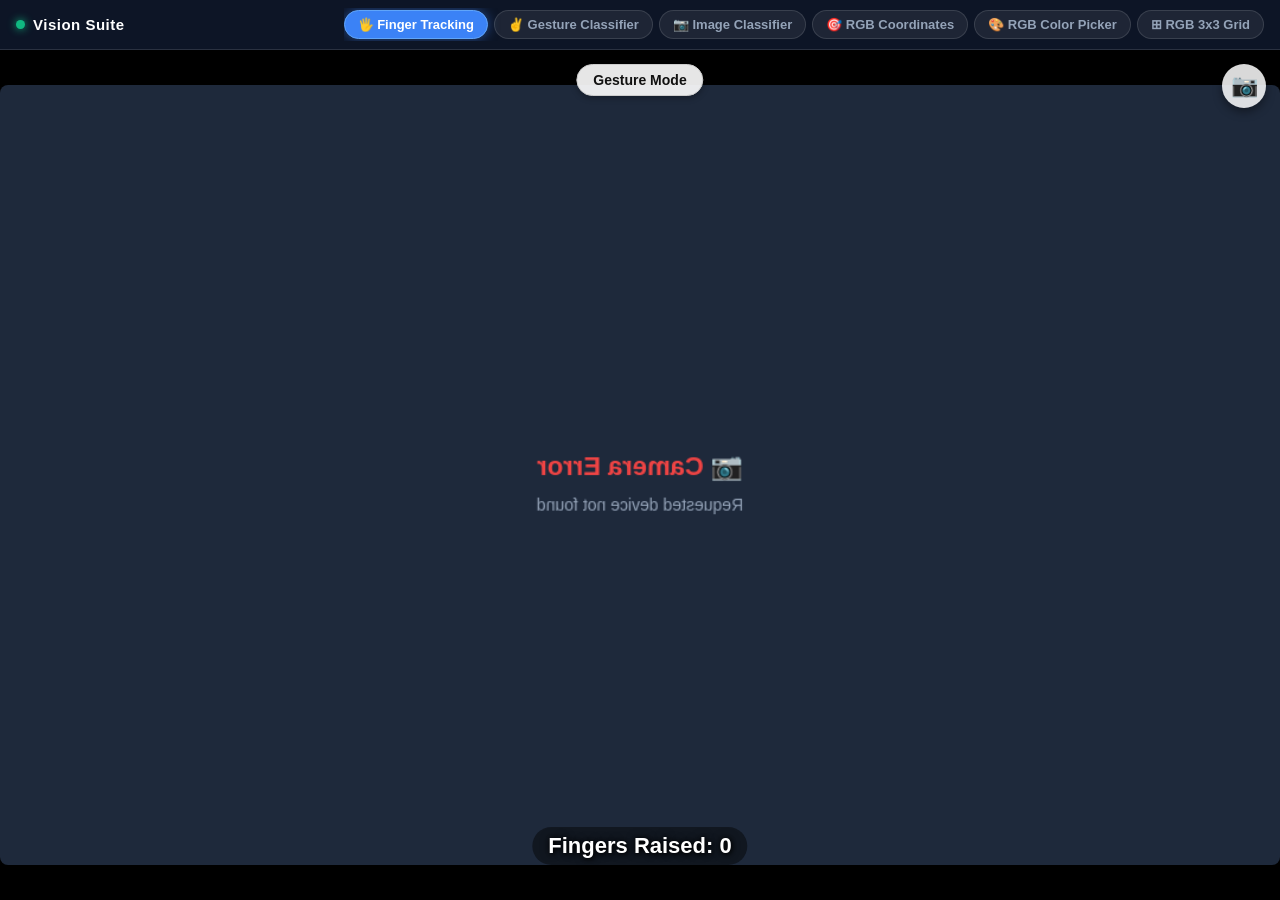
==== assets/camera/index.html @ a77694f1 "ai camera ui changes and placement changes" ====
<!DOCTYPE html>
<html lang="en">
<head>
    <meta charset="utf-8">
    <meta name="viewport" content="width=device-width, initial-scale=1.0, maximum-scale=1.0, user-scalable=no">
    <title>Vision AI Suite</title>

    <!-- External Local Libraries -->
    <script src="camera_utils.js"></script>
    <script src="control_utils.js"></script>
    <script src="drawing_utils.js"></script>
    <script src="hands.js"></script>
    <script src="tf.min.js"></script>
    <script src="mobilenet.js"></script>
    <script src="knn-classifier.js"></script>

    <style>
        :root {
            --primary-accent: #3b82f6;
            --bg-base: #0f172a;
            --bg-nav: rgba(15, 23, 42, 0.92);
            --border-color: rgba(255, 255, 255, 0.12);
            --text-main: #f8fafc;
            --text-sub: #94a3b8;
        }

        * {
            box-sizing: border-box;
            margin: 0;
            padding: 0;
            -webkit-tap-highlight-color: transparent;
        }

        body {
            background-color: #000;
            color: var(--text-main);
            font-family: -apple-system, BlinkMacSystemFont, "Segoe UI", Roboto, Helvetica, Arial, sans-serif;
            height: 100vh;
            height: 100dvh;
            overflow: hidden;
            display: flex;
            flex-direction: column;
        }

        /* --- Global Header & Tab Bar --- */
        #global-header {
            flex-shrink: 0;
            background: var(--bg-nav);
            backdrop-filter: blur(12px);
            -webkit-backdrop-filter: blur(12px);
            border-bottom: 1px solid var(--border-color);
            display: flex;
            align-items: center;
            justify-content: space-between;
            padding: 8px 16px;
            gap: 12px;
            z-index: 1000;
            user-select: none;
        }

        .header-brand {
            display: flex;
            align-items: center;
            gap: 8px;
            font-weight: 700;
            font-size: 15px;
            color: #fff;
            letter-spacing: 0.5px;
            white-space: nowrap;
        }

        .header-brand .dot {
            width: 9px;
            height: 9px;
            background: #10b981;
            border-radius: 50%;
            box-shadow: 0 0 8px #10b981;
            display: inline-block;
        }

        #nav-tabs-wrapper {
            display: flex;
            gap: 6px;
            overflow-x: auto;
            scrollbar-width: none;
            -ms-overflow-style: none;
            padding: 2px 0;
        }

        #nav-tabs-wrapper::-webkit-scrollbar {
            display: none;
        }

        .nav-tab-btn {
            background: rgba(255, 255, 255, 0.07);
            border: 1px solid var(--border-color);
            color: var(--text-sub);
            padding: 6px 13px;
            border-radius: 20px;
            font-size: 13px;
            font-weight: 600;
            cursor: pointer;
            white-space: nowrap;
            display: flex;
            align-items: center;
            gap: 6px;
            transition: all 0.2s cubic-bezier(0.4, 0, 0.2, 1);
        }

        .nav-tab-btn:hover {
            background: rgba(255, 255, 255, 0.14);
            color: #fff;
        }

        .nav-tab-btn.active {
            background: var(--primary-accent);
            border-color: #60a5fa;
            color: #fff;
            box-shadow: 0 0 12px rgba(59, 130, 246, 0.5);
        }

        /* --- Workspace Blocks --- */
        #workspace-container {
            flex: 1;
            position: relative;
            overflow: hidden;
            background: #000;
        }

        .app-block {
            display: none; /* Managed by JS switcher */
            position: absolute;
            top: 0;
            left: 0;
            width: 100%;
            height: 100%;
            overflow: hidden;
        }

        .app-block.active {
            display: flex;
        }

        /* Common Camera Flip Button */
        .cam-switch-floating {
            position: absolute;
            top: 14px;
            right: 14px;
            z-index: 100;
            width: 44px;
            height: 44px;
            border-radius: 50%;
            background: rgba(255, 255, 255, 0.85);
            border: none;
            font-size: 22px;
            cursor: pointer;
            box-shadow: 0 4px 10px rgba(0,0,0,0.4);
            display: flex;
            align-items: center;
            justify-content: center;
            transition: transform 0.2s ease, background 0.2s ease;
        }

        .cam-switch-floating:active {
            transform: scale(0.92);
            background: rgba(255, 255, 255, 1);
        }

        /* ESP32 URL Bar */
        #esp32-url-bar {
            flex-shrink: 0;
            display: none;
            align-items: center;
            gap: 8px;
            padding: 6px 14px;
            background: #0f172a;
            border-top: 1px solid rgba(59,130,246,0.3);
        }
        #esp32-url-bar label {
            color: #60a5fa;
            font-size: 12px;
            font-weight: 600;
            white-space: nowrap;
        }
        #esp32-url-input {
            flex: 1;
            background: rgba(255,255,255,0.07);
            border: 1px solid rgba(59,130,246,0.4);
            border-radius: 6px;
            color: #fff;
            font-size: 12px;
            padding: 5px 10px;
            outline: none;
        }
        #esp32-url-apply {
            background: #3b82f6;
            color: #fff;
            border: none;
            border-radius: 6px;
            padding: 5px 12px;
            font-size: 12px;
            font-weight: 700;
            cursor: pointer;
        }
        #esp32-url-apply:active { background: #2563eb; }

        /* ESP32 badge on cam button */
        .cam-switch-floating.esp32-mode {
            background: rgba(59, 130, 246, 0.9);
            color: #fff;
        }

        /* ========================================================= */
        /* BLOCK 1: FINGER TRACKING                                  */
        /* ========================================================= */
        #block-finger-tracking {
            flex-direction: column;
            justify-content: center;
            align-items: center;
            background: #000;
        }

        #block-finger-tracking .ft-canvas {
            width: 100vw;
            height: calc(100vh - 120px);
            object-fit: cover;
            border-radius: 8px;
            box-shadow: 0 4px 12px rgba(0,0,0,0.5);
            transform: scaleX(-1);
        }

        #block-finger-tracking #ft-fingerCount {
            position: absolute;
            bottom: 35px;
            left: 50%;
            transform: translateX(-50%);
            z-index: 10;
            font-size: 22px;
            font-weight: bold;
            color: #fff;
            text-shadow: 1px 1px 4px black, 0 0 8px rgba(0,0,0,0.9);
            text-align: center;
            background: rgba(0,0,0,0.45);
            padding: 6px 16px;
            border-radius: 20px;
        }

        #block-finger-tracking #ft-modeSwitchContainer {
            position: absolute;
            top: 14px;
            left: 50%;
            transform: translateX(-50%);
            z-index: 10;
        }

        #block-finger-tracking #ft-modeToggleBtn {
            padding: 7px 16px;
            font-size: 14px;
            font-weight: bold;
            border-radius: 20px;
            border: 1px solid #ccc;
            background-color: rgba(255, 255, 255, 0.9);
            color: #111;
            cursor: pointer;
            box-shadow: 0 2px 6px rgba(0,0,0,0.3);
        }

        #block-finger-tracking #ft-gestureUI {
            display: none;
            position: absolute;
            bottom: 25px;
            left: 50%;
            transform: translateX(-50%);
            z-index: 10;
            text-align: center;
            width: 100%;
            max-width: 420px;
        }

        .gesture-btn-row {
            display: flex;
            justify-content: center;
            align-items: center;
            gap: 10px;
        }

        .gesture-action-btn {
            width: 48px;
            height: 48px;
            border: none;
            border-radius: 10px;
            font-size: 18px;
            font-weight: bold;
            cursor: pointer;
            user-select: none;
            touch-action: none;
            box-shadow: 0 4px 8px rgba(0,0,0,0.4);
            display: flex;
            align-items: center;
            justify-content: center;
            color: white;
            transition: transform 0.1s ease;
        }

        .gesture-action-btn:active {
            transform: scale(0.92);
        }

        /* ========================================================= */
        /* BLOCK 2: GESTURE CLASSIFIER                              */
        /* ========================================================= */
        #block-gesture-classifier {
            flex-direction: column;
            justify-content: center;
            align-items: center;
            background: #000;
        }

        #block-gesture-classifier .gc-canvas {
            width: 100vw;
            height: calc(100vh - 120px);
            object-fit: cover;
            border-radius: 8px;
            box-shadow: 0 4px 12px rgba(0,0,0,0.5);
            transform: scaleX(-1);
        }

        #block-gesture-classifier #gc-gestureUI {
            display: block;
            position: absolute;
            bottom: 25px;
            left: 50%;
            transform: translateX(-50%);
            z-index: 10;
            text-align: center;
            width: 100%;
            max-width: 420px;
        }

        /* ========================================================= */
        /* BLOCK 3: IMAGE CLASSIFIER (TEACHABLE WEBCAM)             */
        /* ========================================================= */
        #block-image-classifier {
            flex-direction: column;
            height: 100%;
            background: #000;
        }

        #block-image-classifier .ic-video-container {
            flex: 1;
            position: relative;
            display: flex;
            justify-content: center;
            align-items: center;
            overflow: hidden;
        }

        #block-image-classifier video {
            width: 100%;
            height: 100%;
            object-fit: cover;
            transform: scaleX(-1);
        }

        @media (orientation: landscape) {
            #block-image-classifier video {
                object-fit: contain;
            }
        }

        #block-image-classifier #ic-status {
            position: absolute;
            top: 14px;
            left: 0;
            right: 0;
            text-align: center;
            color: #00ff66;
            font-size: 15px;
            font-weight: 600;
            pointer-events: none;
            text-shadow: 0 0 6px rgba(0,0,0,0.9);
        }

        #block-image-classifier #ic-controls {
            display: flex;
            gap: 10px;
            padding: 14px;
            padding-bottom: calc(16px + env(safe-area-inset-bottom));
            background: #111827;
            border-top: 1px solid var(--border-color);
            justify-content: center;
        }

        .ic-train-btn {
            flex: 1;
            max-width: 64px;
            height: 52px;
            border: 2px solid transparent;
            border-radius: 12px;
            background: #1f2937;
            color: white;
            font-size: 19px;
            font-weight: bold;
            touch-action: none;
            user-select: none;
            position: relative;
            transition: all 0.2s ease;
            cursor: pointer;
        }

        .ic-train-btn:active, .ic-train-btn.holding {
            background: var(--theme);
            border-color: var(--theme);
            transform: scale(0.95);
        }

        .ic-train-btn.has-data {
            border-color: var(--theme);
            box-shadow: 0 0 10px var(--theme);
        }

        .ic-train-btn .badge {
            display: none;
            position: absolute;
            top: -8px;
            right: -8px;
            background: white;
            color: black;
            font-size: 12px;
            padding: 2px 7px;
            border-radius: 10px;
            font-weight: bold;
            box-shadow: 0 2px 5px rgba(0,0,0,0.5);
        }

        .ic-train-btn.has-data .badge {
            display: block;
        }

        .ic-clear-btn {
            flex: 1;
            max-width: 76px;
            height: 52px;
            border: none;
            border-radius: 12px;
            background: #ef4444;
            color: white;
            font-size: 15px;
            font-weight: bold;
            touch-action: none;
            user-select: none;
            cursor: pointer;
            margin-left: 6px;
        }

        .ic-clear-btn:active {
            background: #dc2626;
            transform: scale(0.95);
        }

        /* ========================================================= */
        /* BLOCKS 4, 5, 6: RGB TRACKERS (Coords, ColorPicker, Grid)  */
        /* ========================================================= */
        .rgb-block-wrapper {
            flex-direction: column;
            width: 100%;
            height: 100%;
            background: #000;
        }

        .rgb-cam-area {
            flex: 1;
            position: relative;
            background: #09090b;
            display: flex;
            align-items: center;
            justify-content: center;
            overflow: hidden;
        }

        .rgb-cam-area canvas.rgb-out-canvas {
            width: 100%;
            height: 100%;
            object-fit: contain;
            transform: scaleX(-1);
        }

        .rgb-cam-area .target-crosshair {
            position: absolute;
            top: 50%;
            left: 50%;
            transform: translate(-50%, -50%);
            width: 50px;
            height: 50px;
            border: 2px solid #00ff66;
            display: none;
            pointer-events: none;
            box-shadow: 0 0 10px rgba(0, 255, 102, 0.4);
        }

        .rgb-cam-area .target-crosshair::after {
            content: '+';
            position: absolute;
            top: 50%;
            left: 50%;
            transform: translate(-50%, -50%);
            color: #00ff66;
            font-size: 22px;
            font-weight: 300;
        }

        .rgb-status-tag {
            position: absolute;
            top: 14px;
            left: 14px;
            padding: 5px 10px;
            background: rgba(0,0,0,0.6);
            color: #fff;
            border-radius: 6px;
            font-size: 12px;
            font-family: ui-monospace, SFMono-Regular, Menlo, Monaco, Consolas, monospace;
            font-weight: bold;
            z-index: 10;
            letter-spacing: 0.5px;
            border: 1px solid rgba(255,255,255,0.15);
        }

        .rgb-bottom-bar {
            display: flex;
            justify-content: space-between;
            align-items: center;
            padding: 10px 16px;
            background: #111827;
            border-top: 1px solid var(--border-color);
            gap: 12px;
            flex-shrink: 0;
        }

        .rgb-action-btn {
            padding: 9px 18px;
            background: #10b981;
            color: #fff;
            border: none;
            border-radius: 8px;
            font-size: 14px;
            font-weight: 700;
            cursor: pointer;
            transition: all 0.2s ease;
            box-shadow: 0 2px 6px rgba(16, 185, 129, 0.3);
        }

        .rgb-action-btn:active {
            transform: scale(0.96);
        }

        .rgb-stats-group {
            display: flex;
            align-items: center;
            gap: 14px;
            font-size: 13px;
            font-family: ui-monospace, SFMono-Regular, Menlo, Monaco, Consolas, monospace;
            color: #e2e8f0;
        }

        .rgb-preview-chip {
            width: 22px;
            height: 22px;
            border: 2px solid #fff;
            border-radius: 4px;
            background: #000;
            box-shadow: 0 0 5px rgba(0,0,0,0.5);
        }
    </style>
</head>
<body>

    <!-- Global App Header with Module Switcher -->
    <header id="global-header">
        <div class="header-brand">
            <span class="dot"></span>
            <span>Vision Suite</span>
        </div>
        <nav id="nav-tabs-wrapper" aria-label="Modules">
            <button class="nav-tab-btn active" data-target="block-finger-tracking">🖐️ Finger Tracking</button>
            <button class="nav-tab-btn" data-target="block-gesture-classifier">✌️ Gesture Classifier</button>
            <button class="nav-tab-btn" data-target="block-image-classifier">📷 Image Classifier</button>
            <button class="nav-tab-btn" data-target="block-rgb-coords">🎯 RGB Coordinates</button>
            <button class="nav-tab-btn" data-target="block-rgb-colorpicker">🎨 RGB Color Picker</button>
            <button class="nav-tab-btn" data-target="block-rgb-grid">⊞ RGB 3x3 Grid</button>
        </nav>
    </header>

    <!-- ESP32 URL Bar (shown when any module is in ESP32 mode) -->
    <div id="esp32-url-bar">
        <label>📡 ESP32:</label>
        <input id="esp32-url-input" type="text" value="http://192.168.4.10:81/stream" placeholder="http://192.168.4.10:81/stream" />
        <button id="esp32-url-apply" onclick="applyEsp32Url()">Apply</button>
    </div>

    <!-- Main Workspace Container -->
    <main id="workspace-container">

        <!-- ================================================================= -->
        <!-- 1. FINGER TRACKING BLOCK                                          -->
        <!-- ================================================================= -->
        <div id="block-finger-tracking" class="app-block active">
            <div id="ft-modeSwitchContainer">
                <button id="ft-modeToggleBtn">Gesture Mode</button>
            </div>

            <div id="ft-gestureUI">
                <div id="ft-gesturePrediction" style="margin-bottom:6px; font-weight:bold; font-size:20px; color:white; text-shadow: 1px 1px 3px black;">Prediction: None</div>
                <div id="ft-recordingStatus" style="margin-bottom:6px; font-weight:bold; color:#ef4444; min-height: 20px; font-size:16px; text-shadow: 1px 1px 2px white;"></div>
                <div class="gesture-btn-row">
                    <button class="gesture-action-btn ft-gestureBtn" data-label="1" style="background: #ef4444;">1</button>
                    <button class="gesture-action-btn ft-gestureBtn" data-label="2" style="background: #10b981;">2</button>
                    <button class="gesture-action-btn ft-gestureBtn" data-label="3" style="background: #3b82f6;">3</button>
                    <button class="gesture-action-btn ft-gestureBtn" data-label="4" style="background: #8b5cf6;">4</button>
                    <button class="gesture-action-btn ft-gestureBtn" data-label="5" style="background: #f59e0b;">5</button>
                    <button id="ft-clearDataBtn" class="gesture-action-btn" style="background: #475569;">X</button>
                </div>
            </div>

            <div style="position:relative; width:100%; height:100%; display:flex; justify-content:center; align-items:center;">
                <button class="cam-switch-floating" id="ft-switch-cam-btn" title="Switch Camera">📷</button>
                <div style="display: none;">
                    <video id="ft-video" playsinline></video>
                </div>
                <canvas id="ft-output_canvas" class="ft-canvas"></canvas>
                <div id="ft-fingerCount">Fingers Raised: 0</div>
            </div>
        </div>

        <!-- ================================================================= -->
        <!-- 2. GESTURE CLASSIFIER BLOCK                                       -->
        <!-- ================================================================= -->
        <div id="block-gesture-classifier" class="app-block">
            <div id="gc-gestureUI">
                <div id="gc-gesturePrediction" style="margin-bottom:6px; font-weight:bold; font-size:20px; color:white; text-shadow: 1px 1px 3px black;">Prediction: None</div>
                <div id="gc-recordingStatus" style="margin-bottom:6px; font-weight:bold; color:#ef4444; min-height: 20px; font-size:16px; text-shadow: 1px 1px 2px white;"></div>
                <div class="gesture-btn-row">
                    <button class="gesture-action-btn gc-gestureBtn" data-label="1" style="background: #ef4444;">1</button>
                    <button class="gesture-action-btn gc-gestureBtn" data-label="2" style="background: #10b981;">2</button>
                    <button class="gesture-action-btn gc-gestureBtn" data-label="3" style="background: #3b82f6;">3</button>
                    <button class="gesture-action-btn gc-gestureBtn" data-label="4" style="background: #8b5cf6;">4</button>
                    <button class="gesture-action-btn gc-gestureBtn" data-label="5" style="background: #f59e0b;">5</button>
                    <button id="gc-autoTrainBtn" class="gesture-action-btn" style="width: auto; min-width: 58px; padding: 0 8px; font-size: 13px; background: #2563eb;" title="Train fixed 20 images">📸 20x</button>
                    <button id="gc-clearDataBtn" class="gesture-action-btn" style="background: #475569;">X</button>
                </div>
            </div>

            <div style="position:relative; width:100%; height:100%; display:flex; justify-content:center; align-items:center;">
                <button class="cam-switch-floating" id="gc-switch-cam-btn" title="Switch Camera">📷</button>
                <div style="display: none;">
                    <video id="gc-video" playsinline></video>
                </div>
                <canvas id="gc-output_canvas" class="gc-canvas"></canvas>
            </div>
        </div>

        <!-- ================================================================= -->
        <!-- 3. IMAGE CLASSIFIER (TEACHABLE WEBCAM) BLOCK                      -->
        <!-- ================================================================= -->
        <div id="block-image-classifier" class="app-block">
            <div class="ic-video-container">
                <button class="cam-switch-floating" id="ic-switch-cam-btn" title="Switch Camera">📷</button>
                <video id="ic-webcam" autoplay playsinline muted></video>
                <div id="ic-status">Loading model...</div>
            </div>

            <div id="ic-controls">
                <button class="ic-train-btn" data-class="1" style="--theme: #ef4444;">1<span class="badge">0</span></button>
                <button class="ic-train-btn" data-class="2" style="--theme: #f97316;">2<span class="badge">0</span></button>
                <button class="ic-train-btn" data-class="3" style="--theme: #eab308;">3<span class="badge">0</span></button>
                <button class="ic-train-btn" data-class="4" style="--theme: #10b981;">4<span class="badge">0</span></button>
                <button class="ic-train-btn" data-class="5" style="--theme: #3b82f6;">5<span class="badge">0</span></button>
                <button class="ic-clear-btn" id="ic-autoTrainBtn" style="background: #2563eb; font-size: 13px; max-width: 72px;" title="Train fixed 20 images">📸 20x</button>
                <button class="ic-clear-btn" id="ic-clear-btn">Clear</button>
            </div>
        </div>

        <!-- ================================================================= -->
        <!-- 4. RGB COORDINATES TRACKER BLOCK                                  -->
        <!-- ================================================================= -->
        <div id="block-rgb-coords" class="app-block rgb-block-wrapper">
            <div class="rgb-cam-area">
                <div class="rgb-status-tag" id="rgb-coord-status">STANDBY</div>
                <button class="cam-switch-floating" id="rgb-coord-switch-cam-btn" title="Switch Camera">📷</button>
                <video id="rgb-coord-video" playsinline autoplay style="display:none;"></video>
                <canvas id="rgb-coord-output" class="rgb-out-canvas"></canvas>
                <canvas id="rgb-coord-proc" style="display:none;"></canvas>
                <div class="target-crosshair" id="rgb-coord-box"></div>
            </div>
            <div class="rgb-bottom-bar">
                <div>
                    <button class="rgb-action-btn" id="rgb-coord-action-btn">Capture target</button>
                </div>
                <div class="rgb-stats-group">
                    <div>X: <span id="rgb-coord-pos-x">-</span></div>
                    <div>Y: <span id="rgb-coord-pos-y">-</span></div>
                    <div>S: <span id="rgb-coord-blob-size">-</span></div>
                    <div class="rgb-preview-chip" id="rgb-coord-preview"></div>
                </div>
            </div>
        </div>

        <!-- ================================================================= -->
        <!-- 5. RGB COLOR PICKER TRACKER BLOCK                                 -->
        <!-- ================================================================= -->
        <div id="block-rgb-colorpicker" class="app-block rgb-block-wrapper">
            <div class="rgb-cam-area">
                <div class="rgb-status-tag" id="rgb-color-status">STANDBY</div>
                <button class="cam-switch-floating" id="rgb-color-switch-cam-btn" title="Switch Camera">📷</button>
                <video id="rgb-color-video" playsinline autoplay style="display:none;"></video>
                <canvas id="rgb-color-output" class="rgb-out-canvas"></canvas>
                <canvas id="rgb-color-proc" style="display:none;"></canvas>
                <div class="target-crosshair" id="rgb-color-box"></div>
            </div>
            <div class="rgb-bottom-bar">
                <div>
                    <button class="rgb-action-btn" id="rgb-color-action-btn">Capture target</button>
                </div>
                <div class="rgb-stats-group">
                    <div>X: <span id="rgb-color-pos-x">-</span></div>
                    <div>Y: <span id="rgb-color-pos-y">-</span></div>
                    <div>S: <span id="rgb-color-blob-size">-</span></div>
                    <div class="rgb-preview-chip" id="rgb-color-preview"></div>
                </div>
            </div>
        </div>

        <!-- ================================================================= -->
        <!-- 6. RGB 3x3 GRID TRACKER BLOCK                                     -->
        <!-- ================================================================= -->
        <div id="block-rgb-grid" class="app-block rgb-block-wrapper">
            <div class="rgb-cam-area">
                <div class="rgb-status-tag" id="rgb-grid-status">STANDBY</div>
                <button class="cam-switch-floating" id="rgb-grid-switch-cam-btn" title="Switch Camera">📷</button>
                <video id="rgb-grid-video" playsinline autoplay style="display:none;"></video>
                <canvas id="rgb-grid-output" class="rgb-out-canvas"></canvas>
                <canvas id="rgb-grid-proc" style="display:none;"></canvas>
                <div class="target-crosshair" id="rgb-grid-box"></div>
            </div>
            <div class="rgb-bottom-bar">
                <div>
                    <button class="rgb-action-btn" id="rgb-grid-action-btn">Capture target</button>
                </div>
                <div class="rgb-stats-group">
                    <div>X: <span id="rgb-grid-pos-x">-</span></div>
                    <div>Y: <span id="rgb-grid-pos-y">-</span></div>
                    <div>S: <span id="rgb-grid-blob-size">-</span></div>
                    <div class="rgb-preview-chip" id="rgb-grid-preview"></div>
                </div>
            </div>
        </div>

    </main>

    <!-- Core Combined Scripts & Lifecycle Controller -->
    <script>
        // Suppress Mediapipe glog noise
        function isMediapipeLog(msg) {
            if (typeof msg !== 'string') return false;
            return msg.startsWith('I0000') || msg.startsWith('W0000') || msg.startsWith('E0000') || msg.includes('gl_context');
        }
        const _warn = console.warn;
        console.warn = function(...args) { if (isMediapipeLog(args[0])) return; _warn.apply(console, args); };
        const _log = console.log;
        console.log = function(...args) { if (isMediapipeLog(args[0])) return; _log.apply(console, args); };
        const _err = console.error;
        console.error = function(...args) { if (isMediapipeLog(args[0])) return; _err.apply(console, args); };

        // Offline KNN Classifier class for Landmark Gestures
        class LandmarkKNNClassifier {
            constructor(k = 5) {
                this.k = k;
                this.data = [];
            }
            addExample(features, label) {
                this.data.push({ features, label });
            }
            clear() {
                this.data = [];
            }
            predict(features) {
                if (this.data.length === 0) return null;
                let distances = [];
                for (let i = 0; i < this.data.length; i++) {
                    let dist = 0;
                    for (let j = 0; j < features.length; j++) {
                        dist += Math.pow(features[j] - this.data[i].features[j], 2);
                    }
                    distances.push({ dist: dist, label: this.data[i].label });
                }
                distances.sort((a, b) => a.dist - b.dist);
                let kNearest = distances.slice(0, this.k);
                let counts = {};
                for (let neighbor of kNearest) {
                    counts[neighbor.label] = (counts[neighbor.label] || 0) + 1;
                }
                let maxCount = -1;
                let prediction = null;
                for (let label in counts) {
                    if (counts[label] > maxCount) {
                        maxCount = counts[label];
                        prediction = parseInt(label);
                    }
                }
                return prediction;
            }
        }

        // Shared Color Math Utilities for RGB Tracker Modules
        function rgbToHsv(r, g, b) {
            r /= 255; g /= 255; b /= 255;
            const max = Math.max(r, g, b), min = Math.min(r, g, b);
            let h = max, s, v = max;
            const d = max - min;
            s = max === 0 ? 0 : d / max;
            if (max === min) h = 0; 
            else {
                switch (max) {
                    case r: h = (g - b) / d + (g < b ? 6 : 0); break;
                    case g: h = (b - r) / d + 2; break;
                    case b: h = (r - g) / d + 4; break;
                }
                h /= 6;
            }
            return { h: h * 360, s: s, v: v };
        }

        function hsvToRgb(h, s, v) {
            let r, g, b, i = Math.floor(h / 60);
            let f = h / 60 - i, p = v * (1 - s), q = v * (1 - f * s), t = v * (1 - (1 - f) * s);
            switch (i % 6) {
                case 0: r=v; g=t; b=p; break;
                case 1: r=q; g=v; b=p; break;
                case 2: r=p; g=v; b=t; break;
                case 3: r=p; g=q; b=v; break;
                case 4: r=t; g=p; b=v; break;
                case 5: r=v; g=p; b=q; break;
            }
            return [Math.round(r * 255), Math.round(g * 255), Math.round(b * 255)];
        }

        function hueDist(h1, h2) {
            let d = Math.abs(h1 - h2);
            return Math.min(d, 360 - d);
        }

        // =================================================================
        // GLOBAL ESP32 STATE
        // =================================================================
        let globalEsp32Url = 'http://192.168.4.10:81/stream';
        let globalEsp32ActiveModules = new Set();

        function applyEsp32Url() {
            const input = document.getElementById('esp32-url-input');
            if (input && input.value.trim()) {
                globalEsp32Url = input.value.trim();
            }
            // Restart current active module if it's in esp32 mode
            if (window._activeVisionModule && window._activeVisionModule.isEsp32Mode && window._activeVisionModule.isEsp32Mode()) {
                window._activeVisionModule.restartEsp32();
            }
        }
        window.applyEsp32Url = applyEsp32Url;

        function updateEsp32Bar() {
            const bar = document.getElementById('esp32-url-bar');
            if (!bar) return;
            if (globalEsp32ActiveModules.size > 0) {
                bar.style.display = 'flex';
            } else {
                bar.style.display = 'none';
            }
        }

        // Helper: create an ESP32 MJPEG img element that can be used as a video source
        function createEsp32ImgSource(url) {
            const img = document.createElement('img');
            img.crossOrigin = 'anonymous';
            img.style.display = 'none';
            img.src = url;
            return img;
        }

        // CAM SOURCE MODES: 0=front, 1=back, 2=esp32
        const CAM_MODES = ['user', 'environment', 'esp32'];
        const CAM_ICONS = ['📷', '🔄', '📡'];

        // =================================================================
        // MODULE 1: FINGER TRACKING CONTROLLER
        // =================================================================
        const FingerTrackingModule = (() => {
            const knn = new LandmarkKNNClassifier(5);
            let currentMode = 'count';
            let recordingLabel = null;
            let camera = null;
            let hands = null;
            let camModeIndex = 0; // 0=front, 1=back, 2=esp32
            let currentFacingMode = 'user';
            let isRunning = false;
            let esp32Img = null;
            let esp32AnimId = null;

            const modeToggleBtn = document.getElementById('ft-modeToggleBtn');
            const gestureUI = document.getElementById('ft-gestureUI');
            const fingerCountDisplay = document.getElementById('ft-fingerCount');
            const recordingStatusDisplay = document.getElementById('ft-recordingStatus');
            const gesturePredictionDisplay = document.getElementById('ft-gesturePrediction');
            const videoElement = document.getElementById('ft-video');
            const canvasElement = document.getElementById('ft-output_canvas');
            const canvasCtx = canvasElement.getContext('2d');
            const switchCamBtn = document.getElementById('ft-switch-cam-btn');

            function isMobileDevice() { return window.innerWidth <= 430; }

            function setCanvasDimensions() {
                canvasElement.width = 1080;
                canvasElement.height = 720;
            }

            function countFingers(lmlist) {
                let fingerCount = 0;
                const tipIds = [4, 8, 12, 16, 20];
                let isRightHand = lmlist[12][1] > lmlist[20][1];
                const isThumbRaised = isRightHand
                    ? lmlist[tipIds[0]][1] > lmlist[tipIds[0] - 1][1]
                    : lmlist[tipIds[0]][1] < lmlist[tipIds[0] - 1][1];
                if (isThumbRaised) fingerCount += 1;
                for (let i = 1; i < tipIds.length; i++) {
                    const isFingerRaised = lmlist[tipIds[i]][2] < lmlist[tipIds[i] - 2][2];
                    if (isFingerRaised) fingerCount += 1;
                }
                return fingerCount;
            }

            function extractFeatures(landmarks) {
                let wrist = landmarks[0];
                let features = [];
                let maxDist = 0;
                for (let i = 1; i < landmarks.length; i++) {
                    let dx = landmarks[i].x - wrist.x;
                    let dy = landmarks[i].y - wrist.y;
                    let dist = Math.sqrt(dx*dx + dy*dy);
                    if (dist > maxDist) maxDist = dist;
                }
                for (let i = 0; i < landmarks.length; i++) {
                    let dx = landmarks[i].x - wrist.x;
                    let dy = landmarks[i].y - wrist.y;
                    if (maxDist > 0) {
                        features.push(dx / maxDist);
                        features.push(dy / maxDist);
                    } else {
                        features.push(dx);
                        features.push(dy);
                    }
                }
                return features;
            }

            function onResults(results) {
                if (!isRunning) return;
                canvasCtx.save();
                canvasCtx.clearRect(0, 0, canvasElement.width, canvasElement.height);
                canvasCtx.drawImage(results.image, 0, 0, canvasElement.width, canvasElement.height);

                if (results.multiHandLandmarks) {
                    for (const landmarks of results.multiHandLandmarks) {
                        const lmlist = [];
                        for (let id = 0; id < 21; id++) {
                            const lm = landmarks[id];
                            let x = lm.x * canvasElement.width;
                            let y = lm.y * canvasElement.height;
                            lmlist.push([id, Math.round(x), Math.round(y)]);
                        }

                        if (currentMode === 'count') {
                            if (lmlist.length === 21) {
                                const fingerCount = countFingers(lmlist);
                                console.log(fingerCount);
                                fingerCountDisplay.innerText = `Fingers Raised: ${fingerCount}`;
                            }
                        } else if (currentMode === 'gesture') {
                            let features = extractFeatures(landmarks);
                            if (recordingLabel !== null) {
                                knn.addExample(features, recordingLabel);
                            } else {
                                let pred = knn.predict(features);
                                if (pred !== null) {
                                    console.log(pred);
                                    gesturePredictionDisplay.innerText = `Prediction: ${pred}`;
                                } else {
                                    gesturePredictionDisplay.innerText = `Prediction: None`;
                                }
                            }
                        }

                        drawConnectors(canvasCtx, landmarks, HAND_CONNECTIONS, { color: '#00FF00', lineWidth: 5 });
                        drawLandmarks(canvasCtx, landmarks, { color: '#FF0000', lineWidth: 2 });
                    }
                } else {
                    if (currentMode === 'gesture' && knn.data.length > 0) {
                        gesturePredictionDisplay.innerText = `Prediction: None`;
                    }
                }
                canvasCtx.restore();
            }

            function initEvents() {
                setCanvasDimensions();

                modeToggleBtn.addEventListener('click', () => {
                    if (currentMode === 'count') {
                        currentMode = 'gesture';
                        modeToggleBtn.innerText = 'Count Mode';
                        gestureUI.style.display = 'block';
                        fingerCountDisplay.style.display = 'none';
                    } else {
                        currentMode = 'count';
                        modeToggleBtn.innerText = 'Gesture Mode';
                        gestureUI.style.display = 'none';
                        fingerCountDisplay.style.display = 'block';
                    }
                });

                document.querySelectorAll('.ft-gestureBtn').forEach(btn => {
                    btn.addEventListener('pointerdown', (e) => {
                        recordingLabel = parseInt(e.target.dataset.label);
                        recordingStatusDisplay.innerText = `Recording label ${recordingLabel}...`;
                    });
                    const stopRecording = (e) => {
                        if (recordingLabel === parseInt(e.target.dataset.label)) {
                            recordingLabel = null;
                            recordingStatusDisplay.innerText = '';
                        }
                    };
                    btn.addEventListener('pointerup', stopRecording);
                    btn.addEventListener('pointerleave', stopRecording);
                });

                document.getElementById('ft-clearDataBtn').addEventListener('click', () => {
                    knn.clear();
                    gesturePredictionDisplay.innerText = `Prediction: None`;
                });

                switchCamBtn.addEventListener('click', () => {
                    camModeIndex = (camModeIndex + 1) % 3;
                    switchCamBtn.textContent = CAM_ICONS[camModeIndex];
                    if (camModeIndex === 2) {
                        switchCamBtn.classList.add('esp32-mode');
                    } else {
                        switchCamBtn.classList.remove('esp32-mode');
                    }
                    if (isRunning) {
                        stopCameraStreams();
                        startCamera();
                    }
                });
            }

            function stopCameraStreams() {
                if (camera) { camera.stop(); camera = null; }
                if (videoElement.srcObject) {
                    videoElement.srcObject.getTracks().forEach(t => t.stop());
                    videoElement.srcObject = null;
                }
                if (esp32AnimId) { cancelAnimationFrame(esp32AnimId); esp32AnimId = null; }
                if (esp32Img) { esp32Img.src = ''; esp32Img.remove(); esp32Img = null; }
                globalEsp32ActiveModules.delete('ft');
                updateEsp32Bar();
            }

            function setupHands() {
                if (!hands) {
                    hands = new Hands({ locateFile: (file) => `${file}` });
                    hands.setOptions({
                        maxNumHands: 1,
                        modelComplexity: 1,
                        minDetectionConfidence: 0.7,
                        minTrackingConfidence: 0.5
                    });
                    hands.onResults(onResults);
                }
            }

            function startEsp32Feed() {
                globalEsp32ActiveModules.add('ft');
                updateEsp32Bar();
                esp32Img = createEsp32ImgSource(globalEsp32Url);
                document.body.appendChild(esp32Img);
                setupHands();
                function esp32Loop() {
                    if (!isRunning || camModeIndex !== 2) return;
                    if (esp32Img.complete && esp32Img.naturalWidth > 0) {
                        if (hands) hands.send({ image: esp32Img }).catch(() => {});
                    }
                    esp32AnimId = requestAnimationFrame(esp32Loop);
                }
                esp32Img.onload = () => { esp32AnimId = requestAnimationFrame(esp32Loop); };
                esp32Img.onerror = () => {
                    canvasCtx.clearRect(0, 0, canvasElement.width, canvasElement.height);
                    canvasCtx.fillStyle = '#1e293b';
                    canvasCtx.fillRect(0, 0, canvasElement.width, canvasElement.height);
                    canvasCtx.fillStyle = '#64748b';
                    canvasCtx.font = 'bold 24px sans-serif';
                    canvasCtx.textAlign = 'center';
                    canvasCtx.fillText('📡 ESP32 Offline', canvasElement.width/2, canvasElement.height/2);
                    canvasCtx.font = '16px sans-serif';
                    canvasCtx.fillText(globalEsp32Url, canvasElement.width/2, canvasElement.height/2 + 36);
                };
            }

            function startCamera() {
                if (camModeIndex === 2) {
                    startEsp32Feed();
                    return;
                }
                currentFacingMode = CAM_MODES[camModeIndex];
                setupHands();
                camera = new Camera(videoElement, {
                    onFrame: async () => {
                        if (isRunning && hands) {
                            await hands.send({ image: videoElement });
                        }
                    },
                    width: canvasElement.height,
                    height: canvasElement.width,
                    facingMode: currentFacingMode,
                });
                camera.start().catch(err => {
                    console.error('FT camera error:', err);
                    canvasCtx.fillStyle = '#1e293b';
                    canvasCtx.fillRect(0, 0, canvasElement.width, canvasElement.height);
                    canvasCtx.fillStyle = '#ef4444';
                    canvasCtx.font = 'bold 22px sans-serif';
                    canvasCtx.textAlign = 'center';
                    canvasCtx.fillText('📷 Camera Error', canvasElement.width/2, canvasElement.height/2);
                    canvasCtx.font = '14px sans-serif';
                    canvasCtx.fillStyle = '#94a3b8';
                    canvasCtx.fillText(err.message, canvasElement.width/2, canvasElement.height/2 + 30);
                });
            }

            initEvents();

            return {
                start: () => {
                    isRunning = true;
                    window._activeVisionModule = {
                        isEsp32Mode: () => camModeIndex === 2,
                        restartEsp32: () => { stopCameraStreams(); startCamera(); }
                    };
                    setCanvasDimensions();
                    startCamera();
                },
                stop: () => {
                    isRunning = false;
                    stopCameraStreams();
                    canvasCtx.clearRect(0, 0, canvasElement.width, canvasElement.height);
                }
            };
        })();

        // =================================================================
        // MODULE 2: GESTURE CLASSIFIER CONTROLLER
        // =================================================================
        const GestureClassifierModule = (() => {
            const knn = new LandmarkKNNClassifier(5);
            let recordingLabel = null;
            let camera = null;
            let hands = null;
            let camModeIndex = 0;
            let currentFacingMode = 'user';
            let isRunning = false;
            let esp32Img = null;
            let esp32AnimId = null;

            const recordingStatusDisplay = document.getElementById('gc-recordingStatus');
            const gesturePredictionDisplay = document.getElementById('gc-gesturePrediction');
            const videoElement = document.getElementById('gc-video');
            const canvasElement = document.getElementById('gc-output_canvas');
            const canvasCtx = canvasElement.getContext('2d');
            const switchCamBtn = document.getElementById('gc-switch-cam-btn');

            function setCanvasDimensions() {
                canvasElement.width = 1080;
                canvasElement.height = 720;
            }

            function extractFeatures(landmarks) {
                let wrist = landmarks[0];
                let features = [];
                let maxDist = 0;
                for (let i = 1; i < landmarks.length; i++) {
                    let dx = landmarks[i].x - wrist.x;
                    let dy = landmarks[i].y - wrist.y;
                    let dist = Math.sqrt(dx*dx + dy*dy);
                    if (dist > maxDist) maxDist = dist;
                }
                for (let i = 0; i < landmarks.length; i++) {
                    let dx = landmarks[i].x - wrist.x;
                    let dy = landmarks[i].y - wrist.y;
                    if (maxDist > 0) {
                        features.push(dx / maxDist);
                        features.push(dy / maxDist);
                    } else {
                        features.push(dx);
                        features.push(dy);
                    }
                }
                return features;
            }

            let fixedAutoTrainTarget = null;
            let fixedAutoTrainCount = 0;
            let lastSelectedLabel = 1;

            function trainFixed(label, count = 20) {
                recordingLabel = parseInt(label, 10) || 1;
                lastSelectedLabel = recordingLabel;
                fixedAutoTrainTarget = count;
                fixedAutoTrainCount = 0;
                recordingStatusDisplay.innerText = `Training Gesture ${recordingLabel}: 0/${count} samples...`;
            }

            function onResults(results) {
                if (!isRunning) return;
                canvasCtx.save();
                canvasCtx.clearRect(0, 0, canvasElement.width, canvasElement.height);
                canvasCtx.drawImage(results.image, 0, 0, canvasElement.width, canvasElement.height);

                if (results.multiHandLandmarks) {
                    for (const landmarks of results.multiHandLandmarks) {
                        let features = extractFeatures(landmarks);
                        if (recordingLabel !== null) {
                            knn.addExample(features, recordingLabel);
                            if (fixedAutoTrainTarget !== null) {
                                fixedAutoTrainCount++;
                                recordingStatusDisplay.innerText = `Training Gesture ${recordingLabel}: ${fixedAutoTrainCount}/${fixedAutoTrainTarget} samples...`;
                                if (fixedAutoTrainCount >= fixedAutoTrainTarget) {
                                    recordingStatusDisplay.innerText = `Finished! Gesture ${recordingLabel} trained (${fixedAutoTrainTarget} samples).`;
                                    recordingLabel = null;
                                    fixedAutoTrainTarget = null;
                                    setTimeout(() => { if (!recordingLabel) recordingStatusDisplay.innerText = ''; }, 2500);
                                }
                            }
                        } else {
                            let pred = knn.predict(features);
                            if (pred !== null) {
                                console.log(pred);
                                gesturePredictionDisplay.innerText = `Prediction: ${pred}`;
                            } else {
                                gesturePredictionDisplay.innerText = `Prediction: None`;
                            }
                        }

                        drawConnectors(canvasCtx, landmarks, HAND_CONNECTIONS, { color: '#00FF00', lineWidth: 5 });
                        drawLandmarks(canvasCtx, landmarks, { color: '#FF0000', lineWidth: 2 });
                    }
                } else {
                    if (knn.data.length > 0) {
                        gesturePredictionDisplay.innerText = `Prediction: None`;
                    }
                }
                canvasCtx.restore();
            }

            function initEvents() {
                setCanvasDimensions();

                document.querySelectorAll('.gc-gestureBtn').forEach(btn => {
                    btn.addEventListener('pointerdown', (e) => {
                        recordingLabel = parseInt(e.target.dataset.label);
                        lastSelectedLabel = recordingLabel;
                        fixedAutoTrainTarget = null;
                        recordingStatusDisplay.innerText = `Recording label ${recordingLabel}...`;
                    });
                    const stopRecording = (e) => {
                        if (fixedAutoTrainTarget === null && recordingLabel === parseInt(e.target.dataset.label)) {
                            recordingLabel = null;
                            recordingStatusDisplay.innerText = '';
                        }
                    };
                    btn.addEventListener('pointerup', stopRecording);
                    btn.addEventListener('pointerleave', stopRecording);
                });

                const autoTrainBtn = document.getElementById('gc-autoTrainBtn');
                if (autoTrainBtn) {
                    autoTrainBtn.addEventListener('click', () => {
                        trainFixed(lastSelectedLabel || 1, 20);
                    });
                }

                document.getElementById('gc-clearDataBtn').addEventListener('click', () => {
                    knn.clear();
                    gesturePredictionDisplay.innerText = `Prediction: None`;
                });

                switchCamBtn.addEventListener('click', () => {
                    camModeIndex = (camModeIndex + 1) % 3;
                    switchCamBtn.textContent = CAM_ICONS[camModeIndex];
                    switchCamBtn.classList.toggle('esp32-mode', camModeIndex === 2);
                    if (isRunning) { stopGcCameraStreams(); startCamera(); }
                });
            }

            function setupHands() {
                if (!hands) {
                    hands = new Hands({ locateFile: (file) => `${file}` });
                    hands.setOptions({
                        maxNumHands: 1,
                        modelComplexity: 1,
                        minDetectionConfidence: 0.7,
                        minTrackingConfidence: 0.5
                    });
                    hands.onResults(onResults);
                }
            }

            function stopGcCameraStreams() {
                if (camera) { camera.stop(); camera = null; }
                if (videoElement.srcObject) {
                    videoElement.srcObject.getTracks().forEach(t => t.stop());
                    videoElement.srcObject = null;
                }
                if (esp32AnimId) { cancelAnimationFrame(esp32AnimId); esp32AnimId = null; }
                if (esp32Img) { esp32Img.src = ''; esp32Img.remove(); esp32Img = null; }
                globalEsp32ActiveModules.delete('gc');
                updateEsp32Bar();
            }

            function startCamera() {
                if (camModeIndex === 2) {
                    // ESP32 MJPEG mode
                    globalEsp32ActiveModules.add('gc');
                    updateEsp32Bar();
                    esp32Img = createEsp32ImgSource(globalEsp32Url);
                    document.body.appendChild(esp32Img);
                    setupHands();
                    function gcEsp32Loop() {
                        if (!isRunning || camModeIndex !== 2) return;
                        if (esp32Img && esp32Img.complete && esp32Img.naturalWidth > 0) {
                            if (hands) hands.send({ image: esp32Img }).catch(() => {});
                        }
                        esp32AnimId = requestAnimationFrame(gcEsp32Loop);
                    }
                    esp32Img.onload = () => { esp32AnimId = requestAnimationFrame(gcEsp32Loop); };
                    esp32Img.onerror = () => {
                        canvasCtx.fillStyle = '#1e293b'; canvasCtx.fillRect(0,0,canvasElement.width,canvasElement.height);
                        canvasCtx.fillStyle='#64748b'; canvasCtx.font='bold 24px sans-serif'; canvasCtx.textAlign='center';
                        canvasCtx.fillText('📡 ESP32 Offline', canvasElement.width/2, canvasElement.height/2);
                    };
                    return;
                }
                currentFacingMode = CAM_MODES[camModeIndex];
                setupHands();
                camera = new Camera(videoElement, {
                    onFrame: async () => {
                        if (isRunning && hands) {
                            await hands.send({ image: videoElement });
                        }
                    },
                    width: canvasElement.height,
                    height: canvasElement.width,
                    facingMode: currentFacingMode,
                });
                camera.start().catch(err => console.error('GC cam:', err));
            }

            initEvents();

            return {
                start: () => {
                    isRunning = true;
                    window._activeVisionModule = {
                        isEsp32Mode: () => camModeIndex === 2,
                        restartEsp32: () => { stopGcCameraStreams(); startCamera(); }
                    };
                    setCanvasDimensions();
                    startCamera();
                },
                stop: () => {
                    isRunning = false;
                    stopGcCameraStreams();
                    canvasCtx.clearRect(0, 0, canvasElement.width, canvasElement.height);
                },
                trainFixed: (label, count = 20) => trainFixed(label, count)
            };
        })();

        // =================================================================
        // MODULE 3: IMAGE CLASSIFIER (TEACHABLE WEBCAM)
        // =================================================================
        const ImageClassifierModule = (() => {
            const video = document.getElementById('ic-webcam');
            const statusEl = document.getElementById('ic-status');
            const classifier = knnClassifier.create();

            let net = null;
            let isTraining = false;
            let currentTrainClass = null;
            let lastLogged = null;
            let sameCount = 0;
            let isRunning = false;
            let animId = null;
            let camModeIndex = 0;
            let currentFacingMode = 'user';
            let esp32Img = null;
            let modelLoaded = false;

            const STABLE_FRAMES = 2;
            const CONFIDENCE_THRESHOLD = 0.65;
            const INTERVAL = 140;

            function logStable(value) {
                if (value === lastLogged) sameCount++;
                else {
                    lastLogged = value;
                    sameCount = 1;
                }
                if (sameCount >= STABLE_FRAMES) {
                    console.log(value);
                }
            }

            function updateBadges() {
                const counts = classifier.getNumClasses() > 0 ? classifier.getClassExampleCount() : {};
                document.querySelectorAll('.ic-train-btn').forEach(btn => {
                    const cId = btn.dataset.class;
                    const count = counts[cId] || 0;
                    const badge = btn.querySelector('.badge');
                    badge.textContent = count;
                    if (count > 0) btn.classList.add('has-data');
                    else btn.classList.remove('has-data');
                });
            }

            async function setupWebcam() {
                if (camModeIndex === 2) {
                    // ESP32 mode: use img element as source
                    if (video.srcObject) {
                        video.srcObject.getTracks().forEach(t => t.stop());
                        video.srcObject = null;
                    }
                    if (!esp32Img) {
                        esp32Img = createEsp32ImgSource(globalEsp32Url);
                        document.body.appendChild(esp32Img);
                        globalEsp32ActiveModules.add('ic');
                        updateEsp32Bar();
                    }
                    return new Promise(r => {
                        esp32Img.onload = r;
                        if (esp32Img.complete && esp32Img.naturalWidth > 0) r();
                    });
                }
                if (esp32Img) {
                    esp32Img.src = ''; esp32Img.remove(); esp32Img = null;
                    globalEsp32ActiveModules.delete('ic');
                    updateEsp32Bar();
                }
                currentFacingMode = CAM_MODES[camModeIndex];
                const stream = await navigator.mediaDevices.getUserMedia({
                    video: { facingMode: { ideal: currentFacingMode } },
                    audio: false
                });
                video.srcObject = stream;
                return new Promise(r => video.onloadeddata = r);
            }

            async function addExample(classId) {
                if (!net) return;
                const img = tf.browser.fromPixels(video);
                const activation = net.infer(img, true);
                classifier.addExample(activation, classId);
                img.dispose();
                activation.dispose();
                updateBadges();
            }

            let lastSelectedClass = 1;
            async function trainFixed(classId, count = 20) {
                if (!net) return;
                const targetClass = parseInt(classId, 10) || 1;
                lastSelectedClass = targetClass;
                const trainBtn = document.querySelector(`.ic-train-btn[data-class="${targetClass}"]`);
                if (trainBtn) trainBtn.classList.add('holding');
                statusEl.textContent = `Training Button ${targetClass}: 0/${count} images...`;
                for (let i = 1; i <= count; i++) {
                    await addExample(targetClass);
                    statusEl.textContent = `Training Button ${targetClass}: ${i}/${count} images...`;
                    await new Promise(r => setTimeout(r, 60));
                }
                if (trainBtn) trainBtn.classList.remove('holding');
                const counts = classifier.getClassExampleCount();
                statusEl.textContent = `Done! Button ${targetClass} trained (${count} images) • Total: ${JSON.stringify(counts)}`;
            }

            function initEvents() {
                const icSwitchBtn = document.getElementById('ic-switch-cam-btn');
                icSwitchBtn.addEventListener('click', async () => {
                    camModeIndex = (camModeIndex + 1) % 3;
                    icSwitchBtn.textContent = CAM_ICONS[camModeIndex];
                    icSwitchBtn.classList.toggle('esp32-mode', camModeIndex === 2);
                    if (video.srcObject) {
                        video.srcObject.getTracks().forEach(t => t.stop());
                        video.srcObject = null;
                    }
                    if (isRunning) await setupWebcam();
                });

                document.querySelectorAll('.ic-train-btn').forEach(btn => {
                    const classId = Number(btn.dataset.class);
                    const start = (e) => {
                        e.preventDefault();
                        isTraining = true;
                        currentTrainClass = classId;
                        lastSelectedClass = classId;
                        btn.classList.add('holding');
                        statusEl.textContent = `Training class ${classId}...`;
                    };
                    const stop = () => {
                        isTraining = false;
                        currentTrainClass = null;
                        btn.classList.remove('holding');
                        const counts = classifier.getClassExampleCount();
                        statusEl.textContent = `Ready • Examples: ${JSON.stringify(counts)}`;
                    };
                    btn.addEventListener('touchstart', start, { passive: false });
                    btn.addEventListener('mousedown', start);
                    btn.addEventListener('touchend', stop);
                    btn.addEventListener('mouseup', stop);
                    btn.addEventListener('touchcancel', stop);
                    btn.addEventListener('mouseleave', stop);
                });

                const autoTrainBtn = document.getElementById('ic-autoTrainBtn');
                if (autoTrainBtn) {
                    autoTrainBtn.addEventListener('click', async () => {
                        await trainFixed(lastSelectedClass || 1, 20);
                    });
                }

                document.getElementById('ic-clear-btn').addEventListener('click', () => {
                    if (classifier.getNumClasses() > 0) {
                        classifier.clearAllClasses();
                    }
                    updateBadges();
                    statusEl.textContent = 'Ready – hold a number to train';
                    console.log("Memory cleared.");
                });
            }

            initEvents();

            async function runLoop() {
                let lastRun = 0;
                async function loop(ts) {
                    if (!isRunning) return;
                    // For ESP32 mode, use esp32Img instead of video readyState check
                    const sourceReady = camModeIndex === 2
                        ? (esp32Img && esp32Img.complete && esp32Img.naturalWidth > 0)
                        : (video.readyState >= 2);
                    const imgSource = camModeIndex === 2 ? esp32Img : video;
                    if (ts - lastRun < INTERVAL || !sourceReady) {
                        animId = requestAnimationFrame(loop);
                        return;
                    }
                    lastRun = ts;

                    if (isTraining && currentTrainClass) {
                        if (!net || !imgSource) { animId = requestAnimationFrame(loop); return; }
                        try {
                            const tfImg = tf.browser.fromPixels(imgSource);
                            const activation = net.infer(tfImg, true);
                            classifier.addExample(activation, currentTrainClass);
                            tfImg.dispose(); activation.dispose();
                            updateBadges();
                        } catch(e) {}
                        animId = requestAnimationFrame(loop);
                        return;
                    }

                    if (classifier.getNumClasses() > 0 && net && imgSource) {
                        try {
                            const tfImg = tf.browser.fromPixels(imgSource);
                            const activation = net.infer(tfImg, true);
                            const result = await classifier.predictClass(activation);
                            tfImg.dispose(); activation.dispose();
                            const conf = result.confidences[result.label];
                            if (conf >= CONFIDENCE_THRESHOLD) { logStable(Number(result.label)); }
                        } catch(e) {}
                    }

                    animId = requestAnimationFrame(loop);
                }
                animId = requestAnimationFrame(loop);
            }

            return {
                start: async () => {
                    isRunning = true;
                    window._activeVisionModule = {
                        isEsp32Mode: () => camModeIndex === 2,
                        restartEsp32: () => {
                            if (esp32Img) { esp32Img.src = ''; esp32Img.remove(); esp32Img = null; }
                            globalEsp32ActiveModules.delete('ic');
                            updateEsp32Bar();
                            if (isRunning) setupWebcam();
                        }
                    };
                    try {
                        if (!modelLoaded) {
                            statusEl.textContent = 'Loading TensorFlow & MobileNet...';
                            await tf.setBackend('webgl');
                            await tf.ready();
                            net = await mobilenet.load({ version: 2, alpha: 0.5, modelUrl: 'model.json' });
                            modelLoaded = true;
                        }
                        statusEl.textContent = 'Starting camera...';
                        await setupWebcam();
                        statusEl.textContent = 'Ready – hold a number to train';
                        runLoop();
                    } catch (err) {
                        console.error(err);
                        statusEl.textContent = `Error: ${err.name} - ${err.message}`;
                    }
                },
                stop: () => {
                    isRunning = false;
                    if (animId) cancelAnimationFrame(animId);
                    if (video.srcObject) {
                        video.srcObject.getTracks().forEach(t => t.stop());
                        video.srcObject = null;
                    }
                    if (esp32Img) { esp32Img.src = ''; esp32Img.remove(); esp32Img = null; }
                    globalEsp32ActiveModules.delete('ic');
                    updateEsp32Bar();
                },
                trainFixed: async (classId, count = 20) => { await trainFixed(classId, count); }
            };
        })();

        // =================================================================
        // RGB TRACKER FACTORY (For Coords, ColorPicker, Grid)
        // =================================================================
        function createRGBTrackerModule(cfg) {
            const video = document.getElementById(cfg.videoId);
            const outputCanvas = document.getElementById(cfg.outputCanvasId);
            const ctxOutput = outputCanvas.getContext('2d');
            const procCanvas = document.getElementById(cfg.procCanvasId);
            const ctxProc = procCanvas.getContext('2d', { willReadFrequently: true });

            const targetBox = document.getElementById(cfg.boxId);
            const btnAction = document.getElementById(cfg.btnActionId);
            const statusInd = document.getElementById(cfg.statusId);
            const uiPosX = document.getElementById(cfg.posXId);
            const uiPosY = document.getElementById(cfg.posYId);
            const uiBlobSize = document.getElementById(cfg.blobSizeId);
            const colorPreview = document.getElementById(cfg.previewId);
            const switchCamBtn = document.getElementById(cfg.switchCamId);

            const PROC_WIDTH = 160;
            const PROC_HEIGHT = 120;
            procCanvas.width = PROC_WIDTH;
            procCanvas.height = PROC_HEIGHT;

            let appState = 0; // 0=Init, 1=Select, 2=Track
            let currentFacingMode = 'user';
            let camModeIndex = 0;
            let isRunning = false;
            let animId = null;
            let esp32Img = null;
            const moduleKey = cfg.switchCamId.split('-')[0] + cfg.switchCamId.split('-')[1];

            const THRESH_HUE = 15;
            const THRESH_SAT = 0.35;
            const THRESH_VAL = 0.40;
            const MIN_BLOB_SIZE = 5;

            let targetProfile = { h: 0, s: 0, v: 0, size: 0, whRatio: 1.0 };
            let tracker = {
                x: PROC_WIDTH / 2, y: PROC_HEIGHT / 2,
                vx: 0, vy: 0,
                framesDetected: 0, framesLost: 0, isLocked: false,
                roi: [0, 0, PROC_WIDTH, PROC_HEIGHT]
            };

            const ALPHA = 0.6;
            const BETA = 0.3;
            let lastGridNum = null;

            function stopRgbCameraStreams() {
                if (video.srcObject) {
                    video.srcObject.getTracks().forEach(t => t.stop());
                    video.srcObject = null;
                }
                if (esp32Img) { esp32Img.src = ''; esp32Img.remove(); esp32Img = null; }
                globalEsp32ActiveModules.delete(moduleKey);
                updateEsp32Bar();
            }

            async function startCamera() {
                if (camModeIndex === 2) {
                    // ESP32 MJPEG mode
                    globalEsp32ActiveModules.add(moduleKey);
                    updateEsp32Bar();
                    esp32Img = createEsp32ImgSource(globalEsp32Url);
                    document.body.appendChild(esp32Img);

                    const onEsp32Ready = () => {
                        outputCanvas.width = esp32Img.naturalWidth || 640;
                        outputCanvas.height = esp32Img.naturalHeight || 480;
                        btnAction.style.display = 'block';
                        appState = 1;
                        targetBox.style.display = 'block';
                        statusInd.innerText = 'SELECT TARGET';
                        statusInd.style.background = 'rgba(0,0,0,0.6)';
                        if (isRunning && !animId) renderLoop();
                    };
                    esp32Img.onload = onEsp32Ready;
                    esp32Img.onerror = () => {
                        statusInd.innerText = '📡 ESP32 OFFLINE';
                        statusInd.style.background = 'rgba(239,68,68,0.8)';
                    };
                    return;
                }
                currentFacingMode = CAM_MODES[camModeIndex];
                try {
                    const stream = await navigator.mediaDevices.getUserMedia({
                        video: { facingMode: currentFacingMode, width: { ideal: 640 }, height: { ideal: 480 } },
                        audio: false
                    });
                    video.srcObject = stream;
                    video.onloadedmetadata = () => {
                        outputCanvas.width = video.videoWidth || 640;
                        outputCanvas.height = video.videoHeight || 480;
                        video.play();

                        btnAction.style.display = 'block';
                        appState = 1;
                        targetBox.style.display = 'block';
                        statusInd.innerText = 'SELECT TARGET';
                        statusInd.style.background = 'rgba(0,0,0,0.6)';

                        if (isRunning && !animId) renderLoop();
                    };
                } catch (err) {
                    statusInd.innerText = '📷 Camera Error';
                    statusInd.style.background = 'rgba(239,68,68,0.8)';
                    console.error('RGB cam error:', err);
                }
            }

            function handleAction() {
                if (appState === 1) {
                    captureTargetProfile();
                    appState = 2; // Track
                    targetBox.style.display = 'none';
                    btnAction.innerText = 'Reset target';
                    btnAction.style.background = '#475569';
                } else if (appState === 2) {
                    appState = 1; // Select
                    targetBox.style.display = 'block';
                    btnAction.innerText = 'Capture target';
                    btnAction.style.background = '#10b981';

                    uiPosX.innerText = '-'; uiPosY.innerText = '-'; uiBlobSize.innerText = '-';
                    colorPreview.style.background = '#000';
                    statusInd.innerText = "SELECT TARGET";
                    statusInd.style.background = "rgba(0,0,0,0.6)";
                    lastGridNum = null;
                }
            }

            function captureTargetProfile() {
                const src = (camModeIndex === 2 && esp32Img && esp32Img.complete) ? esp32Img : video;
                ctxOutput.drawImage(src, 0, 0, outputCanvas.width, outputCanvas.height);
                const cx = outputCanvas.width / 2, cy = outputCanvas.height / 2, box = 40;
                const imgData = ctxOutput.getImageData(cx - box/2, cy - box/2, box, box).data;

                let sats = [], vals = [], sumSin = 0, sumCos = 0;
                for (let i = 0; i < imgData.length; i += 4) {
                    const hsv = rgbToHsv(imgData[i], imgData[i+1], imgData[i+2]);
                    sats.push(hsv.s); vals.push(hsv.v);
                    let rad = hsv.h * Math.PI / 180;
                    sumSin += Math.sin(rad); sumCos += Math.cos(rad);
                }
                const getMed = (arr) => { arr.sort((a, b) => a - b); const m = Math.floor(arr.length/2); return arr.length%2!==0?arr[m]:(arr[m-1]+arr[m])/2; };

                targetProfile.h = (Math.atan2(sumSin, sumCos) * 180 / Math.PI + 360) % 360;
                targetProfile.s = getMed(sats);
                targetProfile.v = getMed(vals);

                const ratioX = PROC_WIDTH / outputCanvas.width;
                const ratioY = PROC_HEIGHT / outputCanvas.height;
                targetProfile.size = (box * ratioX) * (box * ratioY) * 0.8;
                targetProfile.whRatio = 1.0;

                tracker.x = PROC_WIDTH / 2;
                tracker.y = PROC_HEIGHT / 2;
                tracker.vx = 0; tracker.vy = 0;
                tracker.framesDetected = 0; tracker.framesLost = 0;
                tracker.isLocked = false;
                tracker.roi = [0, 0, PROC_WIDTH, PROC_HEIGHT];

                const rgb = hsvToRgb(targetProfile.h, targetProfile.s, targetProfile.v);
                colorPreview.style.backgroundColor = `rgb(${rgb[0]},${rgb[1]},${rgb[2]})`;
                statusInd.innerText = "INITIALIZING TRACKER...";
            }

            function findAllBlobs(binaryMask, minX, minY, maxX, maxY) {
                const visited = new Uint8Array(PROC_WIDTH * PROC_HEIGHT);
                const blobs = [];
                const q = new Uint32Array(PROC_WIDTH * PROC_HEIGHT);

                for (let y = minY; y < maxY; y++) {
                    for (let x = minX; x < maxX; x++) {
                        const idx = y * PROC_WIDTH + x;
                        if (binaryMask[idx] === 1 && visited[idx] === 0) {
                            let head = 0, tail = 0;
                            q[tail++] = idx;
                            visited[idx] = 1;

                            let bx1 = x, bx2 = x, by1 = y, by2 = y, size = 0;
                            let sumX = 0, sumY = 0;

                            while(head < tail) {
                                const curr = q[head++];
                                const cx = curr % PROC_WIDTH, cy = Math.floor(curr / PROC_WIDTH);

                                bx1 = Math.min(bx1, cx); bx2 = Math.max(bx2, cx);
                                by1 = Math.min(by1, cy); by2 = Math.max(by2, cy);
                                sumX += cx; sumY += cy;
                                size++;

                                if (cy > minY) { const n = curr - PROC_WIDTH; if (binaryMask[n]===1 && !visited[n]) { visited[n]=1; q[tail++]=n; } }
                                if (cy < maxY - 1) { const n = curr + PROC_WIDTH; if (binaryMask[n]===1 && !visited[n]) { visited[n]=1; q[tail++]=n; } }
                                if (cx > minX) { const n = curr - 1; if (binaryMask[n]===1 && !visited[n]) { visited[n]=1; q[tail++]=n; } }
                                if (cx < maxX - 1) { const n = curr + 1; if (binaryMask[n]===1 && !visited[n]) { visited[n]=1; q[tail++]=n; } }
                            }

                            if (size >= MIN_BLOB_SIZE) {
                                let w = bx2 - bx1 + 1;
                                let h = by2 - by1 + 1;
                                blobs.push({
                                    x: bx1, y: by1, w: w, h: h, size: size,
                                    cx: sumX / size, cy: sumY / size,
                                    ratio: w / h
                                });
                            }
                        }
                    }
                }
                return blobs;
            }

            function scoreBlobArray(blobs, predX, predY) {
                let bestBlob = null;
                let highestScore = -1;

                for (let b of blobs) {
                    let sizeRatio = b.size / targetProfile.size;
                    let sizeScore = sizeRatio > 1 ? (1 / sizeRatio) : sizeRatio;
                    let ratioDiff = Math.abs(b.ratio - targetProfile.whRatio);
                    let shapeScore = Math.max(0, 1 - ratioDiff);
                    let dx = b.cx - predX;
                    let dy = b.cy - predY;
                    let dist = Math.sqrt(dx*dx + dy*dy);
                    let distScore = Math.max(0, 1 - (dist / (PROC_WIDTH * 0.3)));
                    let score = (0.4 * sizeScore) + (0.2 * shapeScore) + (0.4 * distScore);

                    if (score > highestScore) {
                        highestScore = score;
                        bestBlob = b;
                    }
                }
                return { bestBlob, highestScore };
            }

            function executeTracker() {
                let minX = tracker.roi[0], minY = tracker.roi[1];
                let maxX = tracker.roi[2], maxY = tracker.roi[3];
                const src = (camModeIndex === 2 && esp32Img && esp32Img.complete && esp32Img.naturalWidth > 0) ? esp32Img : video;
                ctxProc.drawImage(src, 0, 0, PROC_WIDTH, PROC_HEIGHT);
                const data = ctxProc.getImageData(0, 0, PROC_WIDTH, PROC_HEIGHT).data;
                const mask = new Uint8Array(PROC_WIDTH * PROC_HEIGHT);

                for (let y = minY; y < maxY; y++) {
                    for (let x = minX; x < maxX; x++) {
                        let i = (y * PROC_WIDTH + x) * 4;
                        const hsv = rgbToHsv(data[i], data[i+1], data[i+2]);
                        if (Math.abs(hsv.s - targetProfile.s) <= THRESH_SAT &&
                            Math.abs(hsv.v - targetProfile.v) <= THRESH_VAL &&
                            hueDist(hsv.h, targetProfile.h) <= THRESH_HUE) {
                            mask[y * PROC_WIDTH + x] = 1;
                        }
                    }
                }

                const blobs = findAllBlobs(mask, minX, minY, maxX, maxY);
                let predX = tracker.x + tracker.vx;
                let predY = tracker.y + tracker.vy;
                const { bestBlob, highestScore } = scoreBlobArray(blobs, predX, predY);

                if (bestBlob && highestScore > 0.1) {
                    tracker.framesLost = 0;
                    tracker.framesDetected++;
                    if (tracker.framesDetected >= 2) tracker.isLocked = true;

                    let measurementX = bestBlob.cx;
                    let measurementY = bestBlob.cy;
                    tracker.x = predX + ALPHA * (measurementX - predX);
                    tracker.y = predY + ALPHA * (measurementY - predY);
                    tracker.vx = tracker.vx + BETA * (measurementX - predX);
                    tracker.vy = tracker.vy + BETA * (measurementY - predY);

                    targetProfile.size = (0.8 * targetProfile.size) + (0.2 * bestBlob.size);
                    targetProfile.whRatio = (0.8 * targetProfile.whRatio) + (0.2 * bestBlob.ratio);
                } else {
                    tracker.framesDetected = 0;
                    tracker.framesLost++;
                    if (tracker.framesLost >= 10) tracker.isLocked = false;
                    tracker.x = predX;
                    tracker.y = predY;
                    tracker.vx *= 0.8;
                    tracker.vy *= 0.8;
                }

                if (tracker.isLocked) {
                    statusInd.innerText = "LOCKED";
                    statusInd.style.background = "rgba(16, 185, 129, 0.8)";
                    let padding = 30;
                    tracker.roi[0] = Math.max(0, Math.floor(tracker.x - padding));
                    tracker.roi[1] = Math.max(0, Math.floor(tracker.y - padding));
                    tracker.roi[2] = Math.min(PROC_WIDTH, Math.ceil(tracker.x + padding));
                    tracker.roi[3] = Math.min(PROC_HEIGHT, Math.ceil(tracker.y + padding));
                } else {
                    if (tracker.framesLost < 20) {
                        statusInd.innerText = "RECOVERING...";
                        statusInd.style.background = "rgba(245, 158, 11, 0.8)";
                        let padding = 50 + (tracker.framesLost * 2);
                        tracker.roi[0] = Math.max(0, Math.floor(tracker.x - padding));
                        tracker.roi[1] = Math.max(0, Math.floor(tracker.y - padding));
                        tracker.roi[2] = Math.min(PROC_WIDTH, Math.ceil(tracker.x + padding));
                        tracker.roi[3] = Math.min(PROC_HEIGHT, Math.ceil(tracker.y + padding));
                    } else {
                        statusInd.innerText = "LOST";
                        statusInd.style.background = "rgba(239, 68, 68, 0.8)";
                        tracker.roi = [0, 0, PROC_WIDTH, PROC_HEIGHT];
                    }
                }

                return { x: tracker.x, y: tracker.y, blob: bestBlob, isLocked: tracker.isLocked };
            }

            function renderLoop() {
                if (!isRunning) return;
                // Use esp32Img as source if in ESP32 mode
                const src = (camModeIndex === 2 && esp32Img && esp32Img.complete && esp32Img.naturalWidth > 0) ? esp32Img : video;
                if (camModeIndex === 2 && (!esp32Img || !esp32Img.complete || !esp32Img.naturalWidth)) {
                    animId = requestAnimationFrame(renderLoop);
                    return;
                }
                ctxOutput.clearRect(0, 0, outputCanvas.width, outputCanvas.height);
                ctxOutput.drawImage(src, 0, 0, outputCanvas.width, outputCanvas.height);

                // Mode: 3x3 Grid
                if (cfg.hasGrid) {
                    const cellW = outputCanvas.width / 3;
                    const cellH = outputCanvas.height / 3;
                    ctxOutput.strokeStyle = 'rgba(255, 255, 255, 0.4)';
                    ctxOutput.lineWidth = 1;
                    ctxOutput.beginPath();
                    ctxOutput.moveTo(cellW, 0); ctxOutput.lineTo(cellW, outputCanvas.height);
                    ctxOutput.moveTo(cellW * 2, 0); ctxOutput.lineTo(cellW * 2, outputCanvas.height);
                    ctxOutput.moveTo(0, cellH); ctxOutput.lineTo(outputCanvas.width, cellH);
                    ctxOutput.moveTo(0, cellH * 2); ctxOutput.lineTo(outputCanvas.width, cellH * 2);
                    ctxOutput.stroke();
                }

                if (appState === 2) {
                    // When in ESP32 mode, draw from esp32Img into proc canvas
                    if (camModeIndex === 2 && esp32Img) {
                        try { ctxProc.drawImage(esp32Img, 0, 0, PROC_WIDTH, PROC_HEIGHT); } catch(e) {}
                    }
                    const res = executeTracker();
                    const scaleX = outputCanvas.width / PROC_WIDTH;
                    const scaleY = outputCanvas.height / PROC_HEIGHT;

                    if (res.isLocked || tracker.framesLost < 20) {
                        const rx = tracker.roi[0] * scaleX, ry = tracker.roi[1] * scaleY;
                        const rw = (tracker.roi[2] - tracker.roi[0]) * scaleX;
                        const rh = (tracker.roi[3] - tracker.roi[1]) * scaleY;
                        ctxOutput.strokeStyle = 'rgba(255,255,255,0.2)';
                        ctxOutput.lineWidth = 1;
                        ctxOutput.setLineDash([5, 5]);
                        ctxOutput.strokeRect(rx, ry, rw, rh);
                        ctxOutput.setLineDash([]);
                    }

                    if (res.blob && tracker.isLocked) {
                        const drawCX = res.x * scaleX;
                        const drawCY = res.y * scaleY;
                        const drawW = res.blob.w * scaleX;
                        const drawH = res.blob.h * scaleY;

                        ctxOutput.strokeStyle = '#0f0';
                        ctxOutput.lineWidth = 2;
                        ctxOutput.strokeRect(drawCX - drawW/2, drawCY - drawH/2, drawW, drawH);

                        ctxOutput.beginPath();
                        ctxOutput.arc(drawCX, drawCY, 4, 0, 2 * Math.PI);
                        ctxOutput.fillStyle = '#f00';
                        ctxOutput.fill();

                        ctxOutput.beginPath();
                        ctxOutput.moveTo(drawCX, drawCY);
                        ctxOutput.lineTo(drawCX + (tracker.vx * scaleX * 3), drawCY + (tracker.vy * scaleY * 3));
                        ctxOutput.strokeStyle = '#ff0';
                        ctxOutput.lineWidth = 2;
                        ctxOutput.stroke();

                        const displayX = Math.round(outputCanvas.width - drawCX);
                        uiPosX.innerText = displayX;
                        uiPosY.innerText = Math.round(drawCY);
                        uiBlobSize.innerText = Math.round(res.blob.size);

                        // Mode specific logging
                        if (cfg.logCoords) {
                            console.log(`X: ${displayX}, Y: ${Math.round(drawCY)}`);
                        }

                        if (cfg.hasGrid) {
                            let col = Math.floor(displayX / (outputCanvas.width / 3));
                            let row = Math.floor(drawCY / (outputCanvas.height / 3));
                            col = Math.max(0, Math.min(2, col));
                            row = Math.max(0, Math.min(2, row));
                            let currentGridNum = row * 3 + col + 1;
                            if (currentGridNum !== lastGridNum) {
                                console.log(currentGridNum);
                                lastGridNum = currentGridNum;
                            }
                        }
                    }
                }

                animId = requestAnimationFrame(renderLoop);
            }

            btnAction.addEventListener('click', handleAction);

            switchCamBtn.addEventListener('click', () => {
                camModeIndex = (camModeIndex + 1) % 3;
                switchCamBtn.textContent = CAM_ICONS[camModeIndex];
                switchCamBtn.classList.toggle('esp32-mode', camModeIndex === 2);
                if (animId) { cancelAnimationFrame(animId); animId = null; }
                stopRgbCameraStreams();
                appState = 0;
                if (isRunning) startCamera();
            });

            return {
                start: () => {
                    isRunning = true;
                    window._activeVisionModule = {
                        isEsp32Mode: () => camModeIndex === 2,
                        restartEsp32: () => {
                            if (animId) { cancelAnimationFrame(animId); animId = null; }
                            stopRgbCameraStreams();
                            appState = 0;
                            startCamera();
                        }
                    };
                    startCamera();
                },
                stop: () => {
                    isRunning = false;
                    if (animId) { cancelAnimationFrame(animId); animId = null; }
                    stopRgbCameraStreams();
                    ctxOutput.clearRect(0, 0, outputCanvas.width, outputCanvas.height);
                }
            };
        }

        // Initialize RGB Modules
        const RGBCoordinatesModule = createRGBTrackerModule({
            videoId: 'rgb-coord-video',
            outputCanvasId: 'rgb-coord-output',
            procCanvasId: 'rgb-coord-proc',
            boxId: 'rgb-coord-box',
            btnActionId: 'rgb-coord-action-btn',
            statusId: 'rgb-coord-status',
            posXId: 'rgb-coord-pos-x',
            posYId: 'rgb-coord-pos-y',
            blobSizeId: 'rgb-coord-blob-size',
            previewId: 'rgb-coord-preview',
            switchCamId: 'rgb-coord-switch-cam-btn',
            logCoords: true,
            hasGrid: false
        });

        const RGBColorPickerModule = createRGBTrackerModule({
            videoId: 'rgb-color-video',
            outputCanvasId: 'rgb-color-output',
            procCanvasId: 'rgb-color-proc',
            boxId: 'rgb-color-box',
            btnActionId: 'rgb-color-action-btn',
            statusId: 'rgb-color-status',
            posXId: 'rgb-color-pos-x',
            posYId: 'rgb-color-pos-y',
            blobSizeId: 'rgb-color-blob-size',
            previewId: 'rgb-color-preview',
            switchCamId: 'rgb-color-switch-cam-btn',
            logCoords: false,
            hasGrid: false
        });

        const RGBGridModule = createRGBTrackerModule({
            videoId: 'rgb-grid-video',
            outputCanvasId: 'rgb-grid-output',
            procCanvasId: 'rgb-grid-proc',
            boxId: 'rgb-grid-box',
            btnActionId: 'rgb-grid-action-btn',
            statusId: 'rgb-grid-status',
            posXId: 'rgb-grid-pos-x',
            posYId: 'rgb-grid-pos-y',
            blobSizeId: 'rgb-grid-blob-size',
            previewId: 'rgb-grid-preview',
            switchCamId: 'rgb-grid-switch-cam-btn',
            logCoords: false,
            hasGrid: true
        });

        // =================================================================
        // GLOBAL BLOCK SWITCHER & LIFECYCLE COORDINATOR
        // =================================================================
        const modules = {
            'block-finger-tracking': FingerTrackingModule,
            'block-gesture-classifier': GestureClassifierModule,
            'block-image-classifier': ImageClassifierModule,
            'block-rgb-coords': RGBCoordinatesModule,
            'block-rgb-colorpicker': RGBColorPickerModule,
            'block-rgb-grid': RGBGridModule
        };

        let currentActiveBlockId = 'block-finger-tracking';

        function switchModule(targetBlockId) {
            if (targetBlockId === currentActiveBlockId && modules[targetBlockId]) {
                return;
            }

            // 1. Stop current active module
            if (currentActiveBlockId && modules[currentActiveBlockId]) {
                try {
                    modules[currentActiveBlockId].stop();
                } catch (e) {
                    console.warn(`Error stopping ${currentActiveBlockId}:`, e);
                }
            }

            // 2. Hide all block divs & deactivate nav buttons
            document.querySelectorAll('.app-block').forEach(b => b.classList.remove('active'));
            document.querySelectorAll('.nav-tab-btn').forEach(btn => btn.classList.remove('active'));

            // 3. Show target block div & activate button
            const targetBlock = document.getElementById(targetBlockId);
            const targetBtn = document.querySelector(`.nav-tab-btn[data-target="${targetBlockId}"]`);

            if (targetBlock) targetBlock.classList.add('active');
            if (targetBtn) {
                targetBtn.classList.add('active');
                targetBtn.scrollIntoView({ behavior: 'smooth', block: 'nearest', inline: 'center' });
            }

            currentActiveBlockId = targetBlockId;

            // 4. Start new module
            if (modules[targetBlockId]) {
                try {
                    modules[targetBlockId].start();
                } catch (e) {
                    console.error(`Error starting ${targetBlockId}:`, e);
                }
            }
        }

        // Attach click handlers to navigation tabs
        document.querySelectorAll('.nav-tab-btn').forEach(btn => {
            btn.addEventListener('click', (e) => {
                const target = btn.dataset.target;
                if (target) switchModule(target);
            });
        });

        // Start initial module on page load
        window.addEventListener('load', () => {
            if (modules[currentActiveBlockId]) {
                modules[currentActiveBlockId].start();
            }
        });

        // Global trigger for gesture classifier & image classifier clear option
        window.clearClassifiers = function () {
            // Trigger gesture classifier clear
            const gcBtn = document.getElementById('gc-clearDataBtn');
            if (gcBtn) gcBtn.click();
            // Trigger image classifier clear
            const icBtn = document.getElementById('ic-clear-btn');
            if (icBtn) icBtn.click();
            // Trigger finger tracking clear
            const ftBtn = document.getElementById('ft-clearDataBtn');
            if (ftBtn) ftBtn.click();
            console.log("Classifier memory cleared via clearClassifiers().");
        };

        // Global trigger to train 20 images for Image or Gesture Classifier
        window.trainClassifier = async function (type, buttonId = 1, count = 20) {
            const classNum = parseInt(buttonId, 10) || 1;
            if (type === 'gesture') {
                switchModule('block-gesture-classifier');
                if (GestureClassifierModule && GestureClassifierModule.trainFixed) {
                    GestureClassifierModule.trainFixed(classNum, count);
                }
            } else {
                switchModule('block-image-classifier');
                if (ImageClassifierModule && ImageClassifierModule.trainFixed) {
                    await ImageClassifierModule.trainFixed(classNum, count);
                }
            }
            console.log(`Auto-trained ${type} classifier for Button ${classNum} (${count} images).`);
        };

        window.addEventListener('message', (event) => {
            if (event.data === 'clear_classifiers' || (event.data && event.data.action === 'clear_classifiers')) {
                window.clearClassifiers();
            } else if (event.data && (event.data.action === 'train_classifier' || event.data.type === 'train_classifier')) {
                const target = event.data.classifier || 'image';
                const button = event.data.button || event.data.classId || 1;
                const count = event.data.count || 20;
                window.trainClassifier(target, button, count);
            } else if (event.data && (event.data.action === 'switch_module' || event.data.action === 'switch_div' || event.data.type === 'switch_module')) {
                const targetMod = event.data.module || event.data.div || event.data.targetBlockId || event.data.target;
                if (targetMod && typeof switchModule === 'function') {
                    switchModule(targetMod);
                }
            } else if (typeof event.data === 'string' && event.data.startsWith('block-')) {
                if (typeof switchModule === 'function') {
                    switchModule(event.data);
                }
            }
        });
    </script>
</body>
</html>
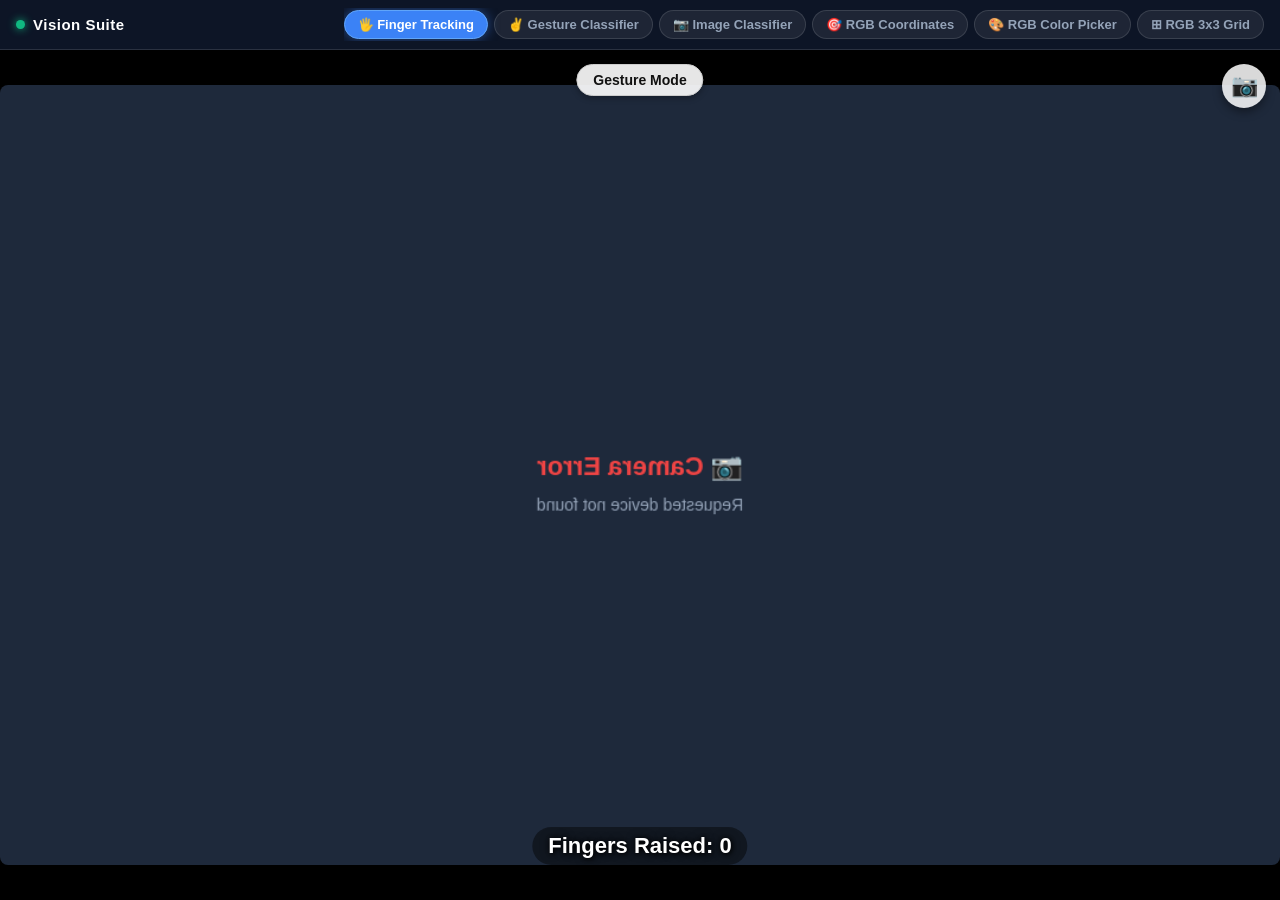
==== commit 7c9b8276: "AI_ML Lag fix by improving cache (still laggs in specific 3 modes but not too bad)" ====
--- a/assets/camera/index.html
+++ b/assets/camera/index.html
@@ -1,5 +1,6 @@
 <!DOCTYPE html>
 <html lang="en">
+
 <head>
     <meta charset="utf-8">
     <meta name="viewport" content="width=device-width, initial-scale=1.0, maximum-scale=1.0, user-scalable=no">
@@ -128,7 +129,8 @@
         }
 
         .app-block {
-            display: none; /* Managed by JS switcher */
+            display: none;
+            /* Managed by JS switcher */
             position: absolute;
             top: 0;
             left: 0;
@@ -154,7 +156,7 @@
             border: none;
             font-size: 22px;
             cursor: pointer;
-            box-shadow: 0 4px 10px rgba(0,0,0,0.4);
+            box-shadow: 0 4px 10px rgba(0, 0, 0, 0.4);
             display: flex;
             align-items: center;
             justify-content: center;
@@ -174,24 +176,27 @@
             gap: 8px;
             padding: 6px 14px;
             background: #0f172a;
-            border-top: 1px solid rgba(59,130,246,0.3);
-        }
+            border-top: 1px solid rgba(59, 130, 246, 0.3);
+        }
+
         #esp32-url-bar label {
             color: #60a5fa;
             font-size: 12px;
             font-weight: 600;
             white-space: nowrap;
         }
+
         #esp32-url-input {
             flex: 1;
-            background: rgba(255,255,255,0.07);
-            border: 1px solid rgba(59,130,246,0.4);
+            background: rgba(255, 255, 255, 0.07);
+            border: 1px solid rgba(59, 130, 246, 0.4);
             border-radius: 6px;
             color: #fff;
             font-size: 12px;
             padding: 5px 10px;
             outline: none;
         }
+
         #esp32-url-apply {
             background: #3b82f6;
             color: #fff;
@@ -202,7 +207,10 @@
             font-weight: 700;
             cursor: pointer;
         }
-        #esp32-url-apply:active { background: #2563eb; }
+
+        #esp32-url-apply:active {
+            background: #2563eb;
+        }
 
         /* ESP32 badge on cam button */
         .cam-switch-floating.esp32-mode {
@@ -225,7 +233,7 @@
             height: calc(100vh - 120px);
             object-fit: cover;
             border-radius: 8px;
-            box-shadow: 0 4px 12px rgba(0,0,0,0.5);
+            box-shadow: 0 4px 12px rgba(0, 0, 0, 0.5);
             transform: scaleX(-1);
         }
 
@@ -238,9 +246,9 @@
             font-size: 22px;
             font-weight: bold;
             color: #fff;
-            text-shadow: 1px 1px 4px black, 0 0 8px rgba(0,0,0,0.9);
+            text-shadow: 1px 1px 4px black, 0 0 8px rgba(0, 0, 0, 0.9);
             text-align: center;
-            background: rgba(0,0,0,0.45);
+            background: rgba(0, 0, 0, 0.45);
             padding: 6px 16px;
             border-radius: 20px;
         }
@@ -262,7 +270,7 @@
             background-color: rgba(255, 255, 255, 0.9);
             color: #111;
             cursor: pointer;
-            box-shadow: 0 2px 6px rgba(0,0,0,0.3);
+            box-shadow: 0 2px 6px rgba(0, 0, 0, 0.3);
         }
 
         #block-finger-tracking #ft-gestureUI {
@@ -294,7 +302,7 @@
             cursor: pointer;
             user-select: none;
             touch-action: none;
-            box-shadow: 0 4px 8px rgba(0,0,0,0.4);
+            box-shadow: 0 4px 8px rgba(0, 0, 0, 0.4);
             display: flex;
             align-items: center;
             justify-content: center;
@@ -321,7 +329,7 @@
             height: calc(100vh - 120px);
             object-fit: cover;
             border-radius: 8px;
-            box-shadow: 0 4px 12px rgba(0,0,0,0.5);
+            box-shadow: 0 4px 12px rgba(0, 0, 0, 0.5);
             transform: scaleX(-1);
         }
 
@@ -378,7 +386,7 @@
             font-size: 15px;
             font-weight: 600;
             pointer-events: none;
-            text-shadow: 0 0 6px rgba(0,0,0,0.9);
+            text-shadow: 0 0 6px rgba(0, 0, 0, 0.9);
         }
 
         #block-image-classifier #ic-controls {
@@ -408,7 +416,8 @@
             cursor: pointer;
         }
 
-        .ic-train-btn:active, .ic-train-btn.holding {
+        .ic-train-btn:active,
+        .ic-train-btn.holding {
             background: var(--theme);
             border-color: var(--theme);
             transform: scale(0.95);
@@ -430,7 +439,7 @@
             padding: 2px 7px;
             border-radius: 10px;
             font-weight: bold;
-            box-shadow: 0 2px 5px rgba(0,0,0,0.5);
+            box-shadow: 0 2px 5px rgba(0, 0, 0, 0.5);
         }
 
         .ic-train-btn.has-data .badge {
@@ -514,7 +523,7 @@
             top: 14px;
             left: 14px;
             padding: 5px 10px;
-            background: rgba(0,0,0,0.6);
+            background: rgba(0, 0, 0, 0.6);
             color: #fff;
             border-radius: 6px;
             font-size: 12px;
@@ -522,7 +531,7 @@
             font-weight: bold;
             z-index: 10;
             letter-spacing: 0.5px;
-            border: 1px solid rgba(255,255,255,0.15);
+            border: 1px solid rgba(255, 255, 255, 0.15);
         }
 
         .rgb-bottom-bar {
@@ -568,10 +577,11 @@
             border: 2px solid #fff;
             border-radius: 4px;
             background: #000;
-            box-shadow: 0 0 5px rgba(0,0,0,0.5);
+            box-shadow: 0 0 5px rgba(0, 0, 0, 0.5);
         }
     </style>
 </head>
+
 <body>
 
     <!-- Global App Header with Module Switcher -->
@@ -593,7 +603,8 @@
     <!-- ESP32 URL Bar (shown when any module is in ESP32 mode) -->
     <div id="esp32-url-bar">
         <label>📡 ESP32:</label>
-        <input id="esp32-url-input" type="text" value="http://192.168.4.10:81/stream" placeholder="http://192.168.4.10:81/stream" />
+        <input id="esp32-url-input" type="text" value="http://192.168.4.10:81/stream"
+            placeholder="http://192.168.4.10:81/stream" />
         <button id="esp32-url-apply" onclick="applyEsp32Url()">Apply</button>
     </div>
 
@@ -609,19 +620,29 @@
             </div>
 
             <div id="ft-gestureUI">
-                <div id="ft-gesturePrediction" style="margin-bottom:6px; font-weight:bold; font-size:20px; color:white; text-shadow: 1px 1px 3px black;">Prediction: None</div>
-                <div id="ft-recordingStatus" style="margin-bottom:6px; font-weight:bold; color:#ef4444; min-height: 20px; font-size:16px; text-shadow: 1px 1px 2px white;"></div>
+                <div id="ft-gesturePrediction"
+                    style="margin-bottom:6px; font-weight:bold; font-size:20px; color:white; text-shadow: 1px 1px 3px black;">
+                    Prediction: None</div>
+                <div id="ft-recordingStatus"
+                    style="margin-bottom:6px; font-weight:bold; color:#ef4444; min-height: 20px; font-size:16px; text-shadow: 1px 1px 2px white;">
+                </div>
                 <div class="gesture-btn-row">
-                    <button class="gesture-action-btn ft-gestureBtn" data-label="1" style="background: #ef4444;">1</button>
-                    <button class="gesture-action-btn ft-gestureBtn" data-label="2" style="background: #10b981;">2</button>
-                    <button class="gesture-action-btn ft-gestureBtn" data-label="3" style="background: #3b82f6;">3</button>
-                    <button class="gesture-action-btn ft-gestureBtn" data-label="4" style="background: #8b5cf6;">4</button>
-                    <button class="gesture-action-btn ft-gestureBtn" data-label="5" style="background: #f59e0b;">5</button>
+                    <button class="gesture-action-btn ft-gestureBtn" data-label="1"
+                        style="background: #ef4444;">1</button>
+                    <button class="gesture-action-btn ft-gestureBtn" data-label="2"
+                        style="background: #10b981;">2</button>
+                    <button class="gesture-action-btn ft-gestureBtn" data-label="3"
+                        style="background: #3b82f6;">3</button>
+                    <button class="gesture-action-btn ft-gestureBtn" data-label="4"
+                        style="background: #8b5cf6;">4</button>
+                    <button class="gesture-action-btn ft-gestureBtn" data-label="5"
+                        style="background: #f59e0b;">5</button>
                     <button id="ft-clearDataBtn" class="gesture-action-btn" style="background: #475569;">X</button>
                 </div>
             </div>
 
-            <div style="position:relative; width:100%; height:100%; display:flex; justify-content:center; align-items:center;">
+            <div
+                style="position:relative; width:100%; height:100%; display:flex; justify-content:center; align-items:center;">
                 <button class="cam-switch-floating" id="ft-switch-cam-btn" title="Switch Camera">📷</button>
                 <div style="display: none;">
                     <video id="ft-video" playsinline></video>
@@ -636,20 +657,32 @@
         <!-- ================================================================= -->
         <div id="block-gesture-classifier" class="app-block">
             <div id="gc-gestureUI">
-                <div id="gc-gesturePrediction" style="margin-bottom:6px; font-weight:bold; font-size:20px; color:white; text-shadow: 1px 1px 3px black;">Prediction: None</div>
-                <div id="gc-recordingStatus" style="margin-bottom:6px; font-weight:bold; color:#ef4444; min-height: 20px; font-size:16px; text-shadow: 1px 1px 2px white;"></div>
+                <div id="gc-gesturePrediction"
+                    style="margin-bottom:6px; font-weight:bold; font-size:20px; color:white; text-shadow: 1px 1px 3px black;">
+                    Prediction: None</div>
+                <div id="gc-recordingStatus"
+                    style="margin-bottom:6px; font-weight:bold; color:#ef4444; min-height: 20px; font-size:16px; text-shadow: 1px 1px 2px white;">
+                </div>
                 <div class="gesture-btn-row">
-                    <button class="gesture-action-btn gc-gestureBtn" data-label="1" style="background: #ef4444;">1</button>
-                    <button class="gesture-action-btn gc-gestureBtn" data-label="2" style="background: #10b981;">2</button>
-                    <button class="gesture-action-btn gc-gestureBtn" data-label="3" style="background: #3b82f6;">3</button>
-                    <button class="gesture-action-btn gc-gestureBtn" data-label="4" style="background: #8b5cf6;">4</button>
-                    <button class="gesture-action-btn gc-gestureBtn" data-label="5" style="background: #f59e0b;">5</button>
-                    <button id="gc-autoTrainBtn" class="gesture-action-btn" style="width: auto; min-width: 58px; padding: 0 8px; font-size: 13px; background: #2563eb;" title="Train fixed 20 images">📸 20x</button>
+                    <button class="gesture-action-btn gc-gestureBtn" data-label="1"
+                        style="background: #ef4444;">1</button>
+                    <button class="gesture-action-btn gc-gestureBtn" data-label="2"
+                        style="background: #10b981;">2</button>
+                    <button class="gesture-action-btn gc-gestureBtn" data-label="3"
+                        style="background: #3b82f6;">3</button>
+                    <button class="gesture-action-btn gc-gestureBtn" data-label="4"
+                        style="background: #8b5cf6;">4</button>
+                    <button class="gesture-action-btn gc-gestureBtn" data-label="5"
+                        style="background: #f59e0b;">5</button>
+                    <button id="gc-autoTrainBtn" class="gesture-action-btn"
+                        style="width: auto; min-width: 58px; padding: 0 8px; font-size: 13px; background: #2563eb;"
+                        title="Train fixed 20 images">📸 20x</button>
                     <button id="gc-clearDataBtn" class="gesture-action-btn" style="background: #475569;">X</button>
                 </div>
             </div>
 
-            <div style="position:relative; width:100%; height:100%; display:flex; justify-content:center; align-items:center;">
+            <div
+                style="position:relative; width:100%; height:100%; display:flex; justify-content:center; align-items:center;">
                 <button class="cam-switch-floating" id="gc-switch-cam-btn" title="Switch Camera">📷</button>
                 <div style="display: none;">
                     <video id="gc-video" playsinline></video>
@@ -669,12 +702,19 @@
             </div>
 
             <div id="ic-controls">
-                <button class="ic-train-btn" data-class="1" style="--theme: #ef4444;">1<span class="badge">0</span></button>
-                <button class="ic-train-btn" data-class="2" style="--theme: #f97316;">2<span class="badge">0</span></button>
-                <button class="ic-train-btn" data-class="3" style="--theme: #eab308;">3<span class="badge">0</span></button>
-                <button class="ic-train-btn" data-class="4" style="--theme: #10b981;">4<span class="badge">0</span></button>
-                <button class="ic-train-btn" data-class="5" style="--theme: #3b82f6;">5<span class="badge">0</span></button>
-                <button class="ic-clear-btn" id="ic-autoTrainBtn" style="background: #2563eb; font-size: 13px; max-width: 72px;" title="Train fixed 20 images">📸 20x</button>
+                <button class="ic-train-btn" data-class="1" style="--theme: #ef4444;">1<span
+                        class="badge">0</span></button>
+                <button class="ic-train-btn" data-class="2" style="--theme: #f97316;">2<span
+                        class="badge">0</span></button>
+                <button class="ic-train-btn" data-class="3" style="--theme: #eab308;">3<span
+                        class="badge">0</span></button>
+                <button class="ic-train-btn" data-class="4" style="--theme: #10b981;">4<span
+                        class="badge">0</span></button>
+                <button class="ic-train-btn" data-class="5" style="--theme: #3b82f6;">5<span
+                        class="badge">0</span></button>
+                <button class="ic-clear-btn" id="ic-autoTrainBtn"
+                    style="background: #2563eb; font-size: 13px; max-width: 72px;" title="Train fixed 20 images">📸
+                    20x</button>
                 <button class="ic-clear-btn" id="ic-clear-btn">Clear</button>
             </div>
         </div>
@@ -764,11 +804,11 @@
             return msg.startsWith('I0000') || msg.startsWith('W0000') || msg.startsWith('E0000') || msg.includes('gl_context');
         }
         const _warn = console.warn;
-        console.warn = function(...args) { if (isMediapipeLog(args[0])) return; _warn.apply(console, args); };
+        console.warn = function (...args) { if (isMediapipeLog(args[0])) return; _warn.apply(console, args); };
         const _log = console.log;
-        console.log = function(...args) { if (isMediapipeLog(args[0])) return; _log.apply(console, args); };
+        console.log = function (...args) { if (isMediapipeLog(args[0])) return; _log.apply(console, args); };
         const _err = console.error;
-        console.error = function(...args) { if (isMediapipeLog(args[0])) return; _err.apply(console, args); };
+        console.error = function (...args) { if (isMediapipeLog(args[0])) return; _err.apply(console, args); };
 
         // Offline KNN Classifier class for Landmark Gestures
         class LandmarkKNNClassifier {
@@ -817,7 +857,7 @@
             let h = max, s, v = max;
             const d = max - min;
             s = max === 0 ? 0 : d / max;
-            if (max === min) h = 0; 
+            if (max === min) h = 0;
             else {
                 switch (max) {
                     case r: h = (g - b) / d + (g < b ? 6 : 0); break;
@@ -833,12 +873,12 @@
             let r, g, b, i = Math.floor(h / 60);
             let f = h / 60 - i, p = v * (1 - s), q = v * (1 - f * s), t = v * (1 - (1 - f) * s);
             switch (i % 6) {
-                case 0: r=v; g=t; b=p; break;
-                case 1: r=q; g=v; b=p; break;
-                case 2: r=p; g=v; b=t; break;
-                case 3: r=p; g=q; b=v; break;
-                case 4: r=t; g=p; b=v; break;
-                case 5: r=v; g=p; b=q; break;
+                case 0: r = v; g = t; b = p; break;
+                case 1: r = q; g = v; b = p; break;
+                case 2: r = p; g = v; b = t; break;
+                case 3: r = p; g = q; b = v; break;
+                case 4: r = t; g = p; b = v; break;
+                case 5: r = v; g = p; b = q; break;
             }
             return [Math.round(r * 255), Math.round(g * 255), Math.round(b * 255)];
         }
@@ -943,7 +983,7 @@
                 for (let i = 1; i < landmarks.length; i++) {
                     let dx = landmarks[i].x - wrist.x;
                     let dy = landmarks[i].y - wrist.y;
-                    let dist = Math.sqrt(dx*dx + dy*dy);
+                    let dist = Math.sqrt(dx * dx + dy * dy);
                     if (dist > maxDist) maxDist = dist;
                 }
                 for (let i = 0; i < landmarks.length; i++) {
@@ -1094,7 +1134,7 @@
                 function esp32Loop() {
                     if (!isRunning || camModeIndex !== 2) return;
                     if (esp32Img.complete && esp32Img.naturalWidth > 0) {
-                        if (hands) hands.send({ image: esp32Img }).catch(() => {});
+                        if (hands) hands.send({ image: esp32Img }).catch(() => { });
                     }
                     esp32AnimId = requestAnimationFrame(esp32Loop);
                 }
@@ -1106,9 +1146,9 @@
                     canvasCtx.fillStyle = '#64748b';
                     canvasCtx.font = 'bold 24px sans-serif';
                     canvasCtx.textAlign = 'center';
-                    canvasCtx.fillText('📡 ESP32 Offline', canvasElement.width/2, canvasElement.height/2);
+                    canvasCtx.fillText('📡 ESP32 Offline', canvasElement.width / 2, canvasElement.height / 2);
                     canvasCtx.font = '16px sans-serif';
-                    canvasCtx.fillText(globalEsp32Url, canvasElement.width/2, canvasElement.height/2 + 36);
+                    canvasCtx.fillText(globalEsp32Url, canvasElement.width / 2, canvasElement.height / 2 + 36);
                 };
             }
 
@@ -1136,10 +1176,10 @@
                     canvasCtx.fillStyle = '#ef4444';
                     canvasCtx.font = 'bold 22px sans-serif';
                     canvasCtx.textAlign = 'center';
-                    canvasCtx.fillText('📷 Camera Error', canvasElement.width/2, canvasElement.height/2);
+                    canvasCtx.fillText('📷 Camera Error', canvasElement.width / 2, canvasElement.height / 2);
                     canvasCtx.font = '14px sans-serif';
                     canvasCtx.fillStyle = '#94a3b8';
-                    canvasCtx.fillText(err.message, canvasElement.width/2, canvasElement.height/2 + 30);
+                    canvasCtx.fillText(err.message, canvasElement.width / 2, canvasElement.height / 2 + 30);
                 });
             }
 
@@ -1196,7 +1236,7 @@
                 for (let i = 1; i < landmarks.length; i++) {
                     let dx = landmarks[i].x - wrist.x;
                     let dy = landmarks[i].y - wrist.y;
-                    let dist = Math.sqrt(dx*dx + dy*dy);
+                    let dist = Math.sqrt(dx * dx + dy * dy);
                     if (dist > maxDist) maxDist = dist;
                 }
                 for (let i = 0; i < landmarks.length; i++) {
@@ -1343,15 +1383,15 @@
                     function gcEsp32Loop() {
                         if (!isRunning || camModeIndex !== 2) return;
                         if (esp32Img && esp32Img.complete && esp32Img.naturalWidth > 0) {
-                            if (hands) hands.send({ image: esp32Img }).catch(() => {});
+                            if (hands) hands.send({ image: esp32Img }).catch(() => { });
                         }
                         esp32AnimId = requestAnimationFrame(gcEsp32Loop);
                     }
                     esp32Img.onload = () => { esp32AnimId = requestAnimationFrame(gcEsp32Loop); };
                     esp32Img.onerror = () => {
-                        canvasCtx.fillStyle = '#1e293b'; canvasCtx.fillRect(0,0,canvasElement.width,canvasElement.height);
-                        canvasCtx.fillStyle='#64748b'; canvasCtx.font='bold 24px sans-serif'; canvasCtx.textAlign='center';
-                        canvasCtx.fillText('📡 ESP32 Offline', canvasElement.width/2, canvasElement.height/2);
+                        canvasCtx.fillStyle = '#1e293b'; canvasCtx.fillRect(0, 0, canvasElement.width, canvasElement.height);
+                        canvasCtx.fillStyle = '#64748b'; canvasCtx.font = 'bold 24px sans-serif'; canvasCtx.textAlign = 'center';
+                        canvasCtx.fillText('📡 ESP32 Offline', canvasElement.width / 2, canvasElement.height / 2);
                     };
                     return;
                 }
@@ -1578,7 +1618,7 @@
                             classifier.addExample(activation, currentTrainClass);
                             tfImg.dispose(); activation.dispose();
                             updateBadges();
-                        } catch(e) {}
+                        } catch (e) { }
                         animId = requestAnimationFrame(loop);
                         return;
                     }
@@ -1591,7 +1631,7 @@
                             tfImg.dispose(); activation.dispose();
                             const conf = result.confidences[result.label];
                             if (conf >= CONFIDENCE_THRESHOLD) { logStable(Number(result.label)); }
-                        } catch(e) {}
+                        } catch (e) { }
                     }
 
                     animId = requestAnimationFrame(loop);
@@ -1779,16 +1819,16 @@
                 const src = (camModeIndex === 2 && esp32Img && esp32Img.complete) ? esp32Img : video;
                 ctxOutput.drawImage(src, 0, 0, outputCanvas.width, outputCanvas.height);
                 const cx = outputCanvas.width / 2, cy = outputCanvas.height / 2, box = 40;
-                const imgData = ctxOutput.getImageData(cx - box/2, cy - box/2, box, box).data;
+                const imgData = ctxOutput.getImageData(cx - box / 2, cy - box / 2, box, box).data;
 
                 let sats = [], vals = [], sumSin = 0, sumCos = 0;
                 for (let i = 0; i < imgData.length; i += 4) {
-                    const hsv = rgbToHsv(imgData[i], imgData[i+1], imgData[i+2]);
+                    const hsv = rgbToHsv(imgData[i], imgData[i + 1], imgData[i + 2]);
                     sats.push(hsv.s); vals.push(hsv.v);
                     let rad = hsv.h * Math.PI / 180;
                     sumSin += Math.sin(rad); sumCos += Math.cos(rad);
                 }
-                const getMed = (arr) => { arr.sort((a, b) => a - b); const m = Math.floor(arr.length/2); return arr.length%2!==0?arr[m]:(arr[m-1]+arr[m])/2; };
+                const getMed = (arr) => { arr.sort((a, b) => a - b); const m = Math.floor(arr.length / 2); return arr.length % 2 !== 0 ? arr[m] : (arr[m - 1] + arr[m]) / 2; };
 
                 targetProfile.h = (Math.atan2(sumSin, sumCos) * 180 / Math.PI + 360) % 360;
                 targetProfile.s = getMed(sats);
@@ -1827,7 +1867,7 @@
                             let bx1 = x, bx2 = x, by1 = y, by2 = y, size = 0;
                             let sumX = 0, sumY = 0;
 
-                            while(head < tail) {
+                            while (head < tail) {
                                 const curr = q[head++];
                                 const cx = curr % PROC_WIDTH, cy = Math.floor(curr / PROC_WIDTH);
 
@@ -1836,10 +1876,10 @@
                                 sumX += cx; sumY += cy;
                                 size++;
 
-                                if (cy > minY) { const n = curr - PROC_WIDTH; if (binaryMask[n]===1 && !visited[n]) { visited[n]=1; q[tail++]=n; } }
-                                if (cy < maxY - 1) { const n = curr + PROC_WIDTH; if (binaryMask[n]===1 && !visited[n]) { visited[n]=1; q[tail++]=n; } }
-                                if (cx > minX) { const n = curr - 1; if (binaryMask[n]===1 && !visited[n]) { visited[n]=1; q[tail++]=n; } }
-                                if (cx < maxX - 1) { const n = curr + 1; if (binaryMask[n]===1 && !visited[n]) { visited[n]=1; q[tail++]=n; } }
+                                if (cy > minY) { const n = curr - PROC_WIDTH; if (binaryMask[n] === 1 && !visited[n]) { visited[n] = 1; q[tail++] = n; } }
+                                if (cy < maxY - 1) { const n = curr + PROC_WIDTH; if (binaryMask[n] === 1 && !visited[n]) { visited[n] = 1; q[tail++] = n; } }
+                                if (cx > minX) { const n = curr - 1; if (binaryMask[n] === 1 && !visited[n]) { visited[n] = 1; q[tail++] = n; } }
+                                if (cx < maxX - 1) { const n = curr + 1; if (binaryMask[n] === 1 && !visited[n]) { visited[n] = 1; q[tail++] = n; } }
                             }
 
                             if (size >= MIN_BLOB_SIZE) {
@@ -1868,7 +1908,7 @@
                     let shapeScore = Math.max(0, 1 - ratioDiff);
                     let dx = b.cx - predX;
                     let dy = b.cy - predY;
-                    let dist = Math.sqrt(dx*dx + dy*dy);
+                    let dist = Math.sqrt(dx * dx + dy * dy);
                     let distScore = Math.max(0, 1 - (dist / (PROC_WIDTH * 0.3)));
                     let score = (0.4 * sizeScore) + (0.2 * shapeScore) + (0.4 * distScore);
 
@@ -1891,7 +1931,7 @@
                 for (let y = minY; y < maxY; y++) {
                     for (let x = minX; x < maxX; x++) {
                         let i = (y * PROC_WIDTH + x) * 4;
-                        const hsv = rgbToHsv(data[i], data[i+1], data[i+2]);
+                        const hsv = rgbToHsv(data[i], data[i + 1], data[i + 2]);
                         if (Math.abs(hsv.s - targetProfile.s) <= THRESH_SAT &&
                             Math.abs(hsv.v - targetProfile.v) <= THRESH_VAL &&
                             hueDist(hsv.h, targetProfile.h) <= THRESH_HUE) {
@@ -1984,7 +2024,7 @@
                 if (appState === 2) {
                     // When in ESP32 mode, draw from esp32Img into proc canvas
                     if (camModeIndex === 2 && esp32Img) {
-                        try { ctxProc.drawImage(esp32Img, 0, 0, PROC_WIDTH, PROC_HEIGHT); } catch(e) {}
+                        try { ctxProc.drawImage(esp32Img, 0, 0, PROC_WIDTH, PROC_HEIGHT); } catch (e) { }
                     }
                     const res = executeTracker();
                     const scaleX = outputCanvas.width / PROC_WIDTH;
@@ -2009,7 +2049,7 @@
 
                         ctxOutput.strokeStyle = '#0f0';
                         ctxOutput.lineWidth = 2;
-                        ctxOutput.strokeRect(drawCX - drawW/2, drawCY - drawH/2, drawW, drawH);
+                        ctxOutput.strokeRect(drawCX - drawW / 2, drawCY - drawH / 2, drawW, drawH);
 
                         ctxOutput.beginPath();
                         ctxOutput.arc(drawCX, drawCY, 4, 0, 2 * Math.PI);
@@ -2242,6 +2282,14 @@
                 const button = event.data.button || event.data.classId || 1;
                 const count = event.data.count || 20;
                 window.trainClassifier(target, button, count);
+            } else if (event.data === 'pause' || (event.data && event.data.action === 'pause')) {
+                if (currentActiveBlockId && modules[currentActiveBlockId]) {
+                    try { modules[currentActiveBlockId].stop(); } catch (e) { }
+                }
+            } else if (event.data === 'resume' || (event.data && event.data.action === 'resume')) {
+                if (currentActiveBlockId && modules[currentActiveBlockId]) {
+                    try { modules[currentActiveBlockId].start(); } catch (e) { }
+                }
             } else if (event.data && (event.data.action === 'switch_module' || event.data.action === 'switch_div' || event.data.type === 'switch_module')) {
                 const targetMod = event.data.module || event.data.div || event.data.targetBlockId || event.data.target;
                 if (targetMod && typeof switchModule === 'function') {
@@ -2255,4 +2303,5 @@
         });
     </script>
 </body>
-</html>
+
+</html>
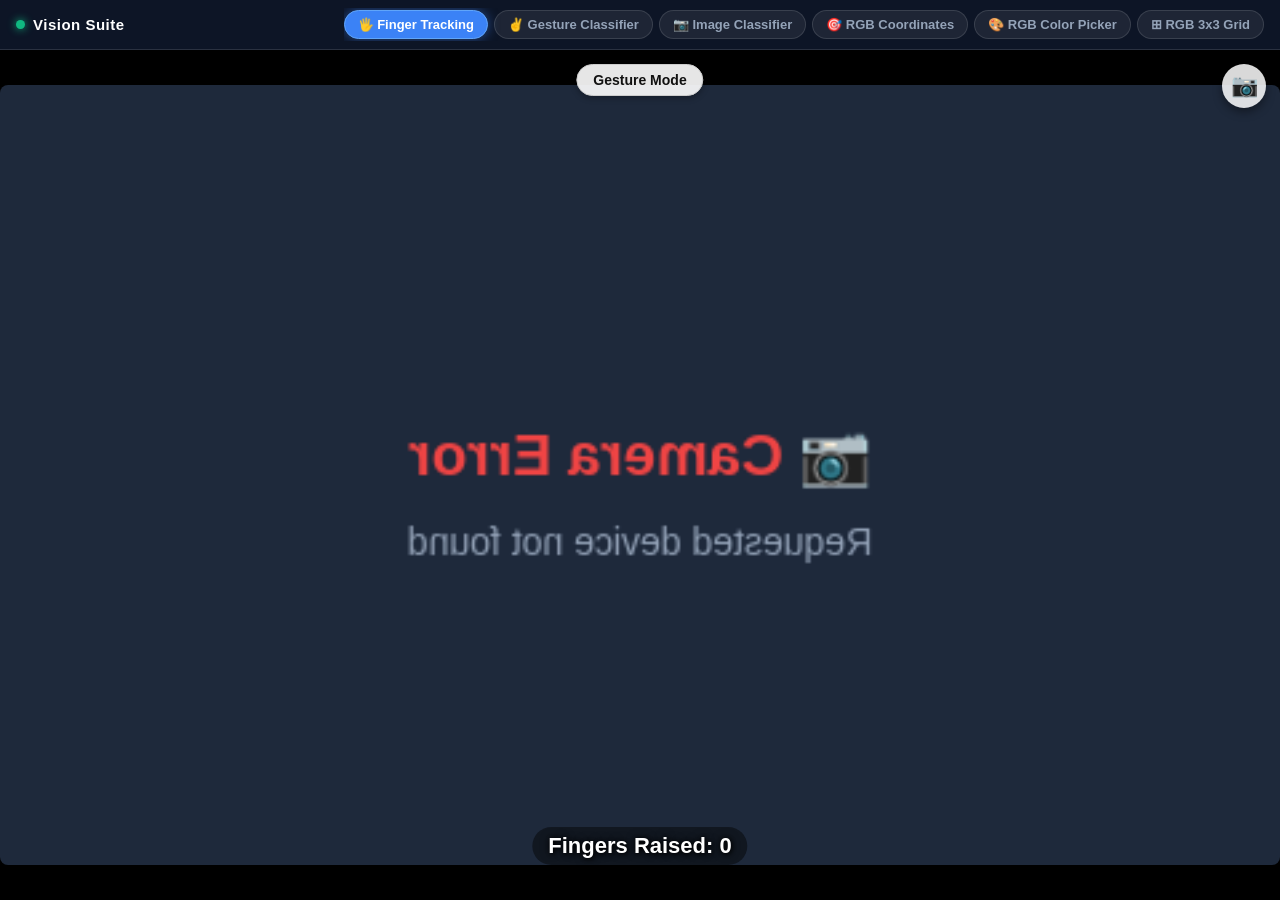
==== commit 439899a5: "feat: migrate to in-process WebView asset loader (zero localhost)" ====
--- a/assets/camera/index.html
+++ b/assets/camera/index.html
@@ -957,8 +957,8 @@
             function isMobileDevice() { return window.innerWidth <= 430; }
 
             function setCanvasDimensions() {
-                canvasElement.width = 1080;
-                canvasElement.height = 720;
+                canvasElement.width = 480;
+                canvasElement.height = 360;
             }
 
             function countFingers(lmlist) {
@@ -1117,8 +1117,8 @@
                     hands = new Hands({ locateFile: (file) => `${file}` });
                     hands.setOptions({
                         maxNumHands: 1,
-                        modelComplexity: 1,
-                        minDetectionConfidence: 0.7,
+                        modelComplexity: 0,
+                        minDetectionConfidence: 0.6,
                         minTrackingConfidence: 0.5
                     });
                     hands.onResults(onResults);
@@ -1152,6 +1152,7 @@
                 };
             }
 
+            let isProcessing = false;
             function startCamera() {
                 if (camModeIndex === 2) {
                     startEsp32Feed();
@@ -1161,12 +1162,17 @@
                 setupHands();
                 camera = new Camera(videoElement, {
                     onFrame: async () => {
-                        if (isRunning && hands) {
+                        if (!isRunning || !hands || isProcessing) return;
+                        isProcessing = true;
+                        try {
                             await hands.send({ image: videoElement });
+                        } catch (err) {
+                        } finally {
+                            isProcessing = false;
                         }
                     },
-                    width: canvasElement.height,
-                    height: canvasElement.width,
+                    width: 480,
+                    height: 360,
                     facingMode: currentFacingMode,
                 });
                 camera.start().catch(err => {
@@ -1225,8 +1231,8 @@
             const switchCamBtn = document.getElementById('gc-switch-cam-btn');
 
             function setCanvasDimensions() {
-                canvasElement.width = 1080;
-                canvasElement.height = 720;
+                canvasElement.width = 480;
+                canvasElement.height = 360;
             }
 
             function extractFeatures(landmarks) {
@@ -1352,8 +1358,8 @@
                     hands = new Hands({ locateFile: (file) => `${file}` });
                     hands.setOptions({
                         maxNumHands: 1,
-                        modelComplexity: 1,
-                        minDetectionConfidence: 0.7,
+                        modelComplexity: 0,
+                        minDetectionConfidence: 0.6,
                         minTrackingConfidence: 0.5
                     });
                     hands.onResults(onResults);
@@ -1372,6 +1378,7 @@
                 updateEsp32Bar();
             }
 
+            let isProcessing = false;
             function startCamera() {
                 if (camModeIndex === 2) {
                     // ESP32 MJPEG mode
@@ -1383,7 +1390,10 @@
                     function gcEsp32Loop() {
                         if (!isRunning || camModeIndex !== 2) return;
                         if (esp32Img && esp32Img.complete && esp32Img.naturalWidth > 0) {
-                            if (hands) hands.send({ image: esp32Img }).catch(() => { });
+                            if (hands && !isProcessing) {
+                                isProcessing = true;
+                                hands.send({ image: esp32Img }).catch(() => { }).finally(() => { isProcessing = false; });
+                            }
                         }
                         esp32AnimId = requestAnimationFrame(gcEsp32Loop);
                     }
@@ -1399,12 +1409,17 @@
                 setupHands();
                 camera = new Camera(videoElement, {
                     onFrame: async () => {
-                        if (isRunning && hands) {
+                        if (!isRunning || !hands || isProcessing) return;
+                        isProcessing = true;
+                        try {
                             await hands.send({ image: videoElement });
+                        } catch (err) {
+                        } finally {
+                            isProcessing = false;
                         }
                     },
-                    width: canvasElement.height,
-                    height: canvasElement.width,
+                    width: 480,
+                    height: 360,
                     facingMode: currentFacingMode,
                 });
                 camera.start().catch(err => console.error('GC cam:', err));
@@ -1453,7 +1468,7 @@
 
             const STABLE_FRAMES = 2;
             const CONFIDENCE_THRESHOLD = 0.65;
-            const INTERVAL = 140;
+            const INTERVAL = 160;
 
             function logStable(value) {
                 if (value === lastLogged) sameCount++;
@@ -1503,7 +1518,11 @@
                 }
                 currentFacingMode = CAM_MODES[camModeIndex];
                 const stream = await navigator.mediaDevices.getUserMedia({
-                    video: { facingMode: { ideal: currentFacingMode } },
+                    video: {
+                        facingMode: { ideal: currentFacingMode },
+                        width: { ideal: 480 },
+                        height: { ideal: 360 }
+                    },
                     audio: false
                 });
                 video.srcObject = stream;
@@ -1597,6 +1616,7 @@
 
             async function runLoop() {
                 let lastRun = 0;
+                let isPredicting = false;
                 async function loop(ts) {
                     if (!isRunning) return;
                     // For ESP32 mode, use esp32Img instead of video readyState check
@@ -1604,7 +1624,7 @@
                         ? (esp32Img && esp32Img.complete && esp32Img.naturalWidth > 0)
                         : (video.readyState >= 2);
                     const imgSource = camModeIndex === 2 ? esp32Img : video;
-                    if (ts - lastRun < INTERVAL || !sourceReady) {
+                    if (ts - lastRun < INTERVAL || !sourceReady || isPredicting) {
                         animId = requestAnimationFrame(loop);
                         return;
                     }
@@ -1612,18 +1632,22 @@
 
                     if (isTraining && currentTrainClass) {
                         if (!net || !imgSource) { animId = requestAnimationFrame(loop); return; }
+                        isPredicting = true;
                         try {
                             const tfImg = tf.browser.fromPixels(imgSource);
                             const activation = net.infer(tfImg, true);
                             classifier.addExample(activation, currentTrainClass);
                             tfImg.dispose(); activation.dispose();
                             updateBadges();
-                        } catch (e) { }
+                        } catch (e) { } finally {
+                            isPredicting = false;
+                        }
                         animId = requestAnimationFrame(loop);
                         return;
                     }
 
                     if (classifier.getNumClasses() > 0 && net && imgSource) {
+                        isPredicting = true;
                         try {
                             const tfImg = tf.browser.fromPixels(imgSource);
                             const activation = net.infer(tfImg, true);
@@ -1631,7 +1655,9 @@
                             tfImg.dispose(); activation.dispose();
                             const conf = result.confidences[result.label];
                             if (conf >= CONFIDENCE_THRESHOLD) { logStable(Number(result.label)); }
-                        } catch (e) { }
+                        } catch (e) { } finally {
+                            isPredicting = false;
+                        }
                     }
 
                     animId = requestAnimationFrame(loop);
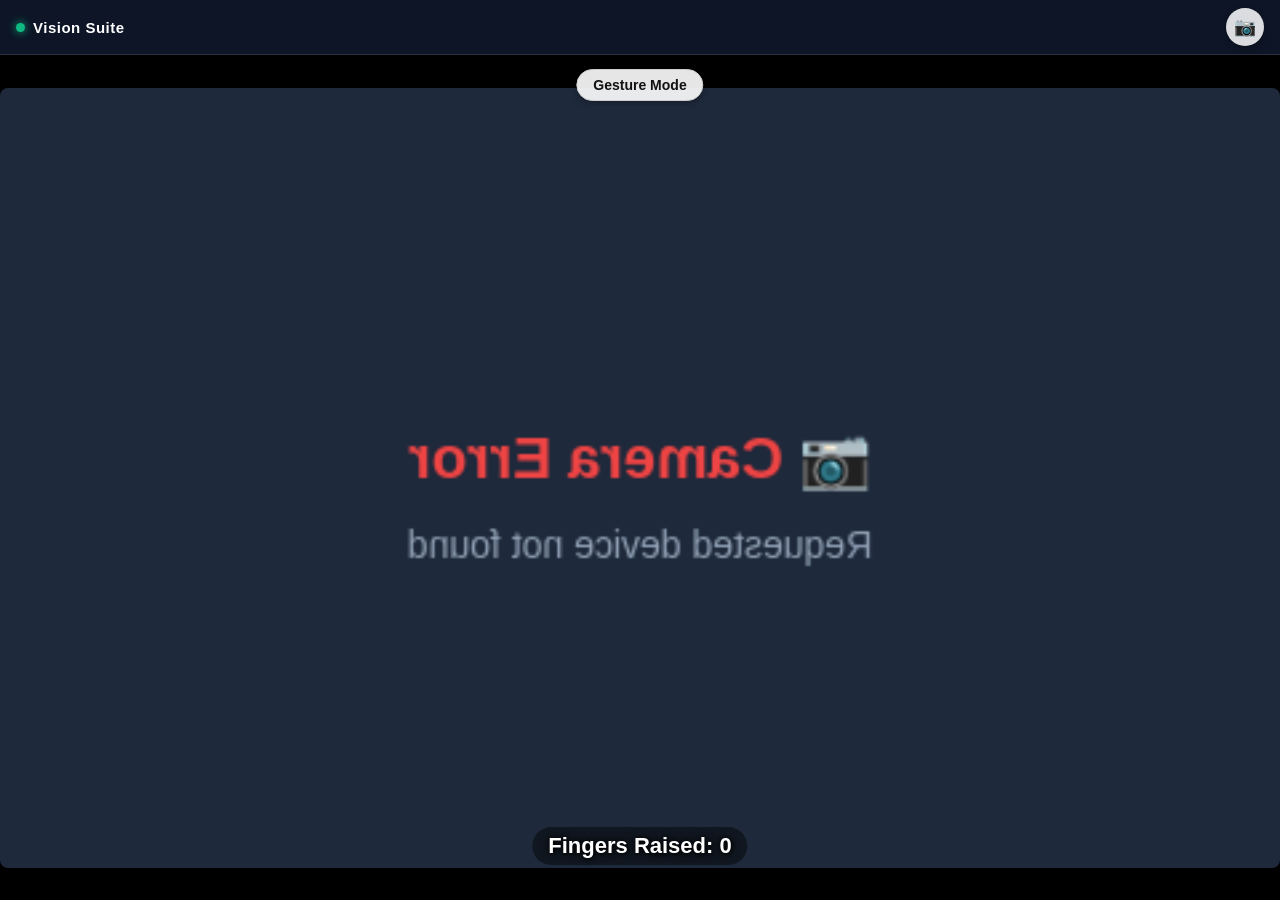
==== commit 1a6aa880: "changed the vision suite global camera switch postion, disabled the cam toggle when blocky camera mo" ====
--- a/assets/camera/index.html
+++ b/assets/camera/index.html
@@ -43,7 +43,7 @@
             flex-direction: column;
         }
 
-        /* --- Global Header & Tab Bar --- */
+        /* --- Global Header --- */
         #global-header {
             flex-shrink: 0;
             background: var(--bg-nav);
@@ -79,47 +79,6 @@
             display: inline-block;
         }
 
-        #nav-tabs-wrapper {
-            display: flex;
-            gap: 6px;
-            overflow-x: auto;
-            scrollbar-width: none;
-            -ms-overflow-style: none;
-            padding: 2px 0;
-        }
-
-        #nav-tabs-wrapper::-webkit-scrollbar {
-            display: none;
-        }
-
-        .nav-tab-btn {
-            background: rgba(255, 255, 255, 0.07);
-            border: 1px solid var(--border-color);
-            color: var(--text-sub);
-            padding: 6px 13px;
-            border-radius: 20px;
-            font-size: 13px;
-            font-weight: 600;
-            cursor: pointer;
-            white-space: nowrap;
-            display: flex;
-            align-items: center;
-            gap: 6px;
-            transition: all 0.2s cubic-bezier(0.4, 0, 0.2, 1);
-        }
-
-        .nav-tab-btn:hover {
-            background: rgba(255, 255, 255, 0.14);
-            color: #fff;
-        }
-
-        .nav-tab-btn.active {
-            background: var(--primary-accent);
-            border-color: #60a5fa;
-            color: #fff;
-            box-shadow: 0 0 12px rgba(59, 130, 246, 0.5);
-        }
-
         /* --- Workspace Blocks --- */
         #workspace-container {
             flex: 1;
@@ -143,29 +102,30 @@
             display: flex;
         }
 
-        /* Common Camera Flip Button */
+        /* Common Camera Flip Button (Now in Header) */
         .cam-switch-floating {
-            position: absolute;
-            top: 14px;
-            right: 14px;
-            z-index: 100;
-            width: 44px;
-            height: 44px;
+            width: 38px;
+            height: 38px;
             border-radius: 50%;
             background: rgba(255, 255, 255, 0.85);
             border: none;
-            font-size: 22px;
+            font-size: 18px;
             cursor: pointer;
-            box-shadow: 0 4px 10px rgba(0, 0, 0, 0.4);
             display: flex;
             align-items: center;
             justify-content: center;
             transition: transform 0.2s ease, background 0.2s ease;
+            box-shadow: 0 2px 6px rgba(0, 0, 0, 0.3);
         }
 
         .cam-switch-floating:active {
             transform: scale(0.92);
             background: rgba(255, 255, 255, 1);
+        }
+
+        .cam-switch-floating.esp32-mode {
+            background: rgba(59, 130, 246, 0.9);
+            color: #fff;
         }
 
         /* ESP32 URL Bar */
@@ -212,11 +172,6 @@
             background: #2563eb;
         }
 
-        /* ESP32 badge on cam button */
-        .cam-switch-floating.esp32-mode {
-            background: rgba(59, 130, 246, 0.9);
-            color: #fff;
-        }
 
         /* ========================================================= */
         /* BLOCK 1: FINGER TRACKING                                  */
@@ -584,20 +539,14 @@
 
 <body>
 
-    <!-- Global App Header with Module Switcher -->
+    <!-- Global App Header with Global Camera Switcher -->
     <header id="global-header">
         <div class="header-brand">
             <span class="dot"></span>
             <span>Vision Suite</span>
         </div>
-        <nav id="nav-tabs-wrapper" aria-label="Modules">
-            <button class="nav-tab-btn active" data-target="block-finger-tracking">🖐️ Finger Tracking</button>
-            <button class="nav-tab-btn" data-target="block-gesture-classifier">✌️ Gesture Classifier</button>
-            <button class="nav-tab-btn" data-target="block-image-classifier">📷 Image Classifier</button>
-            <button class="nav-tab-btn" data-target="block-rgb-coords">🎯 RGB Coordinates</button>
-            <button class="nav-tab-btn" data-target="block-rgb-colorpicker">🎨 RGB Color Picker</button>
-            <button class="nav-tab-btn" data-target="block-rgb-grid">⊞ RGB 3x3 Grid</button>
-        </nav>
+        <!-- Unified Camera Flip Switch placed in Header -->
+        <button id="global-switch-cam-btn" class="cam-switch-floating" title="Switch Camera">📷</button>
     </header>
 
     <!-- ESP32 URL Bar (shown when any module is in ESP32 mode) -->
@@ -643,7 +592,6 @@
 
             <div
                 style="position:relative; width:100%; height:100%; display:flex; justify-content:center; align-items:center;">
-                <button class="cam-switch-floating" id="ft-switch-cam-btn" title="Switch Camera">📷</button>
                 <div style="display: none;">
                     <video id="ft-video" playsinline></video>
                 </div>
@@ -683,7 +631,6 @@
 
             <div
                 style="position:relative; width:100%; height:100%; display:flex; justify-content:center; align-items:center;">
-                <button class="cam-switch-floating" id="gc-switch-cam-btn" title="Switch Camera">📷</button>
                 <div style="display: none;">
                     <video id="gc-video" playsinline></video>
                 </div>
@@ -696,7 +643,6 @@
         <!-- ================================================================= -->
         <div id="block-image-classifier" class="app-block">
             <div class="ic-video-container">
-                <button class="cam-switch-floating" id="ic-switch-cam-btn" title="Switch Camera">📷</button>
                 <video id="ic-webcam" autoplay playsinline muted></video>
                 <div id="ic-status">Loading model...</div>
             </div>
@@ -725,7 +671,6 @@
         <div id="block-rgb-coords" class="app-block rgb-block-wrapper">
             <div class="rgb-cam-area">
                 <div class="rgb-status-tag" id="rgb-coord-status">STANDBY</div>
-                <button class="cam-switch-floating" id="rgb-coord-switch-cam-btn" title="Switch Camera">📷</button>
                 <video id="rgb-coord-video" playsinline autoplay style="display:none;"></video>
                 <canvas id="rgb-coord-output" class="rgb-out-canvas"></canvas>
                 <canvas id="rgb-coord-proc" style="display:none;"></canvas>
@@ -750,7 +695,6 @@
         <div id="block-rgb-colorpicker" class="app-block rgb-block-wrapper">
             <div class="rgb-cam-area">
                 <div class="rgb-status-tag" id="rgb-color-status">STANDBY</div>
-                <button class="cam-switch-floating" id="rgb-color-switch-cam-btn" title="Switch Camera">📷</button>
                 <video id="rgb-color-video" playsinline autoplay style="display:none;"></video>
                 <canvas id="rgb-color-output" class="rgb-out-canvas"></canvas>
                 <canvas id="rgb-color-proc" style="display:none;"></canvas>
@@ -775,7 +719,6 @@
         <div id="block-rgb-grid" class="app-block rgb-block-wrapper">
             <div class="rgb-cam-area">
                 <div class="rgb-status-tag" id="rgb-grid-status">STANDBY</div>
-                <button class="cam-switch-floating" id="rgb-grid-switch-cam-btn" title="Switch Camera">📷</button>
                 <video id="rgb-grid-video" playsinline autoplay style="display:none;"></video>
                 <canvas id="rgb-grid-output" class="rgb-out-canvas"></canvas>
                 <canvas id="rgb-grid-proc" style="display:none;"></canvas>
@@ -889,17 +832,38 @@
         }
 
         // =================================================================
-        // GLOBAL ESP32 STATE
+        // GLOBAL CAMERA & ESP32 STATE
         // =================================================================
         let globalEsp32Url = 'http://192.168.4.10:81/stream';
         let globalEsp32ActiveModules = new Set();
+
+        // 0=front, 1=back, 2=esp32
+        window.globalCamModeIndex = 0;
+        const CAM_MODES = ['user', 'environment', 'esp32'];
+        const CAM_ICONS = ['📷', '🔄', '📡'];
+
+        window.addEventListener('DOMContentLoaded', () => {
+            const globalCamBtn = document.getElementById('global-switch-cam-btn');
+            if (globalCamBtn) {
+                globalCamBtn.addEventListener('click', () => {
+                    window.globalCamModeIndex = (window.globalCamModeIndex + 1) % 3;
+                    globalCamBtn.textContent = CAM_ICONS[window.globalCamModeIndex];
+                    globalCamBtn.classList.toggle('esp32-mode', window.globalCamModeIndex === 2);
+
+                    if (window._activeVisionModule && window._activeVisionModule.restartCamera) {
+                        window._activeVisionModule.restartCamera();
+                    } else if (window._activeVisionModule && window._activeVisionModule.restartEsp32) {
+                        window._activeVisionModule.restartEsp32();
+                    }
+                });
+            }
+        });
 
         function applyEsp32Url() {
             const input = document.getElementById('esp32-url-input');
             if (input && input.value.trim()) {
                 globalEsp32Url = input.value.trim();
             }
-            // Restart current active module if it's in esp32 mode
             if (window._activeVisionModule && window._activeVisionModule.isEsp32Mode && window._activeVisionModule.isEsp32Mode()) {
                 window._activeVisionModule.restartEsp32();
             }
@@ -916,7 +880,6 @@
             }
         }
 
-        // Helper: create an ESP32 MJPEG img element that can be used as a video source
         function createEsp32ImgSource(url) {
             const img = document.createElement('img');
             img.crossOrigin = 'anonymous';
@@ -924,10 +887,6 @@
             img.src = url;
             return img;
         }
-
-        // CAM SOURCE MODES: 0=front, 1=back, 2=esp32
-        const CAM_MODES = ['user', 'environment', 'esp32'];
-        const CAM_ICONS = ['📷', '🔄', '📡'];
 
         // =================================================================
         // MODULE 1: FINGER TRACKING CONTROLLER
@@ -938,7 +897,6 @@
             let recordingLabel = null;
             let camera = null;
             let hands = null;
-            let camModeIndex = 0; // 0=front, 1=back, 2=esp32
             let currentFacingMode = 'user';
             let isRunning = false;
             let esp32Img = null;
@@ -952,9 +910,6 @@
             const videoElement = document.getElementById('ft-video');
             const canvasElement = document.getElementById('ft-output_canvas');
             const canvasCtx = canvasElement.getContext('2d');
-            const switchCamBtn = document.getElementById('ft-switch-cam-btn');
-
-            function isMobileDevice() { return window.innerWidth <= 430; }
 
             function setCanvasDimensions() {
                 canvasElement.width = 480;
@@ -1084,20 +1039,6 @@
                     knn.clear();
                     gesturePredictionDisplay.innerText = `Prediction: None`;
                 });
-
-                switchCamBtn.addEventListener('click', () => {
-                    camModeIndex = (camModeIndex + 1) % 3;
-                    switchCamBtn.textContent = CAM_ICONS[camModeIndex];
-                    if (camModeIndex === 2) {
-                        switchCamBtn.classList.add('esp32-mode');
-                    } else {
-                        switchCamBtn.classList.remove('esp32-mode');
-                    }
-                    if (isRunning) {
-                        stopCameraStreams();
-                        startCamera();
-                    }
-                });
             }
 
             function stopCameraStreams() {
@@ -1126,13 +1067,14 @@
             }
 
             function startEsp32Feed() {
+                if (!isRunning || window.globalCamModeIndex !== 2) return;
                 globalEsp32ActiveModules.add('ft');
                 updateEsp32Bar();
                 esp32Img = createEsp32ImgSource(globalEsp32Url);
                 document.body.appendChild(esp32Img);
                 setupHands();
                 function esp32Loop() {
-                    if (!isRunning || camModeIndex !== 2) return;
+                    if (!isRunning || window.globalCamModeIndex !== 2) return;
                     if (esp32Img.complete && esp32Img.naturalWidth > 0) {
                         if (hands) hands.send({ image: esp32Img }).catch(() => { });
                     }
@@ -1154,11 +1096,11 @@
 
             let isProcessing = false;
             function startCamera() {
-                if (camModeIndex === 2) {
+                if (window.globalCamModeIndex === 2) {
                     startEsp32Feed();
                     return;
                 }
-                currentFacingMode = CAM_MODES[camModeIndex];
+                currentFacingMode = CAM_MODES[window.globalCamModeIndex];
                 setupHands();
                 camera = new Camera(videoElement, {
                     onFrame: async () => {
@@ -1195,8 +1137,9 @@
                 start: () => {
                     isRunning = true;
                     window._activeVisionModule = {
-                        isEsp32Mode: () => camModeIndex === 2,
-                        restartEsp32: () => { stopCameraStreams(); startCamera(); }
+                        isEsp32Mode: () => window.globalCamModeIndex === 2,
+                        restartEsp32: () => { stopCameraStreams(); startCamera(); },
+                        restartCamera: () => { stopCameraStreams(); startCamera(); }
                     };
                     setCanvasDimensions();
                     startCamera();
@@ -1217,7 +1160,6 @@
             let recordingLabel = null;
             let camera = null;
             let hands = null;
-            let camModeIndex = 0;
             let currentFacingMode = 'user';
             let isRunning = false;
             let esp32Img = null;
@@ -1228,7 +1170,6 @@
             const videoElement = document.getElementById('gc-video');
             const canvasElement = document.getElementById('gc-output_canvas');
             const canvasCtx = canvasElement.getContext('2d');
-            const switchCamBtn = document.getElementById('gc-switch-cam-btn');
 
             function setCanvasDimensions() {
                 canvasElement.width = 480;
@@ -1344,13 +1285,6 @@
                     knn.clear();
                     gesturePredictionDisplay.innerText = `Prediction: None`;
                 });
-
-                switchCamBtn.addEventListener('click', () => {
-                    camModeIndex = (camModeIndex + 1) % 3;
-                    switchCamBtn.textContent = CAM_ICONS[camModeIndex];
-                    switchCamBtn.classList.toggle('esp32-mode', camModeIndex === 2);
-                    if (isRunning) { stopGcCameraStreams(); startCamera(); }
-                });
             }
 
             function setupHands() {
@@ -1380,7 +1314,7 @@
 
             let isProcessing = false;
             function startCamera() {
-                if (camModeIndex === 2) {
+                if (window.globalCamModeIndex === 2) {
                     // ESP32 MJPEG mode
                     globalEsp32ActiveModules.add('gc');
                     updateEsp32Bar();
@@ -1388,7 +1322,7 @@
                     document.body.appendChild(esp32Img);
                     setupHands();
                     function gcEsp32Loop() {
-                        if (!isRunning || camModeIndex !== 2) return;
+                        if (!isRunning || window.globalCamModeIndex !== 2) return;
                         if (esp32Img && esp32Img.complete && esp32Img.naturalWidth > 0) {
                             if (hands && !isProcessing) {
                                 isProcessing = true;
@@ -1405,7 +1339,7 @@
                     };
                     return;
                 }
-                currentFacingMode = CAM_MODES[camModeIndex];
+                currentFacingMode = CAM_MODES[window.globalCamModeIndex];
                 setupHands();
                 camera = new Camera(videoElement, {
                     onFrame: async () => {
@@ -1431,8 +1365,9 @@
                 start: () => {
                     isRunning = true;
                     window._activeVisionModule = {
-                        isEsp32Mode: () => camModeIndex === 2,
-                        restartEsp32: () => { stopGcCameraStreams(); startCamera(); }
+                        isEsp32Mode: () => window.globalCamModeIndex === 2,
+                        restartEsp32: () => { stopGcCameraStreams(); startCamera(); },
+                        restartCamera: () => { stopGcCameraStreams(); startCamera(); }
                     };
                     setCanvasDimensions();
                     startCamera();
@@ -1461,7 +1396,6 @@
             let sameCount = 0;
             let isRunning = false;
             let animId = null;
-            let camModeIndex = 0;
             let currentFacingMode = 'user';
             let esp32Img = null;
             let modelLoaded = false;
@@ -1494,7 +1428,7 @@
             }
 
             async function setupWebcam() {
-                if (camModeIndex === 2) {
+                if (window.globalCamModeIndex === 2) {
                     // ESP32 mode: use img element as source
                     if (video.srcObject) {
                         video.srcObject.getTracks().forEach(t => t.stop());
@@ -1516,7 +1450,7 @@
                     globalEsp32ActiveModules.delete('ic');
                     updateEsp32Bar();
                 }
-                currentFacingMode = CAM_MODES[camModeIndex];
+                currentFacingMode = CAM_MODES[window.globalCamModeIndex];
                 const stream = await navigator.mediaDevices.getUserMedia({
                     video: {
                         facingMode: { ideal: currentFacingMode },
@@ -1558,18 +1492,6 @@
             }
 
             function initEvents() {
-                const icSwitchBtn = document.getElementById('ic-switch-cam-btn');
-                icSwitchBtn.addEventListener('click', async () => {
-                    camModeIndex = (camModeIndex + 1) % 3;
-                    icSwitchBtn.textContent = CAM_ICONS[camModeIndex];
-                    icSwitchBtn.classList.toggle('esp32-mode', camModeIndex === 2);
-                    if (video.srcObject) {
-                        video.srcObject.getTracks().forEach(t => t.stop());
-                        video.srcObject = null;
-                    }
-                    if (isRunning) await setupWebcam();
-                });
-
                 document.querySelectorAll('.ic-train-btn').forEach(btn => {
                     const classId = Number(btn.dataset.class);
                     const start = (e) => {
@@ -1620,10 +1542,10 @@
                 async function loop(ts) {
                     if (!isRunning) return;
                     // For ESP32 mode, use esp32Img instead of video readyState check
-                    const sourceReady = camModeIndex === 2
+                    const sourceReady = window.globalCamModeIndex === 2
                         ? (esp32Img && esp32Img.complete && esp32Img.naturalWidth > 0)
                         : (video.readyState >= 2);
-                    const imgSource = camModeIndex === 2 ? esp32Img : video;
+                    const imgSource = window.globalCamModeIndex === 2 ? esp32Img : video;
                     if (ts - lastRun < INTERVAL || !sourceReady || isPredicting) {
                         animId = requestAnimationFrame(loop);
                         return;
@@ -1669,8 +1591,14 @@
                 start: async () => {
                     isRunning = true;
                     window._activeVisionModule = {
-                        isEsp32Mode: () => camModeIndex === 2,
+                        isEsp32Mode: () => window.globalCamModeIndex === 2,
                         restartEsp32: () => {
+                            if (esp32Img) { esp32Img.src = ''; esp32Img.remove(); esp32Img = null; }
+                            globalEsp32ActiveModules.delete('ic');
+                            updateEsp32Bar();
+                            if (isRunning) setupWebcam();
+                        },
+                        restartCamera: () => {
                             if (esp32Img) { esp32Img.src = ''; esp32Img.remove(); esp32Img = null; }
                             globalEsp32ActiveModules.delete('ic');
                             updateEsp32Bar();
@@ -1726,7 +1654,6 @@
             const uiPosY = document.getElementById(cfg.posYId);
             const uiBlobSize = document.getElementById(cfg.blobSizeId);
             const colorPreview = document.getElementById(cfg.previewId);
-            const switchCamBtn = document.getElementById(cfg.switchCamId);
 
             const PROC_WIDTH = 160;
             const PROC_HEIGHT = 120;
@@ -1735,11 +1662,11 @@
 
             let appState = 0; // 0=Init, 1=Select, 2=Track
             let currentFacingMode = 'user';
-            let camModeIndex = 0;
             let isRunning = false;
             let animId = null;
             let esp32Img = null;
-            const moduleKey = cfg.switchCamId.split('-')[0] + cfg.switchCamId.split('-')[1];
+            // A pseudo-unique key for the module to track its ESP32 stream status
+            const moduleKey = cfg.videoId;
 
             const THRESH_HUE = 15;
             const THRESH_SAT = 0.35;
@@ -1769,7 +1696,7 @@
             }
 
             async function startCamera() {
-                if (camModeIndex === 2) {
+                if (window.globalCamModeIndex === 2) {
                     // ESP32 MJPEG mode
                     globalEsp32ActiveModules.add(moduleKey);
                     updateEsp32Bar();
@@ -1793,7 +1720,7 @@
                     };
                     return;
                 }
-                currentFacingMode = CAM_MODES[camModeIndex];
+                currentFacingMode = CAM_MODES[window.globalCamModeIndex];
                 try {
                     const stream = await navigator.mediaDevices.getUserMedia({
                         video: { facingMode: currentFacingMode, width: { ideal: 640 }, height: { ideal: 480 } },
@@ -1842,7 +1769,7 @@
             }
 
             function captureTargetProfile() {
-                const src = (camModeIndex === 2 && esp32Img && esp32Img.complete) ? esp32Img : video;
+                const src = (window.globalCamModeIndex === 2 && esp32Img && esp32Img.complete) ? esp32Img : video;
                 ctxOutput.drawImage(src, 0, 0, outputCanvas.width, outputCanvas.height);
                 const cx = outputCanvas.width / 2, cy = outputCanvas.height / 2, box = 40;
                 const imgData = ctxOutput.getImageData(cx - box / 2, cy - box / 2, box, box).data;
@@ -1949,7 +1876,7 @@
             function executeTracker() {
                 let minX = tracker.roi[0], minY = tracker.roi[1];
                 let maxX = tracker.roi[2], maxY = tracker.roi[3];
-                const src = (camModeIndex === 2 && esp32Img && esp32Img.complete && esp32Img.naturalWidth > 0) ? esp32Img : video;
+                const src = (window.globalCamModeIndex === 2 && esp32Img && esp32Img.complete && esp32Img.naturalWidth > 0) ? esp32Img : video;
                 ctxProc.drawImage(src, 0, 0, PROC_WIDTH, PROC_HEIGHT);
                 const data = ctxProc.getImageData(0, 0, PROC_WIDTH, PROC_HEIGHT).data;
                 const mask = new Uint8Array(PROC_WIDTH * PROC_HEIGHT);
@@ -2025,8 +1952,8 @@
             function renderLoop() {
                 if (!isRunning) return;
                 // Use esp32Img as source if in ESP32 mode
-                const src = (camModeIndex === 2 && esp32Img && esp32Img.complete && esp32Img.naturalWidth > 0) ? esp32Img : video;
-                if (camModeIndex === 2 && (!esp32Img || !esp32Img.complete || !esp32Img.naturalWidth)) {
+                const src = (window.globalCamModeIndex === 2 && esp32Img && esp32Img.complete && esp32Img.naturalWidth > 0) ? esp32Img : video;
+                if (window.globalCamModeIndex === 2 && (!esp32Img || !esp32Img.complete || !esp32Img.naturalWidth)) {
                     animId = requestAnimationFrame(renderLoop);
                     return;
                 }
@@ -2049,7 +1976,7 @@
 
                 if (appState === 2) {
                     // When in ESP32 mode, draw from esp32Img into proc canvas
-                    if (camModeIndex === 2 && esp32Img) {
+                    if (window.globalCamModeIndex === 2 && esp32Img) {
                         try { ctxProc.drawImage(esp32Img, 0, 0, PROC_WIDTH, PROC_HEIGHT); } catch (e) { }
                     }
                     const res = executeTracker();
@@ -2118,22 +2045,18 @@
 
             btnAction.addEventListener('click', handleAction);
 
-            switchCamBtn.addEventListener('click', () => {
-                camModeIndex = (camModeIndex + 1) % 3;
-                switchCamBtn.textContent = CAM_ICONS[camModeIndex];
-                switchCamBtn.classList.toggle('esp32-mode', camModeIndex === 2);
-                if (animId) { cancelAnimationFrame(animId); animId = null; }
-                stopRgbCameraStreams();
-                appState = 0;
-                if (isRunning) startCamera();
-            });
-
             return {
                 start: () => {
                     isRunning = true;
                     window._activeVisionModule = {
-                        isEsp32Mode: () => camModeIndex === 2,
+                        isEsp32Mode: () => window.globalCamModeIndex === 2,
                         restartEsp32: () => {
+                            if (animId) { cancelAnimationFrame(animId); animId = null; }
+                            stopRgbCameraStreams();
+                            appState = 0;
+                            startCamera();
+                        },
+                        restartCamera: () => {
                             if (animId) { cancelAnimationFrame(animId); animId = null; }
                             stopRgbCameraStreams();
                             appState = 0;
@@ -2163,7 +2086,6 @@
             posYId: 'rgb-coord-pos-y',
             blobSizeId: 'rgb-coord-blob-size',
             previewId: 'rgb-coord-preview',
-            switchCamId: 'rgb-coord-switch-cam-btn',
             logCoords: true,
             hasGrid: false
         });
@@ -2179,7 +2101,6 @@
             posYId: 'rgb-color-pos-y',
             blobSizeId: 'rgb-color-blob-size',
             previewId: 'rgb-color-preview',
-            switchCamId: 'rgb-color-switch-cam-btn',
             logCoords: false,
             hasGrid: false
         });
@@ -2195,7 +2116,6 @@
             posYId: 'rgb-grid-pos-y',
             blobSizeId: 'rgb-grid-blob-size',
             previewId: 'rgb-grid-preview',
-            switchCamId: 'rgb-grid-switch-cam-btn',
             logCoords: false,
             hasGrid: true
         });
@@ -2228,19 +2148,12 @@
                 }
             }
 
-            // 2. Hide all block divs & deactivate nav buttons
+            // 2. Hide all block divs
             document.querySelectorAll('.app-block').forEach(b => b.classList.remove('active'));
-            document.querySelectorAll('.nav-tab-btn').forEach(btn => btn.classList.remove('active'));
-
-            // 3. Show target block div & activate button
+
+            // 3. Show target block div
             const targetBlock = document.getElementById(targetBlockId);
-            const targetBtn = document.querySelector(`.nav-tab-btn[data-target="${targetBlockId}"]`);
-
             if (targetBlock) targetBlock.classList.add('active');
-            if (targetBtn) {
-                targetBtn.classList.add('active');
-                targetBtn.scrollIntoView({ behavior: 'smooth', block: 'nearest', inline: 'center' });
-            }
 
             currentActiveBlockId = targetBlockId;
 
@@ -2253,14 +2166,6 @@
                 }
             }
         }
-
-        // Attach click handlers to navigation tabs
-        document.querySelectorAll('.nav-tab-btn').forEach(btn => {
-            btn.addEventListener('click', (e) => {
-                const target = btn.dataset.target;
-                if (target) switchModule(target);
-            });
-        });
 
         // Start initial module on page load
         window.addEventListener('load', () => {
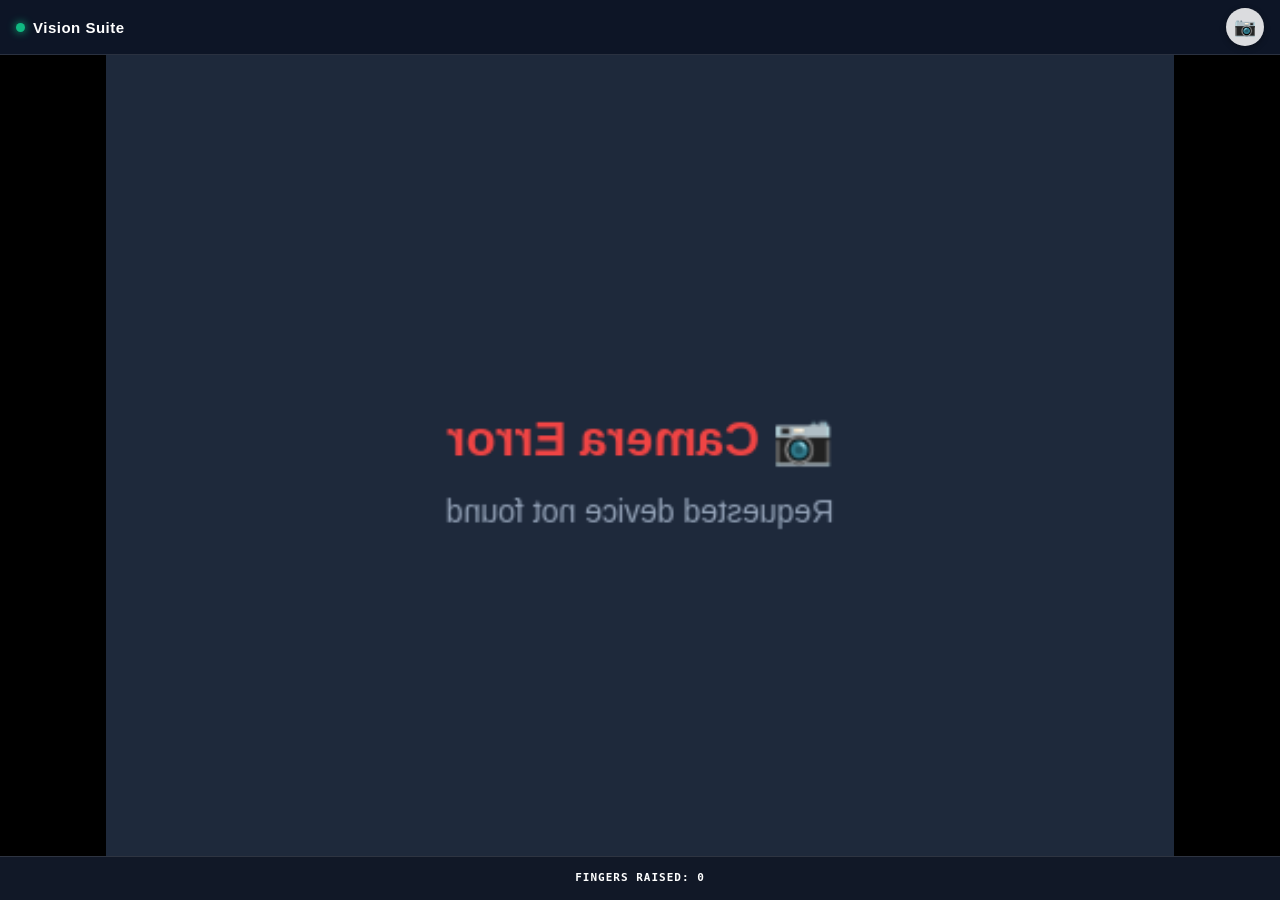
==== commit 2115c3d0: "vision suite ui changes for finger, gesture mode" ====
--- a/assets/camera/index.html
+++ b/assets/camera/index.html
@@ -89,7 +89,6 @@
 
         .app-block {
             display: none;
-            /* Managed by JS switcher */
             position: absolute;
             top: 0;
             left: 0;
@@ -178,95 +177,44 @@
         /* ========================================================= */
         #block-finger-tracking {
             flex-direction: column;
-            justify-content: center;
-            align-items: center;
+            height: 100%;
             background: #000;
         }
 
-        #block-finger-tracking .ft-canvas {
-            width: 100vw;
-            height: calc(100vh - 120px);
-            object-fit: cover;
-            border-radius: 8px;
-            box-shadow: 0 4px 12px rgba(0, 0, 0, 0.5);
-            transform: scaleX(-1);
-        }
-
-        #block-finger-tracking #ft-fingerCount {
-            position: absolute;
-            bottom: 35px;
-            left: 50%;
-            transform: translateX(-50%);
-            z-index: 10;
-            font-size: 22px;
-            font-weight: bold;
-            color: #fff;
-            text-shadow: 1px 1px 4px black, 0 0 8px rgba(0, 0, 0, 0.9);
-            text-align: center;
-            background: rgba(0, 0, 0, 0.45);
-            padding: 6px 16px;
-            border-radius: 20px;
-        }
-
-        #block-finger-tracking #ft-modeSwitchContainer {
-            position: absolute;
-            top: 14px;
-            left: 50%;
-            transform: translateX(-50%);
-            z-index: 10;
-        }
-
-        #block-finger-tracking #ft-modeToggleBtn {
-            padding: 7px 16px;
-            font-size: 14px;
-            font-weight: bold;
-            border-radius: 20px;
-            border: 1px solid #ccc;
-            background-color: rgba(255, 255, 255, 0.9);
-            color: #111;
-            cursor: pointer;
-            box-shadow: 0 2px 6px rgba(0, 0, 0, 0.3);
-        }
-
-        #block-finger-tracking #ft-gestureUI {
-            display: none;
-            position: absolute;
-            bottom: 25px;
-            left: 50%;
-            transform: translateX(-50%);
-            z-index: 10;
-            text-align: center;
-            width: 100%;
-            max-width: 420px;
-        }
-
-        .gesture-btn-row {
+        .ft-video-container {
+            flex: 1;
+            position: relative;
             display: flex;
             justify-content: center;
             align-items: center;
-            gap: 10px;
-        }
-
-        .gesture-action-btn {
-            width: 48px;
-            height: 48px;
-            border: none;
-            border-radius: 10px;
-            font-size: 18px;
+            overflow: hidden;
+        }
+
+        .ft-canvas {
+            width: 100%;
+            height: 100%;
+            object-fit: cover;
+            transform: scaleX(-1);
+        }
+
+        @media (orientation: landscape) {
+            .ft-canvas {
+                object-fit: contain;
+            }
+        }
+
+        #ft-fingerCount {
+            padding: 14px;
+            padding-bottom: calc(16px + env(safe-area-inset-bottom));
+            background: #111827;
+            border-top: 1px solid var(--border-color);
+            text-align: center;
+            font-size: 11px;
+            font-family: ui-monospace, SFMono-Regular, Menlo, Monaco, Consolas, monospace;
             font-weight: bold;
-            cursor: pointer;
-            user-select: none;
-            touch-action: none;
-            box-shadow: 0 4px 8px rgba(0, 0, 0, 0.4);
-            display: flex;
-            align-items: center;
-            justify-content: center;
-            color: white;
-            transition: transform 0.1s ease;
-        }
-
-        .gesture-action-btn:active {
-            transform: scale(0.92);
+            color: #fff;
+            text-transform: uppercase;
+            letter-spacing: 1px;
         }
 
         /* ========================================================= */
@@ -274,30 +222,54 @@
         /* ========================================================= */
         #block-gesture-classifier {
             flex-direction: column;
+            height: 100%;
+            background: #000;
+        }
+
+        .gc-video-container {
+            flex: 1;
+            position: relative;
+            display: flex;
             justify-content: center;
             align-items: center;
-            background: #000;
-        }
-
-        #block-gesture-classifier .gc-canvas {
-            width: 100vw;
-            height: calc(100vh - 120px);
+            overflow: hidden;
+        }
+
+        .gc-canvas {
+            width: 100%;
+            height: 100%;
             object-fit: cover;
-            border-radius: 8px;
-            box-shadow: 0 4px 12px rgba(0, 0, 0, 0.5);
             transform: scaleX(-1);
         }
 
-        #block-gesture-classifier #gc-gestureUI {
-            display: block;
+        @media (orientation: landscape) {
+            .gc-canvas {
+                object-fit: contain;
+            }
+        }
+
+        #gc-status {
             position: absolute;
-            bottom: 25px;
-            left: 50%;
-            transform: translateX(-50%);
-            z-index: 10;
+            top: 14px;
+            left: 0;
+            right: 0;
             text-align: center;
-            width: 100%;
-            max-width: 420px;
+            color: #00ff66;
+            font-size: 15px;
+            font-weight: 600;
+            pointer-events: none;
+            text-shadow: 0 0 6px rgba(0, 0, 0, 0.9);
+        }
+
+        /* Reusing Image Classifier Buttons CSS for Gesture Classifier */
+        #gc-controls {
+            display: flex;
+            gap: 10px;
+            padding: 14px;
+            padding-bottom: calc(16px + env(safe-area-inset-bottom));
+            background: #111827;
+            border-top: 1px solid var(--border-color);
+            justify-content: center;
         }
 
         /* ========================================================= */
@@ -564,77 +536,36 @@
         <!-- 1. FINGER TRACKING BLOCK                                          -->
         <!-- ================================================================= -->
         <div id="block-finger-tracking" class="app-block active">
-            <div id="ft-modeSwitchContainer">
-                <button id="ft-modeToggleBtn">Gesture Mode</button>
+            <div class="ft-video-container">
+                <div style="display: none;"><video id="ft-video" playsinline></video></div>
+                <canvas id="ft-output_canvas" class="ft-canvas"></canvas>
             </div>
-
-            <div id="ft-gestureUI">
-                <div id="ft-gesturePrediction"
-                    style="margin-bottom:6px; font-weight:bold; font-size:20px; color:white; text-shadow: 1px 1px 3px black;">
-                    Prediction: None</div>
-                <div id="ft-recordingStatus"
-                    style="margin-bottom:6px; font-weight:bold; color:#ef4444; min-height: 20px; font-size:16px; text-shadow: 1px 1px 2px white;">
-                </div>
-                <div class="gesture-btn-row">
-                    <button class="gesture-action-btn ft-gestureBtn" data-label="1"
-                        style="background: #ef4444;">1</button>
-                    <button class="gesture-action-btn ft-gestureBtn" data-label="2"
-                        style="background: #10b981;">2</button>
-                    <button class="gesture-action-btn ft-gestureBtn" data-label="3"
-                        style="background: #3b82f6;">3</button>
-                    <button class="gesture-action-btn ft-gestureBtn" data-label="4"
-                        style="background: #8b5cf6;">4</button>
-                    <button class="gesture-action-btn ft-gestureBtn" data-label="5"
-                        style="background: #f59e0b;">5</button>
-                    <button id="ft-clearDataBtn" class="gesture-action-btn" style="background: #475569;">X</button>
-                </div>
-            </div>
-
-            <div
-                style="position:relative; width:100%; height:100%; display:flex; justify-content:center; align-items:center;">
-                <div style="display: none;">
-                    <video id="ft-video" playsinline></video>
-                </div>
-                <canvas id="ft-output_canvas" class="ft-canvas"></canvas>
-                <div id="ft-fingerCount">Fingers Raised: 0</div>
-            </div>
+            <!-- Fingers raised text moved out of canvas and styled cleanly -->
+            <div id="ft-fingerCount">Fingers Raised: 0</div>
         </div>
 
         <!-- ================================================================= -->
         <!-- 2. GESTURE CLASSIFIER BLOCK                                       -->
         <!-- ================================================================= -->
         <div id="block-gesture-classifier" class="app-block">
-            <div id="gc-gestureUI">
-                <div id="gc-gesturePrediction"
-                    style="margin-bottom:6px; font-weight:bold; font-size:20px; color:white; text-shadow: 1px 1px 3px black;">
-                    Prediction: None</div>
-                <div id="gc-recordingStatus"
-                    style="margin-bottom:6px; font-weight:bold; color:#ef4444; min-height: 20px; font-size:16px; text-shadow: 1px 1px 2px white;">
-                </div>
-                <div class="gesture-btn-row">
-                    <button class="gesture-action-btn gc-gestureBtn" data-label="1"
-                        style="background: #ef4444;">1</button>
-                    <button class="gesture-action-btn gc-gestureBtn" data-label="2"
-                        style="background: #10b981;">2</button>
-                    <button class="gesture-action-btn gc-gestureBtn" data-label="3"
-                        style="background: #3b82f6;">3</button>
-                    <button class="gesture-action-btn gc-gestureBtn" data-label="4"
-                        style="background: #8b5cf6;">4</button>
-                    <button class="gesture-action-btn gc-gestureBtn" data-label="5"
-                        style="background: #f59e0b;">5</button>
-                    <button id="gc-autoTrainBtn" class="gesture-action-btn"
-                        style="width: auto; min-width: 58px; padding: 0 8px; font-size: 13px; background: #2563eb;"
-                        title="Train fixed 20 images">📸 20x</button>
-                    <button id="gc-clearDataBtn" class="gesture-action-btn" style="background: #475569;">X</button>
-                </div>
+            <div class="gc-video-container">
+                <div style="display: none;"><video id="gc-video" playsinline></video></div>
+                <canvas id="gc-output_canvas" class="gc-canvas"></canvas>
+                <!-- Central status overlay specific to gesture prediction -->
+                <div id="gc-status">Prediction: None</div>
             </div>
 
-            <div
-                style="position:relative; width:100%; height:100%; display:flex; justify-content:center; align-items:center;">
-                <div style="display: none;">
-                    <video id="gc-video" playsinline></video>
-                </div>
-                <canvas id="gc-output_canvas" class="gc-canvas"></canvas>
+            <!-- Identical control bar format as Image Classifier -->
+            <div id="gc-controls">
+                <button class="ic-train-btn gc-gestureBtn" data-label="1" style="--theme: #ef4444;">1</button>
+                <button class="ic-train-btn gc-gestureBtn" data-label="2" style="--theme: #f97316;">2</button>
+                <button class="ic-train-btn gc-gestureBtn" data-label="3" style="--theme: #eab308;">3</button>
+                <button class="ic-train-btn gc-gestureBtn" data-label="4" style="--theme: #10b981;">4</button>
+                <button class="ic-train-btn gc-gestureBtn" data-label="5" style="--theme: #3b82f6;">5</button>
+                <button id="gc-autoTrainBtn" class="ic-clear-btn"
+                    style="background: #2563eb; font-size: 13px; max-width: 72px;" title="Train fixed 20 images">📸
+                    20x</button>
+                <button id="gc-clearDataBtn" class="ic-clear-btn">X</button>
             </div>
         </div>
 
@@ -892,9 +823,6 @@
         // MODULE 1: FINGER TRACKING CONTROLLER
         // =================================================================
         const FingerTrackingModule = (() => {
-            const knn = new LandmarkKNNClassifier(5);
-            let currentMode = 'count';
-            let recordingLabel = null;
             let camera = null;
             let hands = null;
             let currentFacingMode = 'user';
@@ -902,11 +830,7 @@
             let esp32Img = null;
             let esp32AnimId = null;
 
-            const modeToggleBtn = document.getElementById('ft-modeToggleBtn');
-            const gestureUI = document.getElementById('ft-gestureUI');
             const fingerCountDisplay = document.getElementById('ft-fingerCount');
-            const recordingStatusDisplay = document.getElementById('ft-recordingStatus');
-            const gesturePredictionDisplay = document.getElementById('ft-gesturePrediction');
             const videoElement = document.getElementById('ft-video');
             const canvasElement = document.getElementById('ft-output_canvas');
             const canvasCtx = canvasElement.getContext('2d');
@@ -931,30 +855,6 @@
                 return fingerCount;
             }
 
-            function extractFeatures(landmarks) {
-                let wrist = landmarks[0];
-                let features = [];
-                let maxDist = 0;
-                for (let i = 1; i < landmarks.length; i++) {
-                    let dx = landmarks[i].x - wrist.x;
-                    let dy = landmarks[i].y - wrist.y;
-                    let dist = Math.sqrt(dx * dx + dy * dy);
-                    if (dist > maxDist) maxDist = dist;
-                }
-                for (let i = 0; i < landmarks.length; i++) {
-                    let dx = landmarks[i].x - wrist.x;
-                    let dy = landmarks[i].y - wrist.y;
-                    if (maxDist > 0) {
-                        features.push(dx / maxDist);
-                        features.push(dy / maxDist);
-                    } else {
-                        features.push(dx);
-                        features.push(dy);
-                    }
-                }
-                return features;
-            }
-
             function onResults(results) {
                 if (!isRunning) return;
                 canvasCtx.save();
@@ -971,74 +871,16 @@
                             lmlist.push([id, Math.round(x), Math.round(y)]);
                         }
 
-                        if (currentMode === 'count') {
-                            if (lmlist.length === 21) {
-                                const fingerCount = countFingers(lmlist);
-                                console.log(fingerCount);
-                                fingerCountDisplay.innerText = `Fingers Raised: ${fingerCount}`;
-                            }
-                        } else if (currentMode === 'gesture') {
-                            let features = extractFeatures(landmarks);
-                            if (recordingLabel !== null) {
-                                knn.addExample(features, recordingLabel);
-                            } else {
-                                let pred = knn.predict(features);
-                                if (pred !== null) {
-                                    console.log(pred);
-                                    gesturePredictionDisplay.innerText = `Prediction: ${pred}`;
-                                } else {
-                                    gesturePredictionDisplay.innerText = `Prediction: None`;
-                                }
-                            }
+                        if (lmlist.length === 21) {
+                            const fingerCount = countFingers(lmlist);
+                            fingerCountDisplay.innerText = `Fingers Raised: ${fingerCount}`;
                         }
 
                         drawConnectors(canvasCtx, landmarks, HAND_CONNECTIONS, { color: '#00FF00', lineWidth: 5 });
                         drawLandmarks(canvasCtx, landmarks, { color: '#FF0000', lineWidth: 2 });
                     }
-                } else {
-                    if (currentMode === 'gesture' && knn.data.length > 0) {
-                        gesturePredictionDisplay.innerText = `Prediction: None`;
-                    }
                 }
                 canvasCtx.restore();
-            }
-
-            function initEvents() {
-                setCanvasDimensions();
-
-                modeToggleBtn.addEventListener('click', () => {
-                    if (currentMode === 'count') {
-                        currentMode = 'gesture';
-                        modeToggleBtn.innerText = 'Count Mode';
-                        gestureUI.style.display = 'block';
-                        fingerCountDisplay.style.display = 'none';
-                    } else {
-                        currentMode = 'count';
-                        modeToggleBtn.innerText = 'Gesture Mode';
-                        gestureUI.style.display = 'none';
-                        fingerCountDisplay.style.display = 'block';
-                    }
-                });
-
-                document.querySelectorAll('.ft-gestureBtn').forEach(btn => {
-                    btn.addEventListener('pointerdown', (e) => {
-                        recordingLabel = parseInt(e.target.dataset.label);
-                        recordingStatusDisplay.innerText = `Recording label ${recordingLabel}...`;
-                    });
-                    const stopRecording = (e) => {
-                        if (recordingLabel === parseInt(e.target.dataset.label)) {
-                            recordingLabel = null;
-                            recordingStatusDisplay.innerText = '';
-                        }
-                    };
-                    btn.addEventListener('pointerup', stopRecording);
-                    btn.addEventListener('pointerleave', stopRecording);
-                });
-
-                document.getElementById('ft-clearDataBtn').addEventListener('click', () => {
-                    knn.clear();
-                    gesturePredictionDisplay.innerText = `Prediction: None`;
-                });
             }
 
             function stopCameraStreams() {
@@ -1131,8 +973,6 @@
                 });
             }
 
-            initEvents();
-
             return {
                 start: () => {
                     isRunning = true;
@@ -1165,8 +1005,7 @@
             let esp32Img = null;
             let esp32AnimId = null;
 
-            const recordingStatusDisplay = document.getElementById('gc-recordingStatus');
-            const gesturePredictionDisplay = document.getElementById('gc-gesturePrediction');
+            const gcStatusDisplay = document.getElementById('gc-status');
             const videoElement = document.getElementById('gc-video');
             const canvasElement = document.getElementById('gc-output_canvas');
             const canvasCtx = canvasElement.getContext('2d');
@@ -1209,7 +1048,8 @@
                 lastSelectedLabel = recordingLabel;
                 fixedAutoTrainTarget = count;
                 fixedAutoTrainCount = 0;
-                recordingStatusDisplay.innerText = `Training Gesture ${recordingLabel}: 0/${count} samples...`;
+                gcStatusDisplay.innerText = `Training Gesture ${recordingLabel}: 0/${count} samples...`;
+                gcStatusDisplay.style.color = "#eab308";
             }
 
             function onResults(results) {
@@ -1225,21 +1065,25 @@
                             knn.addExample(features, recordingLabel);
                             if (fixedAutoTrainTarget !== null) {
                                 fixedAutoTrainCount++;
-                                recordingStatusDisplay.innerText = `Training Gesture ${recordingLabel}: ${fixedAutoTrainCount}/${fixedAutoTrainTarget} samples...`;
+                                gcStatusDisplay.innerText = `Training Gesture ${recordingLabel}: ${fixedAutoTrainCount}/${fixedAutoTrainTarget} samples...`;
+                                gcStatusDisplay.style.color = "#eab308";
+
                                 if (fixedAutoTrainCount >= fixedAutoTrainTarget) {
-                                    recordingStatusDisplay.innerText = `Finished! Gesture ${recordingLabel} trained (${fixedAutoTrainTarget} samples).`;
+                                    gcStatusDisplay.innerText = `Finished! Gesture ${recordingLabel} trained (${fixedAutoTrainTarget} samples).`;
+                                    gcStatusDisplay.style.color = "#00ff66";
                                     recordingLabel = null;
                                     fixedAutoTrainTarget = null;
-                                    setTimeout(() => { if (!recordingLabel) recordingStatusDisplay.innerText = ''; }, 2500);
+                                    setTimeout(() => { if (!recordingLabel && knn.data.length > 0) gcStatusDisplay.innerText = 'Prediction: Ready'; }, 2500);
                                 }
                             }
                         } else {
                             let pred = knn.predict(features);
                             if (pred !== null) {
-                                console.log(pred);
-                                gesturePredictionDisplay.innerText = `Prediction: ${pred}`;
+                                gcStatusDisplay.innerText = `Prediction: ${pred}`;
+                                gcStatusDisplay.style.color = "#00ff66";
                             } else {
-                                gesturePredictionDisplay.innerText = `Prediction: None`;
+                                gcStatusDisplay.innerText = `Prediction: None`;
+                                gcStatusDisplay.style.color = "#00ff66";
                             }
                         }
 
@@ -1248,7 +1092,11 @@
                     }
                 } else {
                     if (knn.data.length > 0) {
-                        gesturePredictionDisplay.innerText = `Prediction: None`;
+                        gcStatusDisplay.innerText = `Prediction: None`;
+                        gcStatusDisplay.style.color = "#00ff66";
+                    } else {
+                        gcStatusDisplay.innerText = 'Hold a number to train';
+                        gcStatusDisplay.style.color = "#00ff66";
                     }
                 }
                 canvasCtx.restore();
@@ -1262,12 +1110,14 @@
                         recordingLabel = parseInt(e.target.dataset.label);
                         lastSelectedLabel = recordingLabel;
                         fixedAutoTrainTarget = null;
-                        recordingStatusDisplay.innerText = `Recording label ${recordingLabel}...`;
+                        gcStatusDisplay.innerText = `Recording label ${recordingLabel}...`;
+                        gcStatusDisplay.style.color = "#ef4444";
                     });
                     const stopRecording = (e) => {
                         if (fixedAutoTrainTarget === null && recordingLabel === parseInt(e.target.dataset.label)) {
                             recordingLabel = null;
-                            recordingStatusDisplay.innerText = '';
+                            gcStatusDisplay.innerText = 'Ready';
+                            gcStatusDisplay.style.color = "#00ff66";
                         }
                     };
                     btn.addEventListener('pointerup', stopRecording);
@@ -1283,7 +1133,7 @@
 
                 document.getElementById('gc-clearDataBtn').addEventListener('click', () => {
                     knn.clear();
-                    gesturePredictionDisplay.innerText = `Prediction: None`;
+                    gcStatusDisplay.innerText = `Prediction: None`;
                 });
             }
 
@@ -1421,9 +1271,11 @@
                     const cId = btn.dataset.class;
                     const count = counts[cId] || 0;
                     const badge = btn.querySelector('.badge');
-                    badge.textContent = count;
-                    if (count > 0) btn.classList.add('has-data');
-                    else btn.classList.remove('has-data');
+                    if (badge) {
+                        badge.textContent = count;
+                        if (count > 0) btn.classList.add('has-data');
+                        else btn.classList.remove('has-data');
+                    }
                 });
             }
 
@@ -1494,6 +1346,8 @@
             function initEvents() {
                 document.querySelectorAll('.ic-train-btn').forEach(btn => {
                     const classId = Number(btn.dataset.class);
+                    if (isNaN(classId)) return; // Exclude non-numbered buttons
+
                     const start = (e) => {
                         e.preventDefault();
                         isTraining = true;
@@ -1541,15 +1395,22 @@
                 let isPredicting = false;
                 async function loop(ts) {
                     if (!isRunning) return;
-                    // For ESP32 mode, use esp32Img instead of video readyState check
-                    const sourceReady = window.globalCamModeIndex === 2
-                        ? (esp32Img && esp32Img.complete && esp32Img.naturalWidth > 0)
-                        : (video.readyState >= 2);
+
+                    // Prevent Float32Array error by strictly checking video/img dimensions before passing to TensorFlow
+                    let isSourceReady = false;
                     const imgSource = window.globalCamModeIndex === 2 ? esp32Img : video;
-                    if (ts - lastRun < INTERVAL || !sourceReady || isPredicting) {
+
+                    if (window.globalCamModeIndex === 2) {
+                        isSourceReady = esp32Img && esp32Img.complete && esp32Img.naturalWidth > 0 && esp32Img.naturalHeight > 0;
+                    } else {
+                        isSourceReady = video && video.readyState >= 2 && video.videoWidth > 0 && video.videoHeight > 0;
+                    }
+
+                    if (ts - lastRun < INTERVAL || !isSourceReady || isPredicting) {
                         animId = requestAnimationFrame(loop);
                         return;
                     }
+
                     lastRun = ts;
 
                     if (isTraining && currentTrainClass) {
@@ -1561,7 +1422,14 @@
                             classifier.addExample(activation, currentTrainClass);
                             tfImg.dispose(); activation.dispose();
                             updateBadges();
-                        } catch (e) { } finally {
+
+                            // Self-correct error text if recovered
+                            if (statusEl.textContent.startsWith('Error:')) {
+                                statusEl.textContent = `Ready • Examples: ${JSON.stringify(classifier.getClassExampleCount())}`;
+                            }
+                        } catch (e) {
+                            // Silently ignore transient dimension errors during flip
+                        } finally {
                             isPredicting = false;
                         }
                         animId = requestAnimationFrame(loop);
@@ -1577,7 +1445,14 @@
                             tfImg.dispose(); activation.dispose();
                             const conf = result.confidences[result.label];
                             if (conf >= CONFIDENCE_THRESHOLD) { logStable(Number(result.label)); }
-                        } catch (e) { } finally {
+
+                            // Self-correct error text if recovered
+                            if (statusEl.textContent.startsWith('Error:')) {
+                                statusEl.textContent = `Ready • Examples: ${JSON.stringify(classifier.getClassExampleCount())}`;
+                            }
+                        } catch (e) {
+                            // Silently ignore transient dimension errors during flip
+                        } finally {
                             isPredicting = false;
                         }
                     }
@@ -2182,9 +2057,6 @@
             // Trigger image classifier clear
             const icBtn = document.getElementById('ic-clear-btn');
             if (icBtn) icBtn.click();
-            // Trigger finger tracking clear
-            const ftBtn = document.getElementById('ft-clearDataBtn');
-            if (ftBtn) ftBtn.click();
             console.log("Classifier memory cleared via clearClassifiers().");
         };
 
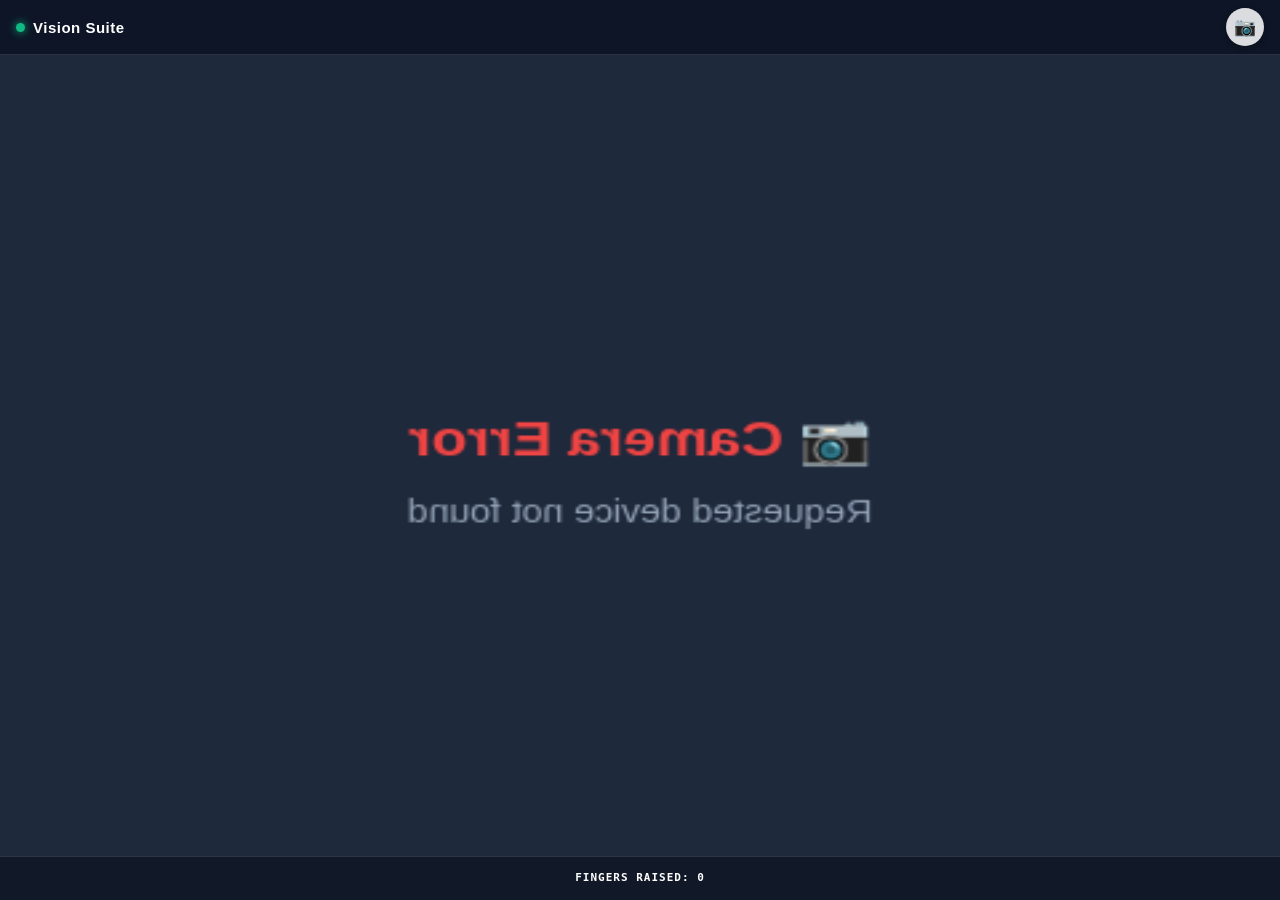
==== commit 0d9c4414: "all camera modes resolution fixed" ====
--- a/assets/camera/index.html
+++ b/assets/camera/index.html
@@ -171,6 +171,28 @@
             background: #2563eb;
         }
 
+        /* ========================================================= */
+        /* UNIFIED VIDEO & CANVAS CONTAINER STYLING                  */
+        /* Forces all modes to exactly the same size & stretch fill  */
+        /* ========================================================= */
+        .vision-video-container {
+            flex: 1;
+            position: relative;
+            display: flex;
+            justify-content: center;
+            align-items: center;
+            overflow: hidden;
+            background: #09090b;
+        }
+
+        .vision-canvas-feed {
+            width: 100%;
+            height: 100%;
+            object-fit: fill !important;
+            /* Stretches to fill container exactly */
+            transform: scaleX(-1);
+            display: block;
+        }
 
         /* ========================================================= */
         /* BLOCK 1: FINGER TRACKING                                  */
@@ -179,28 +201,6 @@
             flex-direction: column;
             height: 100%;
             background: #000;
-        }
-
-        .ft-video-container {
-            flex: 1;
-            position: relative;
-            display: flex;
-            justify-content: center;
-            align-items: center;
-            overflow: hidden;
-        }
-
-        .ft-canvas {
-            width: 100%;
-            height: 100%;
-            object-fit: cover;
-            transform: scaleX(-1);
-        }
-
-        @media (orientation: landscape) {
-            .ft-canvas {
-                object-fit: contain;
-            }
         }
 
         #ft-fingerCount {
@@ -226,28 +226,6 @@
             background: #000;
         }
 
-        .gc-video-container {
-            flex: 1;
-            position: relative;
-            display: flex;
-            justify-content: center;
-            align-items: center;
-            overflow: hidden;
-        }
-
-        .gc-canvas {
-            width: 100%;
-            height: 100%;
-            object-fit: cover;
-            transform: scaleX(-1);
-        }
-
-        @media (orientation: landscape) {
-            .gc-canvas {
-                object-fit: contain;
-            }
-        }
-
         #gc-status {
             position: absolute;
             top: 14px;
@@ -279,28 +257,6 @@
             flex-direction: column;
             height: 100%;
             background: #000;
-        }
-
-        #block-image-classifier .ic-video-container {
-            flex: 1;
-            position: relative;
-            display: flex;
-            justify-content: center;
-            align-items: center;
-            overflow: hidden;
-        }
-
-        #block-image-classifier video {
-            width: 100%;
-            height: 100%;
-            object-fit: cover;
-            transform: scaleX(-1);
-        }
-
-        @media (orientation: landscape) {
-            #block-image-classifier video {
-                object-fit: contain;
-            }
         }
 
         #block-image-classifier #ic-status {
@@ -404,63 +360,6 @@
             background: #000;
         }
 
-        .rgb-cam-area {
-            flex: 1;
-            position: relative;
-            background: #09090b;
-            display: flex;
-            align-items: center;
-            justify-content: center;
-            overflow: hidden;
-        }
-
-        .rgb-cam-area canvas.rgb-out-canvas {
-            width: 100%;
-            height: 100%;
-            object-fit: contain;
-            transform: scaleX(-1);
-        }
-
-        .rgb-cam-area .target-crosshair {
-            position: absolute;
-            top: 50%;
-            left: 50%;
-            transform: translate(-50%, -50%);
-            width: 50px;
-            height: 50px;
-            border: 2px solid #00ff66;
-            display: none;
-            pointer-events: none;
-            box-shadow: 0 0 10px rgba(0, 255, 102, 0.4);
-        }
-
-        .rgb-cam-area .target-crosshair::after {
-            content: '+';
-            position: absolute;
-            top: 50%;
-            left: 50%;
-            transform: translate(-50%, -50%);
-            color: #00ff66;
-            font-size: 22px;
-            font-weight: 300;
-        }
-
-        .rgb-status-tag {
-            position: absolute;
-            top: 14px;
-            left: 14px;
-            padding: 5px 10px;
-            background: rgba(0, 0, 0, 0.6);
-            color: #fff;
-            border-radius: 6px;
-            font-size: 12px;
-            font-family: ui-monospace, SFMono-Regular, Menlo, Monaco, Consolas, monospace;
-            font-weight: bold;
-            z-index: 10;
-            letter-spacing: 0.5px;
-            border: 1px solid rgba(255, 255, 255, 0.15);
-        }
-
         .rgb-bottom-bar {
             display: flex;
             justify-content: space-between;
@@ -536,11 +435,11 @@
         <!-- 1. FINGER TRACKING BLOCK                                          -->
         <!-- ================================================================= -->
         <div id="block-finger-tracking" class="app-block active">
-            <div class="ft-video-container">
+            <div class="vision-video-container">
                 <div style="display: none;"><video id="ft-video" playsinline></video></div>
-                <canvas id="ft-output_canvas" class="ft-canvas"></canvas>
+                <canvas id="ft-output_canvas" class="vision-canvas-feed"></canvas>
             </div>
-            <!-- Fingers raised text moved out of canvas and styled cleanly -->
+            <!-- Fingers raised text moved out of canvas and sized small -->
             <div id="ft-fingerCount">Fingers Raised: 0</div>
         </div>
 
@@ -548,14 +447,13 @@
         <!-- 2. GESTURE CLASSIFIER BLOCK                                       -->
         <!-- ================================================================= -->
         <div id="block-gesture-classifier" class="app-block">
-            <div class="gc-video-container">
+            <div class="vision-video-container">
                 <div style="display: none;"><video id="gc-video" playsinline></video></div>
-                <canvas id="gc-output_canvas" class="gc-canvas"></canvas>
-                <!-- Central status overlay specific to gesture prediction -->
+                <canvas id="gc-output_canvas" class="vision-canvas-feed"></canvas>
                 <div id="gc-status">Prediction: None</div>
             </div>
 
-            <!-- Identical control bar format as Image Classifier -->
+            <!-- Control bar matching Image Classifier -->
             <div id="gc-controls">
                 <button class="ic-train-btn gc-gestureBtn" data-label="1" style="--theme: #ef4444;">1</button>
                 <button class="ic-train-btn gc-gestureBtn" data-label="2" style="--theme: #f97316;">2</button>
@@ -573,8 +471,8 @@
         <!-- 3. IMAGE CLASSIFIER (TEACHABLE WEBCAM) BLOCK                      -->
         <!-- ================================================================= -->
         <div id="block-image-classifier" class="app-block">
-            <div class="ic-video-container">
-                <video id="ic-webcam" autoplay playsinline muted></video>
+            <div class="vision-video-container">
+                <video id="ic-webcam" class="vision-canvas-feed" autoplay playsinline muted></video>
                 <div id="ic-status">Loading model...</div>
             </div>
 
@@ -600,12 +498,10 @@
         <!-- 4. RGB COORDINATES TRACKER BLOCK                                  -->
         <!-- ================================================================= -->
         <div id="block-rgb-coords" class="app-block rgb-block-wrapper">
-            <div class="rgb-cam-area">
-                <div class="rgb-status-tag" id="rgb-coord-status">STANDBY</div>
+            <div class="vision-video-container">
                 <video id="rgb-coord-video" playsinline autoplay style="display:none;"></video>
-                <canvas id="rgb-coord-output" class="rgb-out-canvas"></canvas>
+                <canvas id="rgb-coord-output" class="vision-canvas-feed"></canvas>
                 <canvas id="rgb-coord-proc" style="display:none;"></canvas>
-                <div class="target-crosshair" id="rgb-coord-box"></div>
             </div>
             <div class="rgb-bottom-bar">
                 <div>
@@ -624,12 +520,10 @@
         <!-- 5. RGB COLOR PICKER TRACKER BLOCK                                 -->
         <!-- ================================================================= -->
         <div id="block-rgb-colorpicker" class="app-block rgb-block-wrapper">
-            <div class="rgb-cam-area">
-                <div class="rgb-status-tag" id="rgb-color-status">STANDBY</div>
+            <div class="vision-video-container">
                 <video id="rgb-color-video" playsinline autoplay style="display:none;"></video>
-                <canvas id="rgb-color-output" class="rgb-out-canvas"></canvas>
+                <canvas id="rgb-color-output" class="vision-canvas-feed"></canvas>
                 <canvas id="rgb-color-proc" style="display:none;"></canvas>
-                <div class="target-crosshair" id="rgb-color-box"></div>
             </div>
             <div class="rgb-bottom-bar">
                 <div>
@@ -648,12 +542,10 @@
         <!-- 6. RGB 3x3 GRID TRACKER BLOCK                                     -->
         <!-- ================================================================= -->
         <div id="block-rgb-grid" class="app-block rgb-block-wrapper">
-            <div class="rgb-cam-area">
-                <div class="rgb-status-tag" id="rgb-grid-status">STANDBY</div>
+            <div class="vision-video-container">
                 <video id="rgb-grid-video" playsinline autoplay style="display:none;"></video>
-                <canvas id="rgb-grid-output" class="rgb-out-canvas"></canvas>
+                <canvas id="rgb-grid-output" class="vision-canvas-feed"></canvas>
                 <canvas id="rgb-grid-proc" style="display:none;"></canvas>
-                <div class="target-crosshair" id="rgb-grid-box"></div>
             </div>
             <div class="rgb-bottom-bar">
                 <div>
@@ -1522,9 +1414,7 @@
             const procCanvas = document.getElementById(cfg.procCanvasId);
             const ctxProc = procCanvas.getContext('2d', { willReadFrequently: true });
 
-            const targetBox = document.getElementById(cfg.boxId);
             const btnAction = document.getElementById(cfg.btnActionId);
-            const statusInd = document.getElementById(cfg.statusId);
             const uiPosX = document.getElementById(cfg.posXId);
             const uiPosY = document.getElementById(cfg.posYId);
             const uiBlobSize = document.getElementById(cfg.blobSizeId);
@@ -1583,16 +1473,9 @@
                         outputCanvas.height = esp32Img.naturalHeight || 480;
                         btnAction.style.display = 'block';
                         appState = 1;
-                        targetBox.style.display = 'block';
-                        statusInd.innerText = 'SELECT TARGET';
-                        statusInd.style.background = 'rgba(0,0,0,0.6)';
                         if (isRunning && !animId) renderLoop();
                     };
                     esp32Img.onload = onEsp32Ready;
-                    esp32Img.onerror = () => {
-                        statusInd.innerText = '📡 ESP32 OFFLINE';
-                        statusInd.style.background = 'rgba(239,68,68,0.8)';
-                    };
                     return;
                 }
                 currentFacingMode = CAM_MODES[window.globalCamModeIndex];
@@ -1609,15 +1492,10 @@
 
                         btnAction.style.display = 'block';
                         appState = 1;
-                        targetBox.style.display = 'block';
-                        statusInd.innerText = 'SELECT TARGET';
-                        statusInd.style.background = 'rgba(0,0,0,0.6)';
 
                         if (isRunning && !animId) renderLoop();
                     };
                 } catch (err) {
-                    statusInd.innerText = '📷 Camera Error';
-                    statusInd.style.background = 'rgba(239,68,68,0.8)';
                     console.error('RGB cam error:', err);
                 }
             }
@@ -1626,19 +1504,15 @@
                 if (appState === 1) {
                     captureTargetProfile();
                     appState = 2; // Track
-                    targetBox.style.display = 'none';
                     btnAction.innerText = 'Reset target';
                     btnAction.style.background = '#475569';
                 } else if (appState === 2) {
                     appState = 1; // Select
-                    targetBox.style.display = 'block';
                     btnAction.innerText = 'Capture target';
                     btnAction.style.background = '#10b981';
 
                     uiPosX.innerText = '-'; uiPosY.innerText = '-'; uiBlobSize.innerText = '-';
                     colorPreview.style.background = '#000';
-                    statusInd.innerText = "SELECT TARGET";
-                    statusInd.style.background = "rgba(0,0,0,0.6)";
                     lastGridNum = null;
                 }
             }
@@ -1676,7 +1550,6 @@
 
                 const rgb = hsvToRgb(targetProfile.h, targetProfile.s, targetProfile.v);
                 colorPreview.style.backgroundColor = `rgb(${rgb[0]},${rgb[1]},${rgb[2]})`;
-                statusInd.innerText = "INITIALIZING TRACKER...";
             }
 
             function findAllBlobs(binaryMask, minX, minY, maxX, maxY) {
@@ -1798,8 +1671,6 @@
                 }
 
                 if (tracker.isLocked) {
-                    statusInd.innerText = "LOCKED";
-                    statusInd.style.background = "rgba(16, 185, 129, 0.8)";
                     let padding = 30;
                     tracker.roi[0] = Math.max(0, Math.floor(tracker.x - padding));
                     tracker.roi[1] = Math.max(0, Math.floor(tracker.y - padding));
@@ -1807,16 +1678,12 @@
                     tracker.roi[3] = Math.min(PROC_HEIGHT, Math.ceil(tracker.y + padding));
                 } else {
                     if (tracker.framesLost < 20) {
-                        statusInd.innerText = "RECOVERING...";
-                        statusInd.style.background = "rgba(245, 158, 11, 0.8)";
                         let padding = 50 + (tracker.framesLost * 2);
                         tracker.roi[0] = Math.max(0, Math.floor(tracker.x - padding));
                         tracker.roi[1] = Math.max(0, Math.floor(tracker.y - padding));
                         tracker.roi[2] = Math.min(PROC_WIDTH, Math.ceil(tracker.x + padding));
                         tracker.roi[3] = Math.min(PROC_HEIGHT, Math.ceil(tracker.y + padding));
                     } else {
-                        statusInd.innerText = "LOST";
-                        statusInd.style.background = "rgba(239, 68, 68, 0.8)";
                         tracker.roi = [0, 0, PROC_WIDTH, PROC_HEIGHT];
                     }
                 }
@@ -1846,6 +1713,20 @@
                     ctxOutput.moveTo(cellW * 2, 0); ctxOutput.lineTo(cellW * 2, outputCanvas.height);
                     ctxOutput.moveTo(0, cellH); ctxOutput.lineTo(outputCanvas.width, cellH);
                     ctxOutput.moveTo(0, cellH * 2); ctxOutput.lineTo(outputCanvas.width, cellH * 2);
+                    ctxOutput.stroke();
+                }
+
+                // Draw capture bounding box during Select mode
+                if (appState === 1) {
+                    const cx = outputCanvas.width / 2, cy = outputCanvas.height / 2, box = 40;
+                    ctxOutput.strokeStyle = '#00ff66';
+                    ctxOutput.lineWidth = 2;
+                    ctxOutput.setLineDash([5, 5]);
+                    ctxOutput.strokeRect(cx - box / 2, cy - box / 2, box, box);
+                    ctxOutput.setLineDash([]);
+                    ctxOutput.beginPath();
+                    ctxOutput.moveTo(cx - 10, cy); ctxOutput.lineTo(cx + 10, cy);
+                    ctxOutput.moveTo(cx, cy - 10); ctxOutput.lineTo(cx, cy + 10);
                     ctxOutput.stroke();
                 }
 
@@ -1949,14 +1830,12 @@
             };
         }
 
-        // Initialize RGB Modules
+        // Initialize RGB Modules (statusId & boxId properties are safely ignored now)
         const RGBCoordinatesModule = createRGBTrackerModule({
             videoId: 'rgb-coord-video',
             outputCanvasId: 'rgb-coord-output',
             procCanvasId: 'rgb-coord-proc',
-            boxId: 'rgb-coord-box',
             btnActionId: 'rgb-coord-action-btn',
-            statusId: 'rgb-coord-status',
             posXId: 'rgb-coord-pos-x',
             posYId: 'rgb-coord-pos-y',
             blobSizeId: 'rgb-coord-blob-size',
@@ -1969,9 +1848,7 @@
             videoId: 'rgb-color-video',
             outputCanvasId: 'rgb-color-output',
             procCanvasId: 'rgb-color-proc',
-            boxId: 'rgb-color-box',
             btnActionId: 'rgb-color-action-btn',
-            statusId: 'rgb-color-status',
             posXId: 'rgb-color-pos-x',
             posYId: 'rgb-color-pos-y',
             blobSizeId: 'rgb-color-blob-size',
@@ -1984,9 +1861,7 @@
             videoId: 'rgb-grid-video',
             outputCanvasId: 'rgb-grid-output',
             procCanvasId: 'rgb-grid-proc',
-            boxId: 'rgb-grid-box',
             btnActionId: 'rgb-grid-action-btn',
-            statusId: 'rgb-grid-status',
             posXId: 'rgb-grid-pos-x',
             posYId: 'rgb-grid-pos-y',
             blobSizeId: 'rgb-grid-blob-size',
@@ -2057,6 +1932,9 @@
             // Trigger image classifier clear
             const icBtn = document.getElementById('ic-clear-btn');
             if (icBtn) icBtn.click();
+            // Trigger finger tracking clear
+            const ftBtn = document.getElementById('ft-clearDataBtn');
+            if (ftBtn) ftBtn.click();
             console.log("Classifier memory cleared via clearClassifiers().");
         };
 
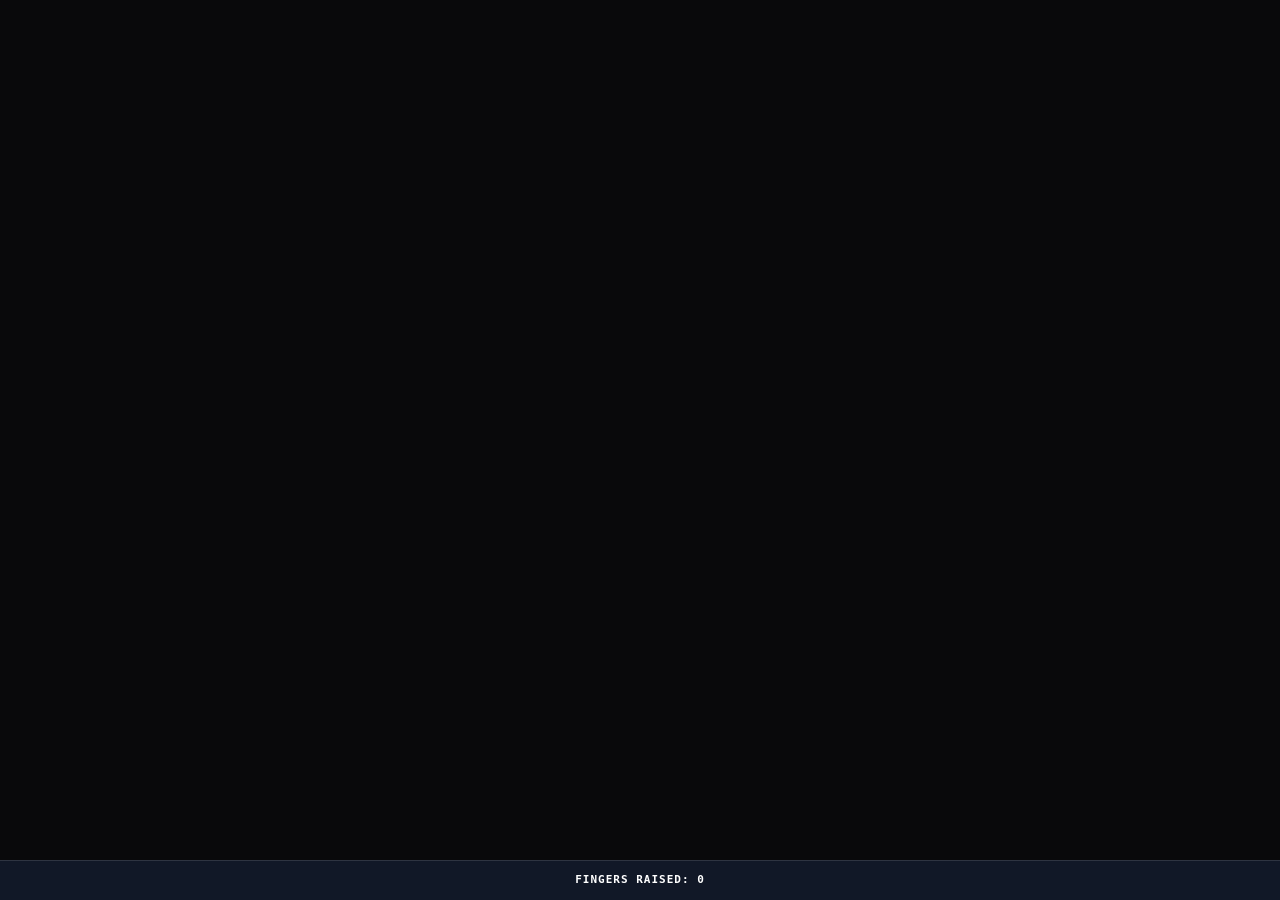
==== commit bb0116fb: "all ui change + camera fixes" ====
--- a/assets/camera/index.html
+++ b/assets/camera/index.html
@@ -19,7 +19,6 @@
         :root {
             --primary-accent: #3b82f6;
             --bg-base: #0f172a;
-            --bg-nav: rgba(15, 23, 42, 0.92);
             --border-color: rgba(255, 255, 255, 0.12);
             --text-main: #f8fafc;
             --text-sub: #94a3b8;
@@ -43,48 +42,13 @@
             flex-direction: column;
         }
 
-        /* --- Global Header --- */
-        #global-header {
-            flex-shrink: 0;
-            background: var(--bg-nav);
-            backdrop-filter: blur(12px);
-            -webkit-backdrop-filter: blur(12px);
-            border-bottom: 1px solid var(--border-color);
-            display: flex;
-            align-items: center;
-            justify-content: space-between;
-            padding: 8px 16px;
-            gap: 12px;
-            z-index: 1000;
-            user-select: none;
-        }
-
-        .header-brand {
-            display: flex;
-            align-items: center;
-            gap: 8px;
-            font-weight: 700;
-            font-size: 15px;
-            color: #fff;
-            letter-spacing: 0.5px;
-            white-space: nowrap;
-        }
-
-        .header-brand .dot {
-            width: 9px;
-            height: 9px;
-            background: #10b981;
-            border-radius: 50%;
-            box-shadow: 0 0 8px #10b981;
-            display: inline-block;
-        }
-
-        /* --- Workspace Blocks --- */
         #workspace-container {
             flex: 1;
             position: relative;
             overflow: hidden;
             background: #000;
+            width: 100%;
+            height: 100%;
         }
 
         .app-block {
@@ -101,80 +65,6 @@
             display: flex;
         }
 
-        /* Common Camera Flip Button (Now in Header) */
-        .cam-switch-floating {
-            width: 38px;
-            height: 38px;
-            border-radius: 50%;
-            background: rgba(255, 255, 255, 0.85);
-            border: none;
-            font-size: 18px;
-            cursor: pointer;
-            display: flex;
-            align-items: center;
-            justify-content: center;
-            transition: transform 0.2s ease, background 0.2s ease;
-            box-shadow: 0 2px 6px rgba(0, 0, 0, 0.3);
-        }
-
-        .cam-switch-floating:active {
-            transform: scale(0.92);
-            background: rgba(255, 255, 255, 1);
-        }
-
-        .cam-switch-floating.esp32-mode {
-            background: rgba(59, 130, 246, 0.9);
-            color: #fff;
-        }
-
-        /* ESP32 URL Bar */
-        #esp32-url-bar {
-            flex-shrink: 0;
-            display: none;
-            align-items: center;
-            gap: 8px;
-            padding: 6px 14px;
-            background: #0f172a;
-            border-top: 1px solid rgba(59, 130, 246, 0.3);
-        }
-
-        #esp32-url-bar label {
-            color: #60a5fa;
-            font-size: 12px;
-            font-weight: 600;
-            white-space: nowrap;
-        }
-
-        #esp32-url-input {
-            flex: 1;
-            background: rgba(255, 255, 255, 0.07);
-            border: 1px solid rgba(59, 130, 246, 0.4);
-            border-radius: 6px;
-            color: #fff;
-            font-size: 12px;
-            padding: 5px 10px;
-            outline: none;
-        }
-
-        #esp32-url-apply {
-            background: #3b82f6;
-            color: #fff;
-            border: none;
-            border-radius: 6px;
-            padding: 5px 12px;
-            font-size: 12px;
-            font-weight: 700;
-            cursor: pointer;
-        }
-
-        #esp32-url-apply:active {
-            background: #2563eb;
-        }
-
-        /* ========================================================= */
-        /* UNIFIED VIDEO & CANVAS CONTAINER STYLING                  */
-        /* Forces all modes to exactly the same size & stretch fill  */
-        /* ========================================================= */
         .vision-video-container {
             flex: 1;
             position: relative;
@@ -189,14 +79,14 @@
             width: 100%;
             height: 100%;
             object-fit: fill !important;
-            /* Stretches to fill container exactly */
             transform: scaleX(-1);
             display: block;
         }
 
-        /* ========================================================= */
-        /* BLOCK 1: FINGER TRACKING                                  */
-        /* ========================================================= */
+        .vision-canvas-feed.unflipped {
+            transform: none !important;
+        }
+
         #block-finger-tracking {
             flex-direction: column;
             height: 100%;
@@ -204,8 +94,8 @@
         }
 
         #ft-fingerCount {
-            padding: 14px;
-            padding-bottom: calc(16px + env(safe-area-inset-bottom));
+            padding: 12px;
+            padding-bottom: calc(14px + env(safe-area-inset-bottom));
             background: #111827;
             border-top: 1px solid var(--border-color);
             text-align: center;
@@ -217,9 +107,6 @@
             letter-spacing: 1px;
         }
 
-        /* ========================================================= */
-        /* BLOCK 2: GESTURE CLASSIFIER                              */
-        /* ========================================================= */
         #block-gesture-classifier {
             flex-direction: column;
             height: 100%;
@@ -228,31 +115,27 @@
 
         #gc-status {
             position: absolute;
-            top: 14px;
+            top: 12px;
             left: 0;
             right: 0;
             text-align: center;
             color: #00ff66;
-            font-size: 15px;
+            font-size: 14px;
             font-weight: 600;
             pointer-events: none;
             text-shadow: 0 0 6px rgba(0, 0, 0, 0.9);
         }
 
-        /* Reusing Image Classifier Buttons CSS for Gesture Classifier */
         #gc-controls {
             display: flex;
             gap: 10px;
-            padding: 14px;
-            padding-bottom: calc(16px + env(safe-area-inset-bottom));
+            padding: 12px 14px;
+            padding-bottom: calc(14px + env(safe-area-inset-bottom));
             background: #111827;
             border-top: 1px solid var(--border-color);
             justify-content: center;
         }
 
-        /* ========================================================= */
-        /* BLOCK 3: IMAGE CLASSIFIER (TEACHABLE WEBCAM)             */
-        /* ========================================================= */
         #block-image-classifier {
             flex-direction: column;
             height: 100%;
@@ -261,12 +144,12 @@
 
         #block-image-classifier #ic-status {
             position: absolute;
-            top: 14px;
+            top: 12px;
             left: 0;
             right: 0;
             text-align: center;
             color: #00ff66;
-            font-size: 15px;
+            font-size: 14px;
             font-weight: 600;
             pointer-events: none;
             text-shadow: 0 0 6px rgba(0, 0, 0, 0.9);
@@ -275,8 +158,8 @@
         #block-image-classifier #ic-controls {
             display: flex;
             gap: 10px;
-            padding: 14px;
-            padding-bottom: calc(16px + env(safe-area-inset-bottom));
+            padding: 12px 14px;
+            padding-bottom: calc(14px + env(safe-area-inset-bottom));
             background: #111827;
             border-top: 1px solid var(--border-color);
             justify-content: center;
@@ -285,12 +168,12 @@
         .ic-train-btn {
             flex: 1;
             max-width: 64px;
-            height: 52px;
+            height: 48px;
             border: 2px solid transparent;
-            border-radius: 12px;
+            border-radius: 10px;
             background: #1f2937;
             color: white;
-            font-size: 19px;
+            font-size: 18px;
             font-weight: bold;
             touch-action: none;
             user-select: none;
@@ -314,12 +197,12 @@
         .ic-train-btn .badge {
             display: none;
             position: absolute;
-            top: -8px;
-            right: -8px;
+            top: -7px;
+            right: -7px;
             background: white;
             color: black;
-            font-size: 12px;
-            padding: 2px 7px;
+            font-size: 11px;
+            padding: 2px 6px;
             border-radius: 10px;
             font-weight: bold;
             box-shadow: 0 2px 5px rgba(0, 0, 0, 0.5);
@@ -331,13 +214,13 @@
 
         .ic-clear-btn {
             flex: 1;
-            max-width: 76px;
-            height: 52px;
+            max-width: 72px;
+            height: 48px;
             border: none;
-            border-radius: 12px;
+            border-radius: 10px;
             background: #ef4444;
             color: white;
-            font-size: 15px;
+            font-size: 14px;
             font-weight: bold;
             touch-action: none;
             user-select: none;
@@ -350,9 +233,6 @@
             transform: scale(0.95);
         }
 
-        /* ========================================================= */
-        /* BLOCKS 4, 5, 6: RGB TRACKERS (Coords, ColorPicker, Grid)  */
-        /* ========================================================= */
         .rgb-block-wrapper {
             flex-direction: column;
             width: 100%;
@@ -372,12 +252,12 @@
         }
 
         .rgb-action-btn {
-            padding: 9px 18px;
+            padding: 8px 16px;
             background: #10b981;
             color: #fff;
             border: none;
             border-radius: 8px;
-            font-size: 14px;
+            font-size: 13px;
             font-weight: 700;
             cursor: pointer;
             transition: all 0.2s ease;
@@ -392,14 +272,14 @@
             display: flex;
             align-items: center;
             gap: 14px;
-            font-size: 13px;
+            font-size: 12px;
             font-family: ui-monospace, SFMono-Regular, Menlo, Monaco, Consolas, monospace;
             color: #e2e8f0;
         }
 
         .rgb-preview-chip {
-            width: 22px;
-            height: 22px;
+            width: 20px;
+            height: 20px;
             border: 2px solid #fff;
             border-radius: 4px;
             background: #000;
@@ -410,42 +290,18 @@
 
 <body>
 
-    <!-- Global App Header with Global Camera Switcher -->
-    <header id="global-header">
-        <div class="header-brand">
-            <span class="dot"></span>
-            <span>Vision Suite</span>
-        </div>
-        <!-- Unified Camera Flip Switch placed in Header -->
-        <button id="global-switch-cam-btn" class="cam-switch-floating" title="Switch Camera">📷</button>
-    </header>
-
-    <!-- ESP32 URL Bar (shown when any module is in ESP32 mode) -->
-    <div id="esp32-url-bar">
-        <label>📡 ESP32:</label>
-        <input id="esp32-url-input" type="text" value="http://192.168.4.10:81/stream"
-            placeholder="http://192.168.4.10:81/stream" />
-        <button id="esp32-url-apply" onclick="applyEsp32Url()">Apply</button>
-    </div>
-
-    <!-- Main Workspace Container -->
     <main id="workspace-container">
 
-        <!-- ================================================================= -->
-        <!-- 1. FINGER TRACKING BLOCK                                          -->
-        <!-- ================================================================= -->
+        <!-- 1. FINGER TRACKING BLOCK -->
         <div id="block-finger-tracking" class="app-block active">
             <div class="vision-video-container">
                 <div style="display: none;"><video id="ft-video" playsinline></video></div>
                 <canvas id="ft-output_canvas" class="vision-canvas-feed"></canvas>
             </div>
-            <!-- Fingers raised text moved out of canvas and sized small -->
             <div id="ft-fingerCount">Fingers Raised: 0</div>
         </div>
 
-        <!-- ================================================================= -->
-        <!-- 2. GESTURE CLASSIFIER BLOCK                                       -->
-        <!-- ================================================================= -->
+        <!-- 2. GESTURE CLASSIFIER BLOCK -->
         <div id="block-gesture-classifier" class="app-block">
             <div class="vision-video-container">
                 <div style="display: none;"><video id="gc-video" playsinline></video></div>
@@ -453,7 +309,6 @@
                 <div id="gc-status">Prediction: None</div>
             </div>
 
-            <!-- Control bar matching Image Classifier -->
             <div id="gc-controls">
                 <button class="ic-train-btn gc-gestureBtn" data-label="1" style="--theme: #ef4444;">1</button>
                 <button class="ic-train-btn gc-gestureBtn" data-label="2" style="--theme: #f97316;">2</button>
@@ -467,9 +322,7 @@
             </div>
         </div>
 
-        <!-- ================================================================= -->
-        <!-- 3. IMAGE CLASSIFIER (TEACHABLE WEBCAM) BLOCK                      -->
-        <!-- ================================================================= -->
+        <!-- 3. IMAGE CLASSIFIER BLOCK -->
         <div id="block-image-classifier" class="app-block">
             <div class="vision-video-container">
                 <video id="ic-webcam" class="vision-canvas-feed" autoplay playsinline muted></video>
@@ -487,16 +340,14 @@
                         class="badge">0</span></button>
                 <button class="ic-train-btn" data-class="5" style="--theme: #3b82f6;">5<span
                         class="badge">0</span></button>
-                <button class="ic-clear-btn" id="ic-autoTrainBtn"
+                <button id="ic-autoTrainBtn" class="ic-clear-btn"
                     style="background: #2563eb; font-size: 13px; max-width: 72px;" title="Train fixed 20 images">📸
                     20x</button>
-                <button class="ic-clear-btn" id="ic-clear-btn">Clear</button>
+                <button id="ic-clear-btn" class="ic-clear-btn">Clear</button>
             </div>
         </div>
 
-        <!-- ================================================================= -->
-        <!-- 4. RGB COORDINATES TRACKER BLOCK                                  -->
-        <!-- ================================================================= -->
+        <!-- 4. RGB COORDINATES TRACKER BLOCK -->
         <div id="block-rgb-coords" class="app-block rgb-block-wrapper">
             <div class="vision-video-container">
                 <video id="rgb-coord-video" playsinline autoplay style="display:none;"></video>
@@ -516,9 +367,7 @@
             </div>
         </div>
 
-        <!-- ================================================================= -->
-        <!-- 5. RGB COLOR PICKER TRACKER BLOCK                                 -->
-        <!-- ================================================================= -->
+        <!-- 5. RGB COLOR PICKER TRACKER BLOCK -->
         <div id="block-rgb-colorpicker" class="app-block rgb-block-wrapper">
             <div class="vision-video-container">
                 <video id="rgb-color-video" playsinline autoplay style="display:none;"></video>
@@ -538,9 +387,7 @@
             </div>
         </div>
 
-        <!-- ================================================================= -->
-        <!-- 6. RGB 3x3 GRID TRACKER BLOCK                                     -->
-        <!-- ================================================================= -->
+        <!-- 6. RGB 3x3 GRID TRACKER BLOCK -->
         <div id="block-rgb-grid" class="app-block rgb-block-wrapper">
             <div class="vision-video-container">
                 <video id="rgb-grid-video" playsinline autoplay style="display:none;"></video>
@@ -562,9 +409,7 @@
 
     </main>
 
-    <!-- Core Combined Scripts & Lifecycle Controller -->
     <script>
-        // Suppress Mediapipe glog noise
         function isMediapipeLog(msg) {
             if (typeof msg !== 'string') return false;
             return msg.startsWith('I0000') || msg.startsWith('W0000') || msg.startsWith('E0000') || msg.includes('gl_context');
@@ -576,7 +421,6 @@
         const _err = console.error;
         console.error = function (...args) { if (isMediapipeLog(args[0])) return; _err.apply(console, args); };
 
-        // Offline KNN Classifier class for Landmark Gestures
         class LandmarkKNNClassifier {
             constructor(k = 5) {
                 this.k = k;
@@ -616,7 +460,6 @@
             }
         }
 
-        // Shared Color Math Utilities for RGB Tracker Modules
         function rgbToHsv(r, g, b) {
             r /= 255; g /= 255; b /= 255;
             const max = Math.max(r, g, b), min = Math.min(r, g, b);
@@ -654,66 +497,54 @@
             return Math.min(d, 360 - d);
         }
 
-        // =================================================================
-        // GLOBAL CAMERA & ESP32 STATE
-        // =================================================================
-        let globalEsp32Url = 'http://192.168.4.10:81/stream';
-        let globalEsp32ActiveModules = new Set();
-
-        // 0=front, 1=back, 2=esp32
+        const globalEsp32Url = 'http://192.168.4.10:81/stream';
+
         window.globalCamModeIndex = 0;
         const CAM_MODES = ['user', 'environment', 'esp32'];
         const CAM_ICONS = ['📷', '🔄', '📡'];
 
-        window.addEventListener('DOMContentLoaded', () => {
-            const globalCamBtn = document.getElementById('global-switch-cam-btn');
-            if (globalCamBtn) {
-                globalCamBtn.addEventListener('click', () => {
-                    window.globalCamModeIndex = (window.globalCamModeIndex + 1) % 3;
-                    globalCamBtn.textContent = CAM_ICONS[window.globalCamModeIndex];
-                    globalCamBtn.classList.toggle('esp32-mode', window.globalCamModeIndex === 2);
-
-                    if (window._activeVisionModule && window._activeVisionModule.restartCamera) {
-                        window._activeVisionModule.restartCamera();
-                    } else if (window._activeVisionModule && window._activeVisionModule.restartEsp32) {
-                        window._activeVisionModule.restartEsp32();
-                    }
-                });
-            }
-        });
-
-        function applyEsp32Url() {
-            const input = document.getElementById('esp32-url-input');
-            if (input && input.value.trim()) {
-                globalEsp32Url = input.value.trim();
-            }
-            if (window._activeVisionModule && window._activeVisionModule.isEsp32Mode && window._activeVisionModule.isEsp32Mode()) {
+        function updateCanvasTransform(element) {
+            if (!element) return;
+            if (window.globalCamModeIndex === 0) {
+                element.classList.remove('unflipped');
+            } else {
+                element.classList.add('unflipped');
+            }
+        }
+
+        function cycleCameraMode() {
+            window.globalCamModeIndex = (window.globalCamModeIndex + 1) % 3;
+            if (window._activeVisionModule && window._activeVisionModule.restartCamera) {
+                window._activeVisionModule.restartCamera();
+            } else if (window._activeVisionModule && window._activeVisionModule.restartEsp32) {
                 window._activeVisionModule.restartEsp32();
             }
-        }
-        window.applyEsp32Url = applyEsp32Url;
-
-        function updateEsp32Bar() {
-            const bar = document.getElementById('esp32-url-bar');
-            if (!bar) return;
-            if (globalEsp32ActiveModules.size > 0) {
-                bar.style.display = 'flex';
-            } else {
-                bar.style.display = 'none';
-            }
-        }
+            try {
+                window.parent.postMessage({
+                    action: 'cam_mode_changed',
+                    modeIndex: window.globalCamModeIndex,
+                    icon: CAM_ICONS[window.globalCamModeIndex],
+                    mode: CAM_MODES[window.globalCamModeIndex]
+                }, '*');
+            } catch (e) { }
+        }
+        window.cycleCameraMode = cycleCameraMode;
 
         function createEsp32ImgSource(url) {
             const img = document.createElement('img');
-            img.crossOrigin = 'anonymous';
             img.style.display = 'none';
+            img.crossOrigin = "anonymous";
             img.src = url;
             return img;
         }
 
-        // =================================================================
+        // Shared Offscreen Canvas for MediaPipe ESP32 frame extraction
+        const offscreenCanvas = document.createElement('canvas');
+        offscreenCanvas.width = 480;
+        offscreenCanvas.height = 360;
+        const offscreenCtx = offscreenCanvas.getContext('2d');
+
         // MODULE 1: FINGER TRACKING CONTROLLER
-        // =================================================================
         const FingerTrackingModule = (() => {
             let camera = null;
             let hands = null;
@@ -721,6 +552,7 @@
             let isRunning = false;
             let esp32Img = null;
             let esp32AnimId = null;
+            let isProcessing = false;
 
             const fingerCountDisplay = document.getElementById('ft-fingerCount');
             const videoElement = document.getElementById('ft-video');
@@ -730,6 +562,7 @@
             function setCanvasDimensions() {
                 canvasElement.width = 480;
                 canvasElement.height = 360;
+                updateCanvasTransform(canvasElement);
             }
 
             function countFingers(lmlist) {
@@ -783,8 +616,7 @@
                 }
                 if (esp32AnimId) { cancelAnimationFrame(esp32AnimId); esp32AnimId = null; }
                 if (esp32Img) { esp32Img.src = ''; esp32Img.remove(); esp32Img = null; }
-                globalEsp32ActiveModules.delete('ft');
-                updateEsp32Bar();
+                isProcessing = false;
             }
 
             function setupHands() {
@@ -802,34 +634,27 @@
 
             function startEsp32Feed() {
                 if (!isRunning || window.globalCamModeIndex !== 2) return;
-                globalEsp32ActiveModules.add('ft');
-                updateEsp32Bar();
                 esp32Img = createEsp32ImgSource(globalEsp32Url);
                 document.body.appendChild(esp32Img);
                 setupHands();
+
                 function esp32Loop() {
                     if (!isRunning || window.globalCamModeIndex !== 2) return;
-                    if (esp32Img.complete && esp32Img.naturalWidth > 0) {
-                        if (hands) hands.send({ image: esp32Img }).catch(() => { });
+                    if (esp32Img && esp32Img.complete && esp32Img.naturalWidth > 0) {
+                        if (hands && !isProcessing) {
+                            isProcessing = true;
+                            offscreenCtx.drawImage(esp32Img, 0, 0, 480, 360);
+                            hands.send({ image: offscreenCanvas }).catch(() => { }).finally(() => { isProcessing = false; });
+                        }
                     }
                     esp32AnimId = requestAnimationFrame(esp32Loop);
                 }
-                esp32Img.onload = () => { esp32AnimId = requestAnimationFrame(esp32Loop); };
-                esp32Img.onerror = () => {
-                    canvasCtx.clearRect(0, 0, canvasElement.width, canvasElement.height);
-                    canvasCtx.fillStyle = '#1e293b';
-                    canvasCtx.fillRect(0, 0, canvasElement.width, canvasElement.height);
-                    canvasCtx.fillStyle = '#64748b';
-                    canvasCtx.font = 'bold 24px sans-serif';
-                    canvasCtx.textAlign = 'center';
-                    canvasCtx.fillText('📡 ESP32 Offline', canvasElement.width / 2, canvasElement.height / 2);
-                    canvasCtx.font = '16px sans-serif';
-                    canvasCtx.fillText(globalEsp32Url, canvasElement.width / 2, canvasElement.height / 2 + 36);
-                };
-            }
-
-            let isProcessing = false;
+                esp32AnimId = requestAnimationFrame(esp32Loop);
+            }
+
             function startCamera() {
+                stopCameraStreams();
+                setCanvasDimensions();
                 if (window.globalCamModeIndex === 2) {
                     startEsp32Feed();
                     return;
@@ -851,18 +676,7 @@
                     height: 360,
                     facingMode: currentFacingMode,
                 });
-                camera.start().catch(err => {
-                    console.error('FT camera error:', err);
-                    canvasCtx.fillStyle = '#1e293b';
-                    canvasCtx.fillRect(0, 0, canvasElement.width, canvasElement.height);
-                    canvasCtx.fillStyle = '#ef4444';
-                    canvasCtx.font = 'bold 22px sans-serif';
-                    canvasCtx.textAlign = 'center';
-                    canvasCtx.fillText('📷 Camera Error', canvasElement.width / 2, canvasElement.height / 2);
-                    canvasCtx.font = '14px sans-serif';
-                    canvasCtx.fillStyle = '#94a3b8';
-                    canvasCtx.fillText(err.message, canvasElement.width / 2, canvasElement.height / 2 + 30);
-                });
+                camera.start().catch(err => console.error('FT camera error:', err));
             }
 
             return {
@@ -873,7 +687,6 @@
                         restartEsp32: () => { stopCameraStreams(); startCamera(); },
                         restartCamera: () => { stopCameraStreams(); startCamera(); }
                     };
-                    setCanvasDimensions();
                     startCamera();
                 },
                 stop: () => {
@@ -884,9 +697,7 @@
             };
         })();
 
-        // =================================================================
         // MODULE 2: GESTURE CLASSIFIER CONTROLLER
-        // =================================================================
         const GestureClassifierModule = (() => {
             const knn = new LandmarkKNNClassifier(5);
             let recordingLabel = null;
@@ -896,6 +707,7 @@
             let isRunning = false;
             let esp32Img = null;
             let esp32AnimId = null;
+            let isProcessing = false;
 
             const gcStatusDisplay = document.getElementById('gc-status');
             const videoElement = document.getElementById('gc-video');
@@ -905,6 +717,7 @@
             function setCanvasDimensions() {
                 canvasElement.width = 480;
                 canvasElement.height = 360;
+                updateCanvasTransform(canvasElement);
             }
 
             function extractFeatures(landmarks) {
@@ -1050,16 +863,13 @@
                 }
                 if (esp32AnimId) { cancelAnimationFrame(esp32AnimId); esp32AnimId = null; }
                 if (esp32Img) { esp32Img.src = ''; esp32Img.remove(); esp32Img = null; }
-                globalEsp32ActiveModules.delete('gc');
-                updateEsp32Bar();
-            }
-
-            let isProcessing = false;
+                isProcessing = false;
+            }
+
             function startCamera() {
+                stopGcCameraStreams();
+                setCanvasDimensions();
                 if (window.globalCamModeIndex === 2) {
-                    // ESP32 MJPEG mode
-                    globalEsp32ActiveModules.add('gc');
-                    updateEsp32Bar();
                     esp32Img = createEsp32ImgSource(globalEsp32Url);
                     document.body.appendChild(esp32Img);
                     setupHands();
@@ -1068,17 +878,13 @@
                         if (esp32Img && esp32Img.complete && esp32Img.naturalWidth > 0) {
                             if (hands && !isProcessing) {
                                 isProcessing = true;
-                                hands.send({ image: esp32Img }).catch(() => { }).finally(() => { isProcessing = false; });
+                                offscreenCtx.drawImage(esp32Img, 0, 0, 480, 360);
+                                hands.send({ image: offscreenCanvas }).catch(() => { }).finally(() => { isProcessing = false; });
                             }
                         }
                         esp32AnimId = requestAnimationFrame(gcEsp32Loop);
                     }
-                    esp32Img.onload = () => { esp32AnimId = requestAnimationFrame(gcEsp32Loop); };
-                    esp32Img.onerror = () => {
-                        canvasCtx.fillStyle = '#1e293b'; canvasCtx.fillRect(0, 0, canvasElement.width, canvasElement.height);
-                        canvasCtx.fillStyle = '#64748b'; canvasCtx.font = 'bold 24px sans-serif'; canvasCtx.textAlign = 'center';
-                        canvasCtx.fillText('📡 ESP32 Offline', canvasElement.width / 2, canvasElement.height / 2);
-                    };
+                    esp32AnimId = requestAnimationFrame(gcEsp32Loop);
                     return;
                 }
                 currentFacingMode = CAM_MODES[window.globalCamModeIndex];
@@ -1111,7 +917,6 @@
                         restartEsp32: () => { stopGcCameraStreams(); startCamera(); },
                         restartCamera: () => { stopGcCameraStreams(); startCamera(); }
                     };
-                    setCanvasDimensions();
                     startCamera();
                 },
                 stop: () => {
@@ -1123,9 +928,7 @@
             };
         })();
 
-        // =================================================================
         // MODULE 3: IMAGE CLASSIFIER (TEACHABLE WEBCAM)
-        // =================================================================
         const ImageClassifierModule = (() => {
             const video = document.getElementById('ic-webcam');
             const statusEl = document.getElementById('ic-status');
@@ -1172,28 +975,43 @@
             }
 
             async function setupWebcam() {
+                const icContainer = document.querySelector('#block-image-classifier .vision-video-container');
+
+                if (video.srcObject) {
+                    video.srcObject.getTracks().forEach(t => t.stop());
+                    video.srcObject = null;
+                }
+                if (esp32Img) {
+                    esp32Img.src = '';
+                    esp32Img.remove();
+                    esp32Img = null;
+                }
+
+                updateCanvasTransform(video);
+
                 if (window.globalCamModeIndex === 2) {
-                    // ESP32 mode: use img element as source
-                    if (video.srcObject) {
-                        video.srcObject.getTracks().forEach(t => t.stop());
-                        video.srcObject = null;
-                    }
-                    if (!esp32Img) {
-                        esp32Img = createEsp32ImgSource(globalEsp32Url);
-                        document.body.appendChild(esp32Img);
-                        globalEsp32ActiveModules.add('ic');
-                        updateEsp32Bar();
-                    }
+                    video.style.display = 'none';
+                    esp32Img = createEsp32ImgSource(globalEsp32Url);
+                    esp32Img.className = 'vision-canvas-feed';
+                    updateCanvasTransform(esp32Img);
+                    esp32Img.style.display = 'block';
+                    if (icContainer) icContainer.appendChild(esp32Img);
+
                     return new Promise(r => {
-                        esp32Img.onload = r;
-                        if (esp32Img.complete && esp32Img.naturalWidth > 0) r();
+                        if (esp32Img.naturalWidth > 0) {
+                            r();
+                        } else {
+                            const checkInterval = setInterval(() => {
+                                if (esp32Img && esp32Img.naturalWidth > 0) {
+                                    clearInterval(checkInterval);
+                                    r();
+                                }
+                            }, 50);
+                        }
                     });
                 }
-                if (esp32Img) {
-                    esp32Img.src = ''; esp32Img.remove(); esp32Img = null;
-                    globalEsp32ActiveModules.delete('ic');
-                    updateEsp32Bar();
-                }
+
+                video.style.display = 'block';
                 currentFacingMode = CAM_MODES[window.globalCamModeIndex];
                 const stream = await navigator.mediaDevices.getUserMedia({
                     video: {
@@ -1209,7 +1027,9 @@
 
             async function addExample(classId) {
                 if (!net) return;
-                const img = tf.browser.fromPixels(video);
+                const imgSource = (window.globalCamModeIndex === 2 && esp32Img) ? esp32Img : video;
+                if (!imgSource) return;
+                const img = tf.browser.fromPixels(imgSource);
                 const activation = net.infer(img, true);
                 classifier.addExample(activation, classId);
                 img.dispose();
@@ -1238,7 +1058,7 @@
             function initEvents() {
                 document.querySelectorAll('.ic-train-btn').forEach(btn => {
                     const classId = Number(btn.dataset.class);
-                    if (isNaN(classId)) return; // Exclude non-numbered buttons
+                    if (isNaN(classId)) return;
 
                     const start = (e) => {
                         e.preventDefault();
@@ -1276,7 +1096,6 @@
                     }
                     updateBadges();
                     statusEl.textContent = 'Ready – hold a number to train';
-                    console.log("Memory cleared.");
                 });
             }
 
@@ -1288,7 +1107,6 @@
                 async function loop(ts) {
                     if (!isRunning) return;
 
-                    // Prevent Float32Array error by strictly checking video/img dimensions before passing to TensorFlow
                     let isSourceReady = false;
                     const imgSource = window.globalCamModeIndex === 2 ? esp32Img : video;
 
@@ -1315,12 +1133,10 @@
                             tfImg.dispose(); activation.dispose();
                             updateBadges();
 
-                            // Self-correct error text if recovered
                             if (statusEl.textContent.startsWith('Error:')) {
                                 statusEl.textContent = `Ready • Examples: ${JSON.stringify(classifier.getClassExampleCount())}`;
                             }
                         } catch (e) {
-                            // Silently ignore transient dimension errors during flip
                         } finally {
                             isPredicting = false;
                         }
@@ -1338,12 +1154,10 @@
                             const conf = result.confidences[result.label];
                             if (conf >= CONFIDENCE_THRESHOLD) { logStable(Number(result.label)); }
 
-                            // Self-correct error text if recovered
                             if (statusEl.textContent.startsWith('Error:')) {
                                 statusEl.textContent = `Ready • Examples: ${JSON.stringify(classifier.getClassExampleCount())}`;
                             }
                         } catch (e) {
-                            // Silently ignore transient dimension errors during flip
                         } finally {
                             isPredicting = false;
                         }
@@ -1360,15 +1174,9 @@
                     window._activeVisionModule = {
                         isEsp32Mode: () => window.globalCamModeIndex === 2,
                         restartEsp32: () => {
-                            if (esp32Img) { esp32Img.src = ''; esp32Img.remove(); esp32Img = null; }
-                            globalEsp32ActiveModules.delete('ic');
-                            updateEsp32Bar();
                             if (isRunning) setupWebcam();
                         },
                         restartCamera: () => {
-                            if (esp32Img) { esp32Img.src = ''; esp32Img.remove(); esp32Img = null; }
-                            globalEsp32ActiveModules.delete('ic');
-                            updateEsp32Bar();
                             if (isRunning) setupWebcam();
                         }
                     };
@@ -1397,16 +1205,12 @@
                         video.srcObject = null;
                     }
                     if (esp32Img) { esp32Img.src = ''; esp32Img.remove(); esp32Img = null; }
-                    globalEsp32ActiveModules.delete('ic');
-                    updateEsp32Bar();
                 },
                 trainFixed: async (classId, count = 20) => { await trainFixed(classId, count); }
             };
         })();
 
-        // =================================================================
-        // RGB TRACKER FACTORY (For Coords, ColorPicker, Grid)
-        // =================================================================
+        // RGB TRACKER FACTORY
         function createRGBTrackerModule(cfg) {
             const video = document.getElementById(cfg.videoId);
             const outputCanvas = document.getElementById(cfg.outputCanvasId);
@@ -1425,13 +1229,11 @@
             procCanvas.width = PROC_WIDTH;
             procCanvas.height = PROC_HEIGHT;
 
-            let appState = 0; // 0=Init, 1=Select, 2=Track
+            let appState = 0;
             let currentFacingMode = 'user';
             let isRunning = false;
             let animId = null;
             let esp32Img = null;
-            // A pseudo-unique key for the module to track its ESP32 stream status
-            const moduleKey = cfg.videoId;
 
             const THRESH_HUE = 15;
             const THRESH_SAT = 0.35;
@@ -1456,28 +1258,29 @@
                     video.srcObject = null;
                 }
                 if (esp32Img) { esp32Img.src = ''; esp32Img.remove(); esp32Img = null; }
-                globalEsp32ActiveModules.delete(moduleKey);
-                updateEsp32Bar();
             }
 
             async function startCamera() {
+                stopRgbCameraStreams();
+                updateCanvasTransform(outputCanvas);
+
                 if (window.globalCamModeIndex === 2) {
-                    // ESP32 MJPEG mode
-                    globalEsp32ActiveModules.add(moduleKey);
-                    updateEsp32Bar();
                     esp32Img = createEsp32ImgSource(globalEsp32Url);
                     document.body.appendChild(esp32Img);
 
-                    const onEsp32Ready = () => {
-                        outputCanvas.width = esp32Img.naturalWidth || 640;
-                        outputCanvas.height = esp32Img.naturalHeight || 480;
-                        btnAction.style.display = 'block';
-                        appState = 1;
-                        if (isRunning && !animId) renderLoop();
-                    };
-                    esp32Img.onload = onEsp32Ready;
+                    const checkEspReady = setInterval(() => {
+                        if (esp32Img && esp32Img.naturalWidth > 0) {
+                            clearInterval(checkEspReady);
+                            outputCanvas.width = esp32Img.naturalWidth || 640;
+                            outputCanvas.height = esp32Img.naturalHeight || 480;
+                            btnAction.style.display = 'block';
+                            appState = 1;
+                            if (isRunning && !animId) renderLoop();
+                        }
+                    }, 50);
                     return;
                 }
+
                 currentFacingMode = CAM_MODES[window.globalCamModeIndex];
                 try {
                     const stream = await navigator.mediaDevices.getUserMedia({
@@ -1503,11 +1306,11 @@
             function handleAction() {
                 if (appState === 1) {
                     captureTargetProfile();
-                    appState = 2; // Track
+                    appState = 2;
                     btnAction.innerText = 'Reset target';
                     btnAction.style.background = '#475569';
                 } else if (appState === 2) {
-                    appState = 1; // Select
+                    appState = 1;
                     btnAction.innerText = 'Capture target';
                     btnAction.style.background = '#10b981';
 
@@ -1693,7 +1496,6 @@
 
             function renderLoop() {
                 if (!isRunning) return;
-                // Use esp32Img as source if in ESP32 mode
                 const src = (window.globalCamModeIndex === 2 && esp32Img && esp32Img.complete && esp32Img.naturalWidth > 0) ? esp32Img : video;
                 if (window.globalCamModeIndex === 2 && (!esp32Img || !esp32Img.complete || !esp32Img.naturalWidth)) {
                     animId = requestAnimationFrame(renderLoop);
@@ -1702,7 +1504,6 @@
                 ctxOutput.clearRect(0, 0, outputCanvas.width, outputCanvas.height);
                 ctxOutput.drawImage(src, 0, 0, outputCanvas.width, outputCanvas.height);
 
-                // Mode: 3x3 Grid
                 if (cfg.hasGrid) {
                     const cellW = outputCanvas.width / 3;
                     const cellH = outputCanvas.height / 3;
@@ -1716,7 +1517,6 @@
                     ctxOutput.stroke();
                 }
 
-                // Draw capture bounding box during Select mode
                 if (appState === 1) {
                     const cx = outputCanvas.width / 2, cy = outputCanvas.height / 2, box = 40;
                     ctxOutput.strokeStyle = '#00ff66';
@@ -1731,7 +1531,6 @@
                 }
 
                 if (appState === 2) {
-                    // When in ESP32 mode, draw from esp32Img into proc canvas
                     if (window.globalCamModeIndex === 2 && esp32Img) {
                         try { ctxProc.drawImage(esp32Img, 0, 0, PROC_WIDTH, PROC_HEIGHT); } catch (e) { }
                     }
@@ -1777,7 +1576,6 @@
                         uiPosY.innerText = Math.round(drawCY);
                         uiBlobSize.innerText = Math.round(res.blob.size);
 
-                        // Mode specific logging
                         if (cfg.logCoords) {
                             console.log(`X: ${displayX}, Y: ${Math.round(drawCY)}`);
                         }
@@ -1823,14 +1621,13 @@
                 },
                 stop: () => {
                     isRunning = false;
-                    if (animId) { cancelAnimationFrame(animId); animId = null; }
+                    if (animId) cancelAnimationFrame(animId);
                     stopRgbCameraStreams();
                     ctxOutput.clearRect(0, 0, outputCanvas.width, outputCanvas.height);
                 }
             };
         }
 
-        // Initialize RGB Modules (statusId & boxId properties are safely ignored now)
         const RGBCoordinatesModule = createRGBTrackerModule({
             videoId: 'rgb-coord-video',
             outputCanvasId: 'rgb-coord-output',
@@ -1870,9 +1667,6 @@
             hasGrid: true
         });
 
-        // =================================================================
-        // GLOBAL BLOCK SWITCHER & LIFECYCLE COORDINATOR
-        // =================================================================
         const modules = {
             'block-finger-tracking': FingerTrackingModule,
             'block-gesture-classifier': GestureClassifierModule,
@@ -1885,11 +1679,6 @@
         let currentActiveBlockId = 'block-finger-tracking';
 
         function switchModule(targetBlockId) {
-            if (targetBlockId === currentActiveBlockId && modules[targetBlockId]) {
-                return;
-            }
-
-            // 1. Stop current active module
             if (currentActiveBlockId && modules[currentActiveBlockId]) {
                 try {
                     modules[currentActiveBlockId].stop();
@@ -1898,16 +1687,13 @@
                 }
             }
 
-            // 2. Hide all block divs
             document.querySelectorAll('.app-block').forEach(b => b.classList.remove('active'));
 
-            // 3. Show target block div
             const targetBlock = document.getElementById(targetBlockId);
             if (targetBlock) targetBlock.classList.add('active');
 
             currentActiveBlockId = targetBlockId;
 
-            // 4. Start new module
             if (modules[targetBlockId]) {
                 try {
                     modules[targetBlockId].start();
@@ -1917,28 +1703,20 @@
             }
         }
 
-        // Start initial module on page load
         window.addEventListener('load', () => {
             if (modules[currentActiveBlockId]) {
                 modules[currentActiveBlockId].start();
             }
         });
 
-        // Global trigger for gesture classifier & image classifier clear option
         window.clearClassifiers = function () {
-            // Trigger gesture classifier clear
             const gcBtn = document.getElementById('gc-clearDataBtn');
             if (gcBtn) gcBtn.click();
-            // Trigger image classifier clear
             const icBtn = document.getElementById('ic-clear-btn');
             if (icBtn) icBtn.click();
-            // Trigger finger tracking clear
-            const ftBtn = document.getElementById('ft-clearDataBtn');
-            if (ftBtn) ftBtn.click();
             console.log("Classifier memory cleared via clearClassifiers().");
         };
 
-        // Global trigger to train 20 images for Image or Gesture Classifier
         window.trainClassifier = async function (type, buttonId = 1, count = 20) {
             const classNum = parseInt(buttonId, 10) || 1;
             if (type === 'gesture') {
@@ -1958,6 +1736,8 @@
         window.addEventListener('message', (event) => {
             if (event.data === 'clear_classifiers' || (event.data && event.data.action === 'clear_classifiers')) {
                 window.clearClassifiers();
+            } else if (event.data === 'switch_cam' || event.data === 'cycle_cam' || (event.data && (event.data.action === 'switch_cam' || event.data.action === 'cycle_cam'))) {
+                cycleCameraMode();
             } else if (event.data && (event.data.action === 'train_classifier' || event.data.type === 'train_classifier')) {
                 const target = event.data.classifier || 'image';
                 const button = event.data.button || event.data.classId || 1;
